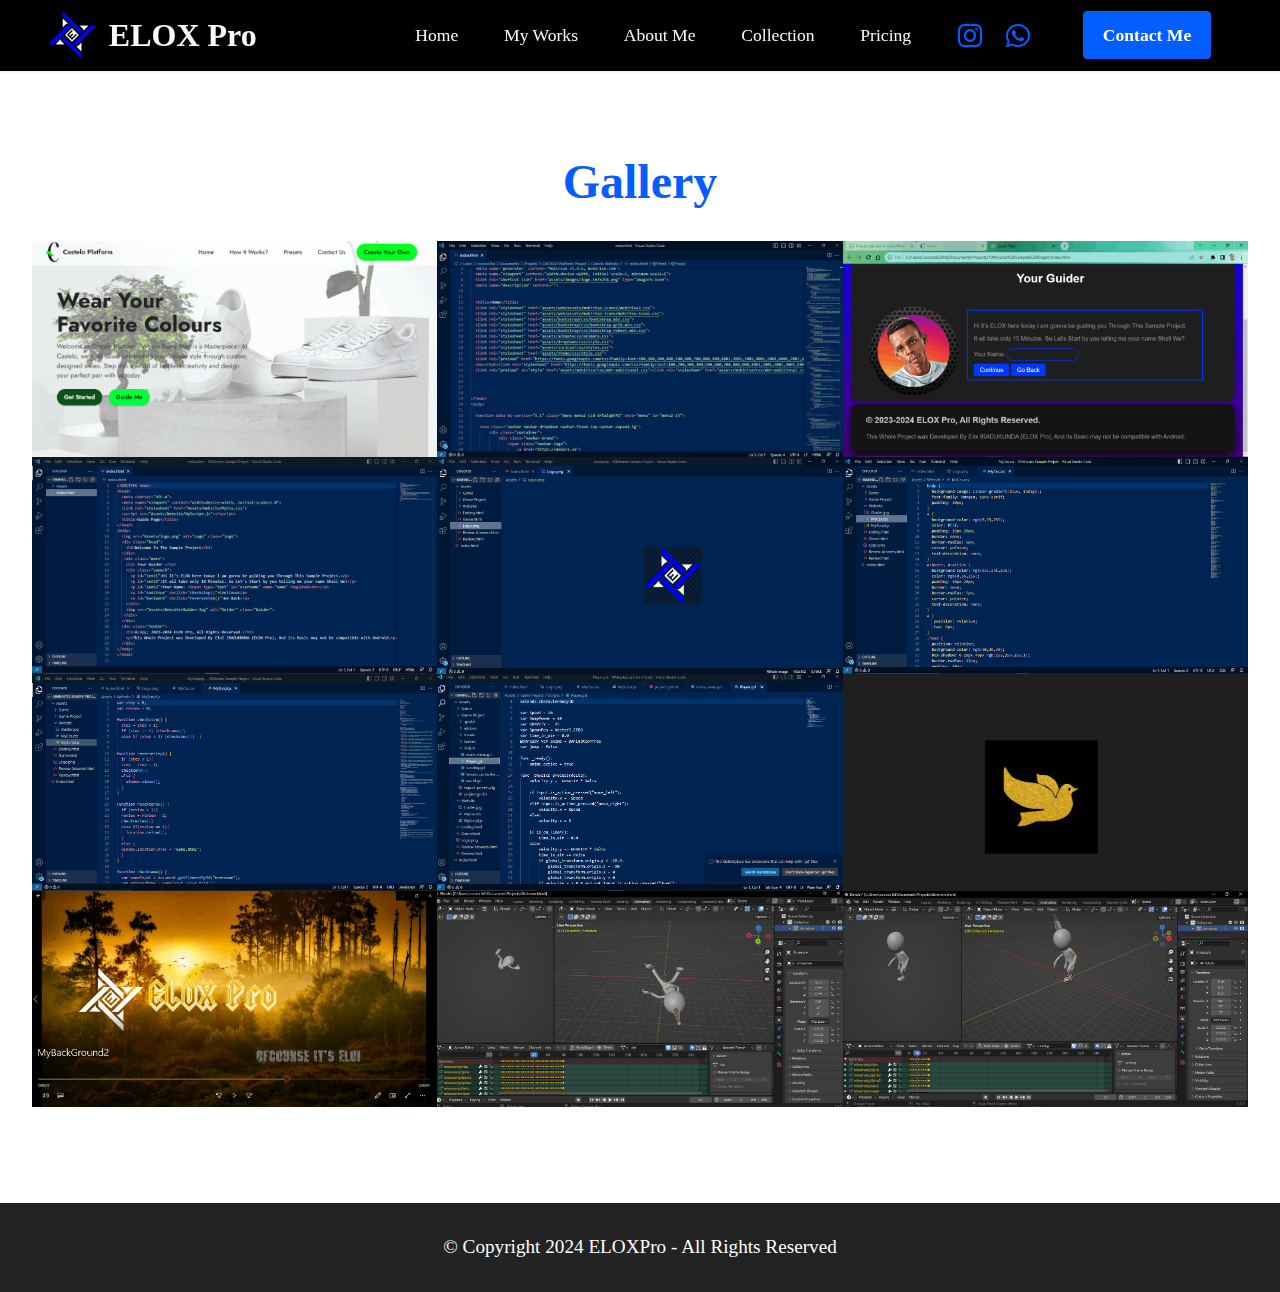
==== Collections.html @ 84493afd "Add files via upload" ====
<!DOCTYPE html>
<html  >
<head>
  <meta charset="UTF-8">
  <meta http-equiv="X-UA-Compatible" content="IE=edge">
  <meta name="generator" content="Mobirise v5.9.6, mobirise.com">
  <meta name="viewport" content="width=device-width, initial-scale=1, minimum-scale=1">
  <link rel="shortcut icon" href="assets/images/logo-96x96.png" type="image/x-icon">
  <meta name="description" content="These are some of Images of services i provided to my clients and projects i took part.">
  
  
  <title>ELOX Pro's Collection</title>
  <link rel="stylesheet" href="assets/web/assets/mobirise-icons2/mobirise2.css">
  <link rel="stylesheet" href="assets/bootstrap/css/bootstrap.min.css">
  <link rel="stylesheet" href="assets/bootstrap/css/bootstrap-grid.min.css">
  <link rel="stylesheet" href="assets/bootstrap/css/bootstrap-reboot.min.css">
  <link rel="stylesheet" href="assets/dropdown/css/style.css">
  <link rel="stylesheet" href="assets/socicon/css/styles.css">
  <link rel="stylesheet" href="assets/theme/css/style.css">
  <link rel="preload" as="style" href="assets/mobirise/css/mbr-additional.css"><link rel="stylesheet" href="assets/mobirise/css/mbr-additional.css" type="text/css">

  
  
  
</head>
<body>
  
  <section data-bs-version="5.1" class="menu menu2 cid-sFF0ciwnEL" once="menu" id="menu2-0">
    
    <nav class="navbar navbar-dropdown navbar-fixed-top navbar-expand-lg">
        <div class="container-fluid">
            <div class="navbar-brand">
                <span class="navbar-logo">
                    <a href="index.html">
                        <img src="assets/images/logo-96x96.png" alt="Eloi IRADUKUNDA" style="height: 3rem;">
                    </a>
                </span>
                <span class="navbar-caption-wrap"><a class="navbar-caption text-white text-primary display-5" href="index.html">ELOX Pro<br></a></span>
            </div>
            <button class="navbar-toggler" type="button" data-toggle="collapse" data-bs-toggle="collapse" data-target="#navbarSupportedContent" data-bs-target="#navbarSupportedContent" aria-controls="navbarNavAltMarkup" aria-expanded="false" aria-label="Toggle navigation">
                <div class="hamburger">
                    <span></span>
                    <span></span>
                    <span></span>
                    <span></span>
                </div>
            </button>
            <div class="collapse navbar-collapse" id="navbarSupportedContent">
                <ul class="navbar-nav nav-dropdown" data-app-modern-menu="true"><li class="nav-item"><a class="nav-link link text-white text-primary display-4" href="index.html">Home</a></li>
                    <li class="nav-item"><a class="nav-link link text-white display-4" href="index.html#gallery5-3">My Works</a></li><li class="nav-item"><a class="nav-link link text-white display-4" href="index.html#image1-b">About Me</a></li><li class="nav-item"><a class="nav-link link text-white text-primary display-4" href="Collections.html">Collection</a>
                    </li>
                    <li class="nav-item"><a class="nav-link link text-white text-primary display-4" href="pricing.html">Pricing</a></li></ul>
                <div class="icons-menu">
                    <a class="iconfont-wrapper" href="https://ig.me/m/_e.l.o.x_" target="_blank">
                        <span class="p-2 mbr-iconfont socicon-instagram socicon"></span>
                    </a>
                    <a class="iconfont-wrapper" href="https://wa.me/250736575839?text=Hi%20I%20need%20a%20Service">
                        <span class="p-2 mbr-iconfont socicon-whatsapp socicon"></span>
                    </a>
                    
                    
                </div>
                <div class="navbar-buttons mbr-section-btn"><a class="btn btn-secondary display-4" href="index.html#form4-6">
                        Contact Me</a></div>
            </div>
        </div>
    </nav>
</section>

<section data-bs-version="5.1" class="gallery6 mbr-gallery cid-tRCcbvuXQy" id="gallery6-3">
    

    
    

    <div class="container-fluid">
        <div class="mbr-section-head">
            <h3 class="mbr-section-title mbr-fonts-style align-center m-0 display-2"><strong>Gallery</strong></h3>
            
        </div>
        <div class="row mbr-gallery mt-4">
            <div class="col-12 col-md-6 col-lg-4 item gallery-image">
                <div class="item-wrapper" data-toggle="modal" data-bs-toggle="modal" data-target="#tRFrqsxkJz-modal" data-bs-target="#tRFrqsxkJz-modal">
                    <img class="w-100" src="assets/images/webdesign-609x292.png" alt="Gallery" data-slide-to="0" data-bs-slide-to="0" data-target="#lb-tRFrqsxkJz" data-bs-target="#lb-tRFrqsxkJz">
                    <div class="icon-wrapper">
                        <span class="mobi-mbri mobi-mbri-search mbr-iconfont mbr-iconfont-btn"></span>
                    </div>
                </div>
                
            </div>
            <div class="col-12 col-md-6 col-lg-4 item gallery-image">
                <div class="item-wrapper" data-toggle="modal" data-bs-toggle="modal" data-target="#tRFrqsxkJz-modal" data-bs-target="#tRFrqsxkJz-modal">
                    <img class="w-100" src="assets/images/webdesign2-609x323.png" alt="Gallery" data-slide-to="1" data-bs-slide-to="1" data-target="#lb-tRFrqsxkJz" data-bs-target="#lb-tRFrqsxkJz">
                    <div class="icon-wrapper">
                        <span class="mobi-mbri mobi-mbri-search mbr-iconfont mbr-iconfont-btn"></span>
                    </div>
                </div>
                
            </div>
            <div class="col-12 col-md-6 col-lg-4 item gallery-image">
                <div class="item-wrapper" data-toggle="modal" data-bs-toggle="modal" data-target="#tRFrqsxkJz-modal" data-bs-target="#tRFrqsxkJz-modal">
                    <img class="w-100" src="assets/images/webdesign3-609x325.png" alt="Gallery" data-slide-to="2" data-bs-slide-to="2" data-target="#lb-tRFrqsxkJz" data-bs-target="#lb-tRFrqsxkJz">
                    <div class="icon-wrapper">
                        <span class="mobi-mbri mobi-mbri-search mbr-iconfont mbr-iconfont-btn"></span>
                    </div>
                </div>
                
            </div>
            <div class="col-12 col-md-6 col-lg-4 item gallery-image">
                <div class="item-wrapper" data-toggle="modal" data-bs-toggle="modal" data-target="#tRFrqsxkJz-modal" data-bs-target="#tRFrqsxkJz-modal">
                    <img class="w-100" src="assets/images/webdesign4-609x326.png" alt="Gallery" data-slide-to="3" data-bs-slide-to="3" data-target="#lb-tRFrqsxkJz" data-bs-target="#lb-tRFrqsxkJz">
                    <div class="icon-wrapper">
                        <span class="mobi-mbri mobi-mbri-search mbr-iconfont mbr-iconfont-btn"></span>
                    </div>
                </div>
                
            </div><div class="col-12 col-md-6 col-lg-4 item gallery-image">
                <div class="item-wrapper" data-toggle="modal" data-bs-toggle="modal" data-target="#tRFrqsxkJz-modal" data-bs-target="#tRFrqsxkJz-modal">
                    <img class="w-100" src="assets/images/webdesign5-1366x726.png" alt="Gallery" data-slide-to="4" data-bs-slide-to="4" data-target="#lb-tRFrqsxkJz" data-bs-target="#lb-tRFrqsxkJz">
                    <div class="icon-wrapper">
                        <span class="mobi-mbri mobi-mbri-search mbr-iconfont mbr-iconfont-btn"></span>
                    </div>
                </div>
                
            </div><div class="col-12 col-md-6 col-lg-4 item gallery-image">
                <div class="item-wrapper" data-toggle="modal" data-bs-toggle="modal" data-target="#tRFrqsxkJz-modal" data-bs-target="#tRFrqsxkJz-modal">
                    <img class="w-100" src="assets/images/webdesign6-1366x730.png" alt="Gallery" data-slide-to="5" data-bs-slide-to="5" data-target="#lb-tRFrqsxkJz" data-bs-target="#lb-tRFrqsxkJz">
                    <div class="icon-wrapper">
                        <span class="mobi-mbri mobi-mbri-search mbr-iconfont mbr-iconfont-btn"></span>
                    </div>
                </div>
                
            </div><div class="col-12 col-md-6 col-lg-4 item gallery-image">
                <div class="item-wrapper" data-toggle="modal" data-bs-toggle="modal" data-target="#tRFrqsxkJz-modal" data-bs-target="#tRFrqsxkJz-modal">
                    <img class="w-100" src="assets/images/webdesign7-1366x731.png" alt="Gallery" data-slide-to="6" data-bs-slide-to="6" data-target="#lb-tRFrqsxkJz" data-bs-target="#lb-tRFrqsxkJz">
                    <div class="icon-wrapper">
                        <span class="mobi-mbri mobi-mbri-search mbr-iconfont mbr-iconfont-btn"></span>
                    </div>
                </div>
                
            </div><div class="col-12 col-md-6 col-lg-4 item gallery-image">
                <div class="item-wrapper" data-toggle="modal" data-bs-toggle="modal" data-target="#tRFrqsxkJz-modal" data-bs-target="#tRFrqsxkJz-modal">
                    <img class="w-100" src="assets/images/webdesign8-1361x725.png" alt="Gallery" data-slide-to="7" data-bs-slide-to="7" data-target="#lb-tRFrqsxkJz" data-bs-target="#lb-tRFrqsxkJz">
                    <div class="icon-wrapper">
                        <span class="mobi-mbri mobi-mbri-search mbr-iconfont mbr-iconfont-btn"></span>
                    </div>
                </div>
                
            </div><div class="col-12 col-md-6 col-lg-4 item gallery-image">
                <div class="item-wrapper" data-toggle="modal" data-bs-toggle="modal" data-target="#tRFrqsxkJz-modal" data-bs-target="#tRFrqsxkJz-modal">
                    <img class="w-100" src="assets/images/webdesign9-1344x580.png" alt="Gallery" data-slide-to="8" data-bs-slide-to="8" data-target="#lb-tRFrqsxkJz" data-bs-target="#lb-tRFrqsxkJz">
                    <div class="icon-wrapper">
                        <span class="mobi-mbri mobi-mbri-search mbr-iconfont mbr-iconfont-btn"></span>
                    </div>
                </div>
                
            </div><div class="col-12 col-md-6 col-lg-4 item gallery-image">
                <div class="item-wrapper" data-toggle="modal" data-bs-toggle="modal" data-target="#tRFrqsxkJz-modal" data-bs-target="#tRFrqsxkJz-modal">
                    <img class="w-100" src="assets/images/webdesign10-1363x728.png" alt="Gallery" data-slide-to="9" data-bs-slide-to="9" data-target="#lb-tRFrqsxkJz" data-bs-target="#lb-tRFrqsxkJz">
                    <div class="icon-wrapper">
                        <span class="mobi-mbri mobi-mbri-search mbr-iconfont mbr-iconfont-btn"></span>
                    </div>
                </div>
                
            </div><div class="col-12 col-md-6 col-lg-4 item gallery-image">
                <div class="item-wrapper" data-toggle="modal" data-bs-toggle="modal" data-target="#tRFrqsxkJz-modal" data-bs-target="#tRFrqsxkJz-modal">
                    <img class="w-100" src="assets/images/webdesign11-1362x717.png" alt="Gallery" data-slide-to="10" data-bs-slide-to="10" data-target="#lb-tRFrqsxkJz" data-bs-target="#lb-tRFrqsxkJz">
                    <div class="icon-wrapper">
                        <span class="mobi-mbri mobi-mbri-search mbr-iconfont mbr-iconfont-btn"></span>
                    </div>
                </div>
                
            </div><div class="col-12 col-md-6 col-lg-4 item gallery-image">
                <div class="item-wrapper" data-toggle="modal" data-bs-toggle="modal" data-target="#tRFrqsxkJz-modal" data-bs-target="#tRFrqsxkJz-modal">
                    <img class="w-100" src="assets/images/webdesign12-1366x729.png" alt="Gallery" data-slide-to="11" data-bs-slide-to="11" data-target="#lb-tRFrqsxkJz" data-bs-target="#lb-tRFrqsxkJz">
                    <div class="icon-wrapper">
                        <span class="mobi-mbri mobi-mbri-search mbr-iconfont mbr-iconfont-btn"></span>
                    </div>
                </div>
                
            </div>
        </div>

        <div class="modal mbr-slider" tabindex="-1" role="dialog" aria-hidden="true" id="tRFrqsxkJz-modal">
            <div class="modal-dialog" role="document">
                <div class="modal-content">
                    <div class="modal-body">
                        <div class="carousel slide" id="lb-tRFrqsxkJz" data-interval="5000" data-bs-interval="5000">
                            <div class="carousel-inner">
                                <div class="carousel-item active">
                                    <img class="d-block w-100" src="assets/images/webdesign-609x292.png" alt="Services">
                                </div>
                                <div class="carousel-item">
                                    <img class="d-block w-100" src="assets/images/webdesign2-609x323.png" alt="Services">
                                </div>
                                <div class="carousel-item">
                                    <img class="d-block w-100" src="assets/images/webdesign3-609x325.png" alt="Services">
                                </div>
                                <div class="carousel-item">
                                    <img class="d-block w-100" src="assets/images/webdesign4-609x326.png" alt="Services">
                                </div><div class="carousel-item">
                                    <img class="d-block w-100" src="assets/images/webdesign5-1366x726.png" alt="Services">
                                </div><div class="carousel-item">
                                    <img class="d-block w-100" src="assets/images/webdesign6-1366x730.png" alt="Services">
                                </div><div class="carousel-item">
                                    <img class="d-block w-100" src="assets/images/webdesign7-1366x731.png" alt="Services">
                                </div><div class="carousel-item">
                                    <img class="d-block w-100" src="assets/images/webdesign8-1361x725.png" alt="Services">
                                </div><div class="carousel-item">
                                    <img class="d-block w-100" src="assets/images/webdesign9-1344x580.png" alt="Services">
                                </div><div class="carousel-item">
                                    <img class="d-block w-100" src="assets/images/webdesign10-1363x728.png" alt="Services">
                                </div><div class="carousel-item">
                                    <img class="d-block w-100" src="assets/images/webdesign11-1362x717.png" alt="Services">
                                </div><div class="carousel-item">
                                    <img class="d-block w-100" src="assets/images/webdesign12-1366x729.png" alt="Services">
                                </div>
                            </div>
                            <ol class="carousel-indicators">
                                <li data-slide-to="0" data-bs-slide-to="0" class="active" data-target="#lb-tRFrqsxkJz" data-bs-target="#lb-tRFrqsxkJz"></li>
                                <li data-slide-to="1" data-bs-slide-to="1" data-target="#lb-tRFrqsxkJz" data-bs-target="#lb-tRFrqsxkJz"></li>
                                <li data-slide-to="2" data-bs-slide-to="2" data-target="#lb-tRFrqsxkJz" data-bs-target="#lb-tRFrqsxkJz"></li>
                                <li data-slide-to="3" data-bs-slide-to="3" data-target="#lb-tRFrqsxkJz" data-bs-target="#lb-tRFrqsxkJz"></li><li data-slide-to="4" data-bs-slide-to="4" data-target="#lb-tRFrqsxkJz" data-bs-target="#lb-tRFrqsxkJz"></li><li data-slide-to="5" data-bs-slide-to="5" data-target="#lb-tRFrqsxkJz" data-bs-target="#lb-tRFrqsxkJz"></li><li data-slide-to="6" data-bs-slide-to="6" data-target="#lb-tRFrqsxkJz" data-bs-target="#lb-tRFrqsxkJz"></li><li data-slide-to="7" data-bs-slide-to="7" data-target="#lb-tRFrqsxkJz" data-bs-target="#lb-tRFrqsxkJz"></li><li data-slide-to="8" data-bs-slide-to="8" data-target="#lb-tRFrqsxkJz" data-bs-target="#lb-tRFrqsxkJz"></li><li data-slide-to="9" data-bs-slide-to="9" data-target="#lb-tRFrqsxkJz" data-bs-target="#lb-tRFrqsxkJz"></li><li data-slide-to="10" data-bs-slide-to="10" data-target="#lb-tRFrqsxkJz" data-bs-target="#lb-tRFrqsxkJz"></li><li data-slide-to="11" data-bs-slide-to="11" data-target="#lb-tRFrqsxkJz" data-bs-target="#lb-tRFrqsxkJz"></li>
                            </ol>
                            <a role="button" href="" class="close" data-dismiss="modal" data-bs-dismiss="modal" aria-label="Close">
                            </a>
                            <a class="carousel-control-prev carousel-control" role="button" data-slide="prev" data-bs-slide="prev" href="#lb-tRFrqsxkJz">
                                <span class="mobi-mbri mobi-mbri-arrow-prev" aria-hidden="true"></span>
                                <span class="sr-only visually-hidden">Previous</span>
                            </a>
                            <a class="carousel-control-next carousel-control" role="button" data-slide="next" data-bs-slide="next" href="#lb-tRFrqsxkJz">
                                <span class="mobi-mbri mobi-mbri-arrow-next" aria-hidden="true"></span>
                                <span class="sr-only visually-hidden">Next</span>
                            </a>
                        </div>
                    </div>
                </div>
            </div>
        </div>
    </div>
</section>

<section data-bs-version="5.1" class="footer7 cid-sFF3CYc3p7" once="footers" id="footer7-1">

    

    

    <div class="container">
        <div class="media-container-row align-center mbr-white">
            <div class="col-12">
                <p class="mbr-text mb-0 mbr-fonts-style display-7">
                    © Copyright 2024 ELOXPro - All Rights Reserved
                </p>
            </div>
        </div>
    </div>
</section><script src="assets/bootstrap/js/bootstrap.bundle.min.js"></script>  <script src="assets/smoothscroll/smooth-scroll.js"></script>  <script src="assets/ytplayer/index.js"></script>  <script src="assets/dropdown/js/navbar-dropdown.js"></script>  <script src="assets/theme/js/script.js"></script>  
  
  
</body>
</html>
---- assets/web/assets/mobirise-icons2/mobirise2.css ----
@font-face {
  font-family: 'Moririse2';
  font-display: swap;
  src:  url('mobirise2.eot?f2bix4');
  src:  url('mobirise2.eot?f2bix4#iefix') format('embedded-opentype'),
    url('mobirise2.ttf?f2bix4') format('truetype'),
    url('mobirise2.woff?f2bix4') format('woff'),
    url('mobirise2.svg?f2bix4#mobirise2') format('svg');
  font-weight: normal;
  font-style: normal;
}

[class^="mobi-"], [class*=" mobi-"] {
  /* use !important to prevent issues with browser extensions that change fonts */
  font-family: 'Moririse2' !important;
  speak: none;
  font-style: normal;
  font-weight: normal;
  font-variant: normal;
  text-transform: none;
  line-height: 1;

  /* Better Font Rendering =========== */
  -webkit-font-smoothing: antialiased;
  -moz-osx-font-smoothing: grayscale;
}

.mobi-mbri-add-submenu:before {
  content: "\e900";
}
.mobi-mbri-alert:before {
  content: "\e901";
}
.mobi-mbri-align-center:before {
  content: "\e902";
}
.mobi-mbri-align-justify:before {
  content: "\e903";
}
.mobi-mbri-align-left:before {
  content: "\e904";
}
.mobi-mbri-align-right:before {
  content: "\e905";
}
.mobi-mbri-android:before {
  content: "\e906";
}
.mobi-mbri-apple:before {
  content: "\e907";
}
.mobi-mbri-arrow-down:before {
  content: "\e908";
}
.mobi-mbri-arrow-next:before {
  content: "\e909";
}
.mobi-mbri-arrow-prev:before {
  content: "\e90a";
}
.mobi-mbri-arrow-up:before {
  content: "\e90b";
}
.mobi-mbri-bold:before {
  content: "\e90c";
}
.mobi-mbri-bookmark:before {
  content: "\e90d";
}
.mobi-mbri-bootstrap:before {
  content: "\e90e";
}
.mobi-mbri-briefcase:before {
  content: "\e90f";
}
.mobi-mbri-browse:before {
  content: "\e910";
}
.mobi-mbri-bulleted-list:before {
  content: "\e911";
}
.mobi-mbri-calendar:before {
  content: "\e912";
}
.mobi-mbri-camera:before {
  content: "\e913";
}
.mobi-mbri-cart-add:before {
  content: "\e914";
}
.mobi-mbri-cart-full:before {
  content: "\e915";
}
.mobi-mbri-cash:before {
  content: "\e916";
}
.mobi-mbri-change-style:before {
  content: "\e917";
}
.mobi-mbri-chat:before {
  content: "\e918";
}
.mobi-mbri-clock:before {
  content: "\e919";
}
.mobi-mbri-close:before {
  content: "\e91a";
}
.mobi-mbri-cloud:before {
  content: "\e91b";
}
.mobi-mbri-code:before {
  content: "\e91c";
}
.mobi-mbri-contact-form:before {
  content: "\e91d";
}
.mobi-mbri-credit-card:before {
  content: "\e91e";
}
.mobi-mbri-cursor-click:before {
  content: "\e91f";
}
.mobi-mbri-cust-feedback:before {
  content: "\e920";
}
.mobi-mbri-database:before {
  content: "\e921";
}
.mobi-mbri-delivery:before {
  content: "\e922";
}
.mobi-mbri-desktop:before {
  content: "\e923";
}
.mobi-mbri-devices:before {
  content: "\e924";
}
.mobi-mbri-down:before {
  content: "\e925";
}
.mobi-mbri-download-2:before {
  content: "\e926";
}
.mobi-mbri-download:before {
  content: "\e927";
}
.mobi-mbri-drag-n-drop-2:before {
  content: "\e928";
}
.mobi-mbri-drag-n-drop:before {
  content: "\e929";
}
.mobi-mbri-edit-2:before {
  content: "\e92a";
}
.mobi-mbri-edit:before {
  content: "\e92b";
}
.mobi-mbri-error:before {
  content: "\e92c";
}
.mobi-mbri-extension:before {
  content: "\e92d";
}
.mobi-mbri-features:before {
  content: "\e92e";
}
.mobi-mbri-file:before {
  content: "\e92f";
}
.mobi-mbri-flag:before {
  content: "\e930";
}
.mobi-mbri-folder:before {
  content: "\e931";
}
.mobi-mbri-gift:before {
  content: "\e932";
}
.mobi-mbri-github:before {
  content: "\e933";
}
.mobi-mbri-globe-2:before {
  content: "\e934";
}
.mobi-mbri-globe:before {
  content: "\e935";
}
.mobi-mbri-growing-chart:before {
  content: "\e936";
}
.mobi-mbri-hearth:before {
  content: "\e937";
}
.mobi-mbri-help:before {
  content: "\e938";
}
.mobi-mbri-home:before {
  content: "\e939";
}
.mobi-mbri-hot-cup:before {
  content: "\e93a";
}
.mobi-mbri-idea:before {
  content: "\e93b";
}
.mobi-mbri-image-gallery:before {
  content: "\e93c";
}
.mobi-mbri-image-slider:before {
  content: "\e93d";
}
.mobi-mbri-info:before {
  content: "\e93e";
}
.mobi-mbri-italic:before {
  content: "\e93f";
}
.mobi-mbri-key:before {
  content: "\e940";
}
.mobi-mbri-laptop:before {
  content: "\e941";
}
.mobi-mbri-layers:before {
  content: "\e942";
}
.mobi-mbri-left-right:before {
  content: "\e943";
}
.mobi-mbri-left:before {
  content: "\e944";
}
.mobi-mbri-letter:before {
  content: "\e945";
}
.mobi-mbri-like:before {
  content: "\e946";
}
.mobi-mbri-link:before {
  content: "\e947";
}
.mobi-mbri-lock:before {
  content: "\e948";
}
.mobi-mbri-login:before {
  content: "\e949";
}
.mobi-mbri-logout:before {
  content: "\e94a";
}
.mobi-mbri-magic-stick:before {
  content: "\e94b";
}
.mobi-mbri-map-pin:before {
  content: "\e94c";
}
.mobi-mbri-menu:before {
  content: "\e94d";
}
.mobi-mbri-mobile-2:before {
  content: "\e94e";
}
.mobi-mbri-mobile-horizontal:before {
  content: "\e94f";
}
.mobi-mbri-mobile:before {
  content: "\e950";
}
.mobi-mbri-mobirise:before {
  content: "\e951";
}
.mobi-mbri-more-horizontal:before {
  content: "\e952";
}
.mobi-mbri-more-vertical:before {
  content: "\e953";
}
.mobi-mbri-music:before {
  content: "\e954";
}
.mobi-mbri-new-file:before {
  content: "\e955";
}
.mobi-mbri-numbered-list:before {
  content: "\e956";
}
.mobi-mbri-opened-folder:before {
  content: "\e957";
}
.mobi-mbri-pages:before {
  content: "\e958";
}
.mobi-mbri-paper-plane:before {
  content: "\e959";
}
.mobi-mbri-paperclip:before {
  content: "\e95a";
}
.mobi-mbri-phone:before {
  content: "\e95b";
}
.mobi-mbri-photo:before {
  content: "\e95c";
}
.mobi-mbri-photos:before {
  content: "\e95d";
}
.mobi-mbri-pin:before {
  content: "\e95e";
}
.mobi-mbri-play:before {
  content: "\e95f";
}
.mobi-mbri-plus:before {
  content: "\e960";
}
.mobi-mbri-preview:before {
  content: "\e961";
}
.mobi-mbri-print:before {
  content: "\e962";
}
.mobi-mbri-protect:before {
  content: "\e963";
}
.mobi-mbri-question:before {
  content: "\e964";
}
.mobi-mbri-quote-left:before {
  content: "\e965";
}
.mobi-mbri-quote-right:before {
  content: "\e966";
}
.mobi-mbri-redo:before {
  content: "\e967";
}
.mobi-mbri-refresh:before {
  content: "\e968";
}
.mobi-mbri-responsive-2:before {
  content: "\e969";
}
.mobi-mbri-responsive:before {
  content: "\e96a";
}
.mobi-mbri-right:before {
  content: "\e96b";
}
.mobi-mbri-rocket:before {
  content: "\e96c";
}
.mobi-mbri-sad-face:before {
  content: "\e96d";
}
.mobi-mbri-sale:before {
  content: "\e96e";
}
.mobi-mbri-save:before {
  content: "\e96f";
}
.mobi-mbri-search:before {
  content: "\e970";
}
.mobi-mbri-setting-2:before {
  content: "\e971";
}
.mobi-mbri-setting-3:before {
  content: "\e972";
}
.mobi-mbri-setting:before {
  content: "\e973";
}
.mobi-mbri-share:before {
  content: "\e974";
}
.mobi-mbri-shopping-bag:before {
  content: "\e975";
}
.mobi-mbri-shopping-basket:before {
  content: "\e976";
}
.mobi-mbri-shopping-cart:before {
  content: "\e977";
}
.mobi-mbri-sites:before {
  content: "\e978";
}
.mobi-mbri-smile-face:before {
  content: "\e979";
}
.mobi-mbri-speed:before {
  content: "\e97a";
}
.mobi-mbri-star:before {
  content: "\e97b";
}
.mobi-mbri-success:before {
  content: "\e97c";
}
.mobi-mbri-sun:before {
  content: "\e97d";
}
.mobi-mbri-sun2:before {
  content: "\e97e";
}
.mobi-mbri-tablet-vertical:before {
  content: "\e97f";
}
.mobi-mbri-tablet:before {
  content: "\e980";
}
.mobi-mbri-target:before {
  content: "\e981";
}
.mobi-mbri-timer:before {
  content: "\e982";
}
.mobi-mbri-to-ftp:before {
  content: "\e983";
}
.mobi-mbri-to-local-drive:before {
  content: "\e984";
}
.mobi-mbri-touch-swipe:before {
  content: "\e985";
}
.mobi-mbri-touch:before {
  content: "\e986";
}
.mobi-mbri-trash:before {
  content: "\e987";
}
.mobi-mbri-underline:before {
  content: "\e988";
}
.mobi-mbri-undo:before {
  content: "\e989";
}
.mobi-mbri-unlink:before {
  content: "\e98a";
}
.mobi-mbri-unlock:before {
  content: "\e98b";
}
.mobi-mbri-up-down:before {
  content: "\e98c";
}
.mobi-mbri-up:before {
  content: "\e98d";
}
.mobi-mbri-update:before {
  content: "\e98e";
}
.mobi-mbri-upload-2:before {
  content: "\e98f";
}
.mobi-mbri-upload:before {
  content: "\e990";
}
.mobi-mbri-user-2:before {
  content: "\e991";
}
.mobi-mbri-user:before {
  content: "\e992";
}
.mobi-mbri-users:before {
  content: "\e993";
}
.mobi-mbri-video-play:before {
  content: "\e994";
}
.mobi-mbri-video:before {
  content: "\e995";
}
.mobi-mbri-watch:before {
  content: "\e996";
}
.mobi-mbri-website-theme-2:before {
  content: "\e997";
}
.mobi-mbri-website-theme:before {
  content: "\e998";
}
.mobi-mbri-wifi:before {
  content: "\e999";
}
.mobi-mbri-windows:before {
  content: "\e99a";
}
.mobi-mbri-zoom-in:before {
  content: "\e99b";
}
.mobi-mbri-zoom-out:before {
  content: "\e99c";
}
---- assets/dropdown/css/style.css ----
.navbar-dropdown {
  left: 0;
  padding: 0;
  position: absolute;
  right: 0;
  top: 0;
  transition: all 0.45s ease;
  z-index: 1030;
  background: #282828; }
  .navbar-dropdown .navbar-logo {
    margin-right: 0.8rem;
    transition: margin 0.3s ease-in-out;
    vertical-align: middle; }
    .navbar-dropdown .navbar-logo img {
      height: 3.125rem;
      transition: all 0.3s ease-in-out; }
    .navbar-dropdown .navbar-logo.mbr-iconfont {
      font-size: 3.125rem;
      line-height: 3.125rem; }
  .navbar-dropdown .navbar-caption {
    font-weight: 700;
    white-space: normal;
    vertical-align: -4px;
    line-height: 3.125rem !important; }
    .navbar-dropdown .navbar-caption, .navbar-dropdown .navbar-caption:hover {
      color: inherit;
      text-decoration: none; }
  .navbar-dropdown .mbr-iconfont + .navbar-caption {
    vertical-align: -1px; }
  .navbar-dropdown.navbar-fixed-top {
    position: fixed; }
  .navbar-dropdown .navbar-brand span {
    vertical-align: -4px; }
  .navbar-dropdown.bg-color.transparent {
    background: none; }
  .navbar-dropdown.navbar-short .navbar-brand {
    padding: 0.625rem 0; }
    .navbar-dropdown.navbar-short .navbar-brand span {
      vertical-align: -1px; }
  .navbar-dropdown.navbar-short .navbar-caption {
    line-height: 2.375rem !important;
    vertical-align: -2px; }
  .navbar-dropdown.navbar-short .navbar-logo {
    margin-right: 0.5rem; }
    .navbar-dropdown.navbar-short .navbar-logo img {
      height: 2.375rem; }
    .navbar-dropdown.navbar-short .navbar-logo.mbr-iconfont {
      font-size: 2.375rem;
      line-height: 2.375rem; }
  .navbar-dropdown.navbar-short .mbr-table-cell {
    height: 3.625rem; }
  .navbar-dropdown .navbar-close {
    left: 0.6875rem;
    position: fixed;
    top: 0.75rem;
    z-index: 1000; }
  .navbar-dropdown .hamburger-icon {
    content: "";
    display: inline-block;
    vertical-align: middle;
    width: 16px;
    -webkit-box-shadow: 0 -6px 0 1px #282828,0 0 0 1px #282828,0 6px 0 1px #282828;
    -moz-box-shadow: 0 -6px 0 1px #282828,0 0 0 1px #282828,0 6px 0 1px #282828;
    box-shadow: 0 -6px 0 1px #282828,0 0 0 1px #282828,0 6px 0 1px #282828; }

.dropdown-menu .dropdown-toggle[data-toggle="dropdown-submenu"]::after {
  border-bottom: 0.35em solid transparent;
  border-left: 0.35em solid;
  border-right: 0;
  border-top: 0.35em solid transparent;
  margin-left: 0.3rem; }

.dropdown-menu .dropdown-item:focus {
  outline: 0; }

.nav-dropdown {
  font-size: 0.75rem;
  font-weight: 500;
  height: auto !important; }
  .nav-dropdown .nav-btn {
    padding-left: 1rem; }
  .nav-dropdown .link {
    margin: .667em 1.667em;
    font-weight: 500;
    padding: 0;
    transition: color .2s ease-in-out; }
    .nav-dropdown .link.dropdown-toggle {
      margin-right: 2.583em; }
      .nav-dropdown .link.dropdown-toggle::after {
        margin-left: .25rem;
        border-top: 0.35em solid;
        border-right: 0.35em solid transparent;
        border-left: 0.35em solid transparent;
        border-bottom: 0; }
      .nav-dropdown .link.dropdown-toggle[aria-expanded="true"] {
        margin: 0;
        padding: 0.667em 3.263em  0.667em 1.667em; }
  .nav-dropdown .link::after,
  .nav-dropdown .dropdown-item::after {
    color: inherit; }
  .nav-dropdown .btn {
    font-size: 0.75rem;
    font-weight: 700;
    letter-spacing: 0;
    margin-bottom: 0;
    padding-left: 1.25rem;
    padding-right: 1.25rem; }
  .nav-dropdown .dropdown-menu {
    border-radius: 0;
    border: 0;
    left: 0;
    margin: 0;
    padding-bottom: 1.25rem;
    padding-top: 1.25rem;
    position: relative; }
  .nav-dropdown .dropdown-submenu {
    margin-left: 0.125rem;
    top: 0; }
  .nav-dropdown .dropdown-item {
    font-weight: 500;
    line-height: 2;
    padding: 0.3846em 4.615em 0.3846em 1.5385em;
    position: relative;
    transition: color .2s ease-in-out, background-color .2s ease-in-out; }
    .nav-dropdown .dropdown-item::after {
      margin-top: -0.3077em;
      position: absolute;
      right: 1.1538em;
      top: 50%; }
    .nav-dropdown .dropdown-item:focus, .nav-dropdown .dropdown-item:hover {
      background: none; }

@media (max-width: 767px) {
  .nav-dropdown.navbar-toggleable-sm {
    bottom: 0;
    display: none;
    left: 0;
    overflow-x: hidden;
    position: fixed;
    top: 0;
    transform: translateX(-100%);
    -ms-transform: translateX(-100%);
    -webkit-transform: translateX(-100%);
    width: 18.75rem;
    z-index: 999; } }
.nav-dropdown.navbar-toggleable-xl {
  bottom: 0;
  display: none;
  left: 0;
  overflow-x: hidden;
  position: fixed;
  top: 0;
  transform: translateX(-100%);
  -ms-transform: translateX(-100%);
  -webkit-transform: translateX(-100%);
  width: 18.75rem;
  z-index: 999; }

.nav-dropdown-sm {
  display: block !important;
  overflow-x: hidden;
  overflow: auto;
  padding-top: 3.875rem; }
  .nav-dropdown-sm::after {
    content: "";
    display: block;
    height: 3rem;
    width: 100%; }
  .nav-dropdown-sm.collapse.in ~ .navbar-close {
    display: block !important; }
  .nav-dropdown-sm.collapsing, .nav-dropdown-sm.collapse.in {
    transform: translateX(0);
    -ms-transform: translateX(0);
    -webkit-transform: translateX(0);
    transition: all 0.25s ease-out;
    -webkit-transition: all 0.25s ease-out;
    background: #282828; }
  .nav-dropdown-sm.collapsing[aria-expanded="false"] {
    transform: translateX(-100%);
    -ms-transform: translateX(-100%);
    -webkit-transform: translateX(-100%); }
  .nav-dropdown-sm .nav-item {
    display: block;
    margin-left: 0 !important;
    padding-left: 0; }
  .nav-dropdown-sm .link,
  .nav-dropdown-sm .dropdown-item {
    border-top: 1px dotted rgba(255, 255, 255, 0.1);
    font-size: 0.8125rem;
    line-height: 1.6;
    margin: 0 !important;
    padding: 0.875rem 2.4rem 0.875rem 1.5625rem !important;
    position: relative;
    white-space: normal; }
    .nav-dropdown-sm .link:focus, .nav-dropdown-sm .link:hover,
    .nav-dropdown-sm .dropdown-item:focus,
    .nav-dropdown-sm .dropdown-item:hover {
      background: rgba(0, 0, 0, 0.2) !important;
      color: #c0a375; }
  .nav-dropdown-sm .nav-btn {
    position: relative;
    padding: 1.5625rem 1.5625rem 0 1.5625rem; }
    .nav-dropdown-sm .nav-btn::before {
      border-top: 1px dotted rgba(255, 255, 255, 0.1);
      content: "";
      left: 0;
      position: absolute;
      top: 0;
      width: 100%; }
    .nav-dropdown-sm .nav-btn + .nav-btn {
      padding-top: 0.625rem; }
      .nav-dropdown-sm .nav-btn + .nav-btn::before {
        display: none; }
  .nav-dropdown-sm .btn {
    padding: 0.625rem 0; }
  .nav-dropdown-sm .dropdown-toggle[data-toggle="dropdown-submenu"]::after {
    margin-left: .25rem;
    border-top: 0.35em solid;
    border-right: 0.35em solid transparent;
    border-left: 0.35em solid transparent;
    border-bottom: 0; }
  .nav-dropdown-sm .dropdown-toggle[data-toggle="dropdown-submenu"][aria-expanded="true"]::after {
    border-top: 0;
    border-right: 0.35em solid transparent;
    border-left: 0.35em solid transparent;
    border-bottom: 0.35em solid; }
  .nav-dropdown-sm .dropdown-menu {
    margin: 0;
    padding: 0;
    position: relative;
    top: 0;
    left: 0;
    width: 100%;
    border: 0;
    float: none;
    border-radius: 0;
    background: none; }
  .nav-dropdown-sm .dropdown-submenu {
    left: 100%;
    margin-left: 0.125rem;
    margin-top: -1.25rem;
    top: 0; }

.navbar-toggleable-sm .nav-dropdown .dropdown-menu {
  position: absolute; }

.navbar-toggleable-sm .nav-dropdown .dropdown-submenu {
  left: 100%;
  margin-left: 0.125rem;
  margin-top: -1.25rem;
  top: 0; }

.navbar-toggleable-sm.opened .nav-dropdown .dropdown-menu {
  position: relative; }

.navbar-toggleable-sm.opened .nav-dropdown .dropdown-submenu {
  left: 0;
  margin-left: 00rem;
  margin-top: 0rem;
  top: 0; }

.is-builder .nav-dropdown.collapsing {
  transition: none !important; }
---- assets/socicon/css/styles.css ----
@charset "UTF-8";

@font-face {
  font-family: 'Socicon';
  src:  url('../fonts/socicon.eot');
  src:  url('../fonts/socicon.eot?#iefix') format('embedded-opentype'),
    url('../fonts/socicon.woff2') format('woff2'),
    url('../fonts/socicon.ttf') format('truetype'),
    url('../fonts/socicon.woff') format('woff'),
    url('../fonts/socicon.svg#socicon') format('svg');
  font-weight: normal;
  font-style: normal;
  font-display: swap;
}

[data-icon]:before {
  font-family: "socicon" !important;
  content: attr(data-icon);
  font-style: normal !important;
  font-weight: normal !important;
  font-variant: normal !important;
  text-transform: none !important;
  speak: none;
  line-height: 1;
  -webkit-font-smoothing: antialiased;
  -moz-osx-font-smoothing: grayscale;
}

[class^="socicon-"], [class*=" socicon-"] {
  /* use !important to prevent issues with browser extensions that change fonts */
  font-family: 'Socicon' !important;
  speak: none;
  font-style: normal;
  font-weight: normal;
  font-variant: normal;
  text-transform: none;
  line-height: 1;

  /* Better Font Rendering =========== */
  -webkit-font-smoothing: antialiased;
  -moz-osx-font-smoothing: grayscale;
}

.socicon-eitaa:before {
  content: "\e97c";
}
.socicon-soroush:before {
  content: "\e97d";
}
.socicon-bale:before {
  content: "\e97e";
}
.socicon-zazzle:before {
  content: "\e97b";
}
.socicon-society6:before {
  content: "\e97a";
}
.socicon-redbubble:before {
  content: "\e979";
}
.socicon-avvo:before {
  content: "\e978";
}
.socicon-stitcher:before {
  content: "\e977";
}
.socicon-googlehangouts:before {
  content: "\e974";
}
.socicon-dlive:before {
  content: "\e975";
}
.socicon-vsco:before {
  content: "\e976";
}
.socicon-flipboard:before {
  content: "\e973";
}
.socicon-ubuntu:before {
  content: "\e958";
}
.socicon-artstation:before {
  content: "\e959";
}
.socicon-invision:before {
  content: "\e95a";
}
.socicon-torial:before {
  content: "\e95b";
}
.socicon-collectorz:before {
  content: "\e95c";
}
.socicon-seenthis:before {
  content: "\e95d";
}
.socicon-googleplaymusic:before {
  content: "\e95e";
}
.socicon-debian:before {
  content: "\e95f";
}
.socicon-filmfreeway:before {
  content: "\e960";
}
.socicon-gnome:before {
  content: "\e961";
}
.socicon-itchio:before {
  content: "\e962";
}
.socicon-jamendo:before {
  content: "\e963";
}
.socicon-mix:before {
  content: "\e964";
}
.socicon-sharepoint:before {
  content: "\e965";
}
.socicon-tinder:before {
  content: "\e966";
}
.socicon-windguru:before {
  content: "\e967";
}
.socicon-cdbaby:before {
  content: "\e968";
}
.socicon-elementaryos:before {
  content: "\e969";
}
.socicon-stage32:before {
  content: "\e96a";
}
.socicon-tiktok:before {
  content: "\e96b";
}
.socicon-gitter:before {
  content: "\e96c";
}
.socicon-letterboxd:before {
  content: "\e96d";
}
.socicon-threema:before {
  content: "\e96e";
}
.socicon-splice:before {
  content: "\e96f";
}
.socicon-metapop:before {
  content: "\e970";
}
.socicon-naver:before {
  content: "\e971";
}
.socicon-remote:before {
  content: "\e972";
}
.socicon-internet:before {
  content: "\e957";
}
.socicon-moddb:before {
  content: "\e94b";
}
.socicon-indiedb:before {
  content: "\e94c";
}
.socicon-traxsource:before {
  content: "\e94d";
}
.socicon-gamefor:before {
  content: "\e94e";
}
.socicon-pixiv:before {
  content: "\e94f";
}
.socicon-myanimelist:before {
  content: "\e950";
}
.socicon-blackberry:before {
  content: "\e951";
}
.socicon-wickr:before {
  content: "\e952";
}
.socicon-spip:before {
  content: "\e953";
}
.socicon-napster:before {
  content: "\e954";
}
.socicon-beatport:before {
  content: "\e955";
}
.socicon-hackerone:before {
  content: "\e956";
}
.socicon-hackernews:before {
  content: "\e946";
}
.socicon-smashwords:before {
  content: "\e947";
}
.socicon-kobo:before {
  content: "\e948";
}
.socicon-bookbub:before {
  content: "\e949";
}
.socicon-mailru:before {
  content: "\e94a";
}
.socicon-gitlab:before {
  content: "\e945";
}
.socicon-instructables:before {
  content: "\e944";
}
.socicon-portfolio:before {
  content: "\e943";
}
.socicon-codered:before {
  content: "\e940";
}
.socicon-origin:before {
  content: "\e941";
}
.socicon-nextdoor:before {
  content: "\e942";
}
.socicon-udemy:before {
  content: "\e93f";
}
.socicon-livemaster:before {
  content: "\e93e";
}
.socicon-crunchbase:before {
  content: "\e93b";
}
.socicon-homefy:before {
  content: "\e93c";
}
.socicon-calendly:before {
  content: "\e93d";
}
.socicon-realtor:before {
  content: "\e90f";
}
.socicon-tidal:before {
  content: "\e910";
}
.socicon-qobuz:before {
  content: "\e911";
}
.socicon-natgeo:before {
  content: "\e912";
}
.socicon-mastodon:before {
  content: "\e913";
}
.socicon-unsplash:before {
  content: "\e914";
}
.socicon-homeadvisor:before {
  content: "\e915";
}
.socicon-angieslist:before {
  content: "\e916";
}
.socicon-codepen:before {
  content: "\e917";
}
.socicon-slack:before {
  content: "\e918";
}
.socicon-openaigym:before {
  content: "\e919";
}
.socicon-logmein:before {
  content: "\e91a";
}
.socicon-fiverr:before {
  content: "\e91b";
}
.socicon-gotomeeting:before {
  content: "\e91c";
}
.socicon-aliexpress:before {
  content: "\e91d";
}
.socicon-guru:before {
  content: "\e91e";
}
.socicon-appstore:before {
  content: "\e91f";
}
.socicon-homes:before {
  content: "\e920";
}
.socicon-zoom:before {
  content: "\e921";
}
.socicon-alibaba:before {
  content: "\e922";
}
.socicon-craigslist:before {
  content: "\e923";
}
.socicon-wix:before {
  content: "\e924";
}
.socicon-redfin:before {
  content: "\e925";
}
.socicon-googlecalendar:before {
  content: "\e926";
}
.socicon-shopify:before {
  content: "\e927";
}
.socicon-freelancer:before {
  content: "\e928";
}
.socicon-seedrs:before {
  content: "\e929";
}
.socicon-bing:before {
  content: "\e92a";
}
.socicon-doodle:before {
  content: "\e92b";
}
.socicon-bonanza:before {
  content: "\e92c";
}
.socicon-squarespace:before {
  content: "\e92d";
}
.socicon-toptal:before {
  content: "\e92e";
}
.socicon-gust:before {
  content: "\e92f";
}
.socicon-ask:before {
  content: "\e930";
}
.socicon-trulia:before {
  content: "\e931";
}
.socicon-loomly:before {
  content: "\e932";
}
.socicon-ghost:before {
  content: "\e933";
}
.socicon-upwork:before {
  content: "\e934";
}
.socicon-fundable:before {
  content: "\e935";
}
.socicon-booking:before {
  content: "\e936";
}
.socicon-googlemaps:before {
  content: "\e937";
}
.socicon-zillow:before {
  content: "\e938";
}
.socicon-niconico:before {
  content: "\e939";
}
.socicon-toneden:before {
  content: "\e93a";
}
.socicon-augment:before {
  content: "\e908";
}
.socicon-bitbucket:before {
  content: "\e909";
}
.socicon-fyuse:before {
  content: "\e90a";
}
.socicon-yt-gaming:before {
  content: "\e90b";
}
.socicon-sketchfab:before {
  content: "\e90c";
}
.socicon-mobcrush:before {
  content: "\e90d";
}
.socicon-microsoft:before {
  content: "\e90e";
}
.socicon-pandora:before {
  content: "\e907";
}
.socicon-messenger:before {
  content: "\e906";
}
.socicon-gamewisp:before {
  content: "\e905";
}
.socicon-bloglovin:before {
  content: "\e904";
}
.socicon-tunein:before {
  content: "\e903";
}
.socicon-gamejolt:before {
  content: "\e901";
}
.socicon-trello:before {
  content: "\e902";
}
.socicon-spreadshirt:before {
  content: "\e900";
}
.socicon-500px:before {
  content: "\e000";
}
.socicon-8tracks:before {
  content: "\e001";
}
.socicon-airbnb:before {
  content: "\e002";
}
.socicon-alliance:before {
  content: "\e003";
}
.socicon-amazon:before {
  content: "\e004";
}
.socicon-amplement:before {
  content: "\e005";
}
.socicon-android:before {
  content: "\e006";
}
.socicon-angellist:before {
  content: "\e007";
}
.socicon-apple:before {
  content: "\e008";
}
.socicon-appnet:before {
  content: "\e009";
}
.socicon-baidu:before {
  content: "\e00a";
}
.socicon-bandcamp:before {
  content: "\e00b";
}
.socicon-battlenet:before {
  content: "\e00c";
}
.socicon-mixer:before {
  content: "\e00d";
}
.socicon-bebee:before {
  content: "\e00e";
}
.socicon-bebo:before {
  content: "\e00f";
}
.socicon-behance:before {
  content: "\e010";
}
.socicon-blizzard:before {
  content: "\e011";
}
.socicon-blogger:before {
  content: "\e012";
}
.socicon-buffer:before {
  content: "\e013";
}
.socicon-chrome:before {
  content: "\e014";
}
.socicon-coderwall:before {
  content: "\e015";
}
.socicon-curse:before {
  content: "\e016";
}
.socicon-dailymotion:before {
  content: "\e017";
}
.socicon-deezer:before {
  content: "\e018";
}
.socicon-delicious:before {
  content: "\e019";
}
.socicon-deviantart:before {
  content: "\e01a";
}
.socicon-diablo:before {
  content: "\e01b";
}
.socicon-digg:before {
  content: "\e01c";
}
.socicon-discord:before {
  content: "\e01d";
}
.socicon-disqus:before {
  content: "\e01e";
}
.socicon-douban:before {
  content: "\e01f";
}
.socicon-draugiem:before {
  content: "\e020";
}
.socicon-dribbble:before {
  content: "\e021";
}
.socicon-drupal:before {
  content: "\e022";
}
.socicon-ebay:before {
  content: "\e023";
}
.socicon-ello:before {
  content: "\e024";
}
.socicon-endomodo:before {
  content: "\e025";
}
.socicon-envato:before {
  content: "\e026";
}
.socicon-etsy:before {
  content: "\e027";
}
.socicon-facebook:before {
  content: "\e028";
}
.socicon-feedburner:before {
  content: "\e029";
}
.socicon-filmweb:before {
  content: "\e02a";
}
.socicon-firefox:before {
  content: "\e02b";
}
.socicon-flattr:before {
  content: "\e02c";
}
.socicon-flickr:before {
  content: "\e02d";
}
.socicon-formulr:before {
  content: "\e02e";
}
.socicon-forrst:before {
  content: "\e02f";
}
.socicon-foursquare:before {
  content: "\e030";
}
.socicon-friendfeed:before {
  content: "\e031";
}
.socicon-github:before {
  content: "\e032";
}
.socicon-goodreads:before {
  content: "\e033";
}
.socicon-google:before {
  content: "\e034";
}
.socicon-googlescholar:before {
  content: "\e035";
}
.socicon-googlegroups:before {
  content: "\e036";
}
.socicon-googlephotos:before {
  content: "\e037";
}
.socicon-googleplus:before {
  content: "\e038";
}
.socicon-grooveshark:before {
  content: "\e039";
}
.socicon-hackerrank:before {
  content: "\e03a";
}
.socicon-hearthstone:before {
  content: "\e03b";
}
.socicon-hellocoton:before {
  content: "\e03c";
}
.socicon-heroes:before {
  content: "\e03d";
}
.socicon-smashcast:before {
  content: "\e03e";
}
.socicon-horde:before {
  content: "\e03f";
}
.socicon-houzz:before {
  content: "\e040";
}
.socicon-icq:before {
  content: "\e041";
}
.socicon-identica:before {
  content: "\e042";
}
.socicon-imdb:before {
  content: "\e043";
}
.socicon-instagram:before {
  content: "\e044";
}
.socicon-issuu:before {
  content: "\e045";
}
.socicon-istock:before {
  content: "\e046";
}
.socicon-itunes:before {
  content: "\e047";
}
.socicon-keybase:before {
  content: "\e048";
}
.socicon-lanyrd:before {
  content: "\e049";
}
.socicon-lastfm:before {
  content: "\e04a";
}
.socicon-line:before {
  content: "\e04b";
}
.socicon-linkedin:before {
  content: "\e04c";
}
.socicon-livejournal:before {
  content: "\e04d";
}
.socicon-lyft:before {
  content: "\e04e";
}
.socicon-macos:before {
  content: "\e04f";
}
.socicon-mail:before {
  content: "\e050";
}
.socicon-medium:before {
  content: "\e051";
}
.socicon-meetup:before {
  content: "\e052";
}
.socicon-mixcloud:before {
  content: "\e053";
}
.socicon-modelmayhem:before {
  content: "\e054";
}
.socicon-mumble:before {
  content: "\e055";
}
.socicon-myspace:before {
  content: "\e056";
}
.socicon-newsvine:before {
  content: "\e057";
}
.socicon-nintendo:before {
  content: "\e058";
}
.socicon-npm:before {
  content: "\e059";
}
.socicon-odnoklassniki:before {
  content: "\e05a";
}
.socicon-openid:before {
  content: "\e05b";
}
.socicon-opera:before {
  content: "\e05c";
}
.socicon-outlook:before {
  content: "\e05d";
}
.socicon-overwatch:before {
  content: "\e05e";
}
.socicon-patreon:before {
  content: "\e05f";
}
.socicon-paypal:before {
  content: "\e060";
}
.socicon-periscope:before {
  content: "\e061";
}
.socicon-persona:before {
  content: "\e062";
}
.socicon-pinterest:before {
  content: "\e063";
}
.socicon-play:before {
  content: "\e064";
}
.socicon-player:before {
  content: "\e065";
}
.socicon-playstation:before {
  content: "\e066";
}
.socicon-pocket:before {
  content: "\e067";
}
.socicon-qq:before {
  content: "\e068";
}
.socicon-quora:before {
  content: "\e069";
}
.socicon-raidcall:before {
  content: "\e06a";
}
.socicon-ravelry:before {
  content: "\e06b";
}
.socicon-reddit:before {
  content: "\e06c";
}
.socicon-renren:before {
  content: "\e06d";
}
.socicon-researchgate:before {
  content: "\e06e";
}
.socicon-residentadvisor:before {
  content: "\e06f";
}
.socicon-reverbnation:before {
  content: "\e070";
}
.socicon-rss:before {
  content: "\e071";
}
.socicon-sharethis:before {
  content: "\e072";
}
.socicon-skype:before {
  content: "\e073";
}
.socicon-slideshare:before {
  content: "\e074";
}
.socicon-smugmug:before {
  content: "\e075";
}
.socicon-snapchat:before {
  content: "\e076";
}
.socicon-songkick:before {
  content: "\e077";
}
.socicon-soundcloud:before {
  content: "\e078";
}
.socicon-spotify:before {
  content: "\e079";
}
.socicon-stackexchange:before {
  content: "\e07a";
}
.socicon-stackoverflow:before {
  content: "\e07b";
}
.socicon-starcraft:before {
  content: "\e07c";
}
.socicon-stayfriends:before {
  content: "\e07d";
}
.socicon-steam:before {
  content: "\e07e";
}
.socicon-storehouse:before {
  content: "\e07f";
}
.socicon-strava:before {
  content: "\e080";
}
.socicon-streamjar:before {
  content: "\e081";
}
.socicon-stumbleupon:before {
  content: "\e082";
}
.socicon-swarm:before {
  content: "\e083";
}
.socicon-teamspeak:before {
  content: "\e084";
}
.socicon-teamviewer:before {
  content: "\e085";
}
.socicon-technorati:before {
  content: "\e086";
}
.socicon-telegram:before {
  content: "\e087";
}
.socicon-tripadvisor:before {
  content: "\e088";
}
.socicon-tripit:before {
  content: "\e089";
}
.socicon-triplej:before {
  content: "\e08a";
}
.socicon-tumblr:before {
  content: "\e08b";
}
.socicon-twitch:before {
  content: "\e08c";
}
.socicon-twitter:before {
  content: "\e08d";
}
.socicon-uber:before {
  content: "\e08e";
}
.socicon-ventrilo:before {
  content: "\e08f";
}
.socicon-viadeo:before {
  content: "\e090";
}
.socicon-viber:before {
  content: "\e091";
}
.socicon-viewbug:before {
  content: "\e092";
}
.socicon-vimeo:before {
  content: "\e093";
}
.socicon-vine:before {
  content: "\e094";
}
.socicon-vkontakte:before {
  content: "\e095";
}
.socicon-warcraft:before {
  content: "\e096";
}
.socicon-wechat:before {
  content: "\e097";
}
.socicon-weibo:before {
  content: "\e098";
}
.socicon-whatsapp:before {
  content: "\e099";
}
.socicon-wikipedia:before {
  content: "\e09a";
}
.socicon-windows:before {
  content: "\e09b";
}
.socicon-wordpress:before {
  content: "\e09c";
}
.socicon-wykop:before {
  content: "\e09d";
}
.socicon-xbox:before {
  content: "\e09e";
}
.socicon-xing:before {
  content: "\e09f";
}
.socicon-yahoo:before {
  content: "\e0a0";
}
.socicon-yammer:before {
  content: "\e0a1";
}
.socicon-yandex:before {
  content: "\e0a2";
}
.socicon-yelp:before {
  content: "\e0a3";
}
.socicon-younow:before {
  content: "\e0a4";
}
.socicon-youtube:before {
  content: "\e0a5";
}
.socicon-zapier:before {
  content: "\e0a6";
}
.socicon-zerply:before {
  content: "\e0a7";
}
.socicon-zomato:before {
  content: "\e0a8";
}
.socicon-zynga:before {
  content: "\e0a9";
}
---- assets/theme/css/style.css ----
@charset "UTF-8";
section {
  background-color: #ffffff;
}

body {
  font-style: normal;
  line-height: 1.5;
  font-weight: 400;
  color: #232323;
  position: relative;
}

button {
  background-color: transparent;
  border-color: transparent;
}

section,
.container,
.container-fluid {
  position: relative;
  word-wrap: break-word;
}

a.mbr-iconfont:hover {
  text-decoration: none;
}

.article .lead p,
.article .lead ul,
.article .lead ol,
.article .lead pre,
.article .lead blockquote {
  margin-bottom: 0;
}

a {
  font-style: normal;
  font-weight: 400;
  cursor: pointer;
}
a, a:hover {
  text-decoration: none;
}

.mbr-section-title {
  font-style: normal;
  line-height: 1.3;
}

.mbr-section-subtitle {
  line-height: 1.3;
}

.mbr-text {
  font-style: normal;
  line-height: 1.7;
}

h1,
h2,
h3,
h4,
h5,
h6,
.display-1,
.display-2,
.display-4,
.display-5,
.display-7,
span,
p,
a {
  line-height: 1;
  word-break: break-word;
  word-wrap: break-word;
  font-weight: 400;
}

b,
strong {
  font-weight: bold;
}

input:-webkit-autofill, input:-webkit-autofill:hover, input:-webkit-autofill:focus, input:-webkit-autofill:active {
  transition-delay: 9999s;
  -webkit-transition-property: background-color, color;
  transition-property: background-color, color;
}

textarea[type=hidden] {
  display: none;
}

section {
  background-position: 50% 50%;
  background-repeat: no-repeat;
  background-size: cover;
}
section .mbr-background-video,
section .mbr-background-video-preview {
  position: absolute;
  bottom: 0;
  left: 0;
  right: 0;
  top: 0;
}

.hidden {
  visibility: hidden;
}

.mbr-z-index20 {
  z-index: 20;
}

/*! Base colors */
.mbr-white {
  color: #ffffff;
}

.mbr-black {
  color: #111111;
}

.mbr-bg-white {
  background-color: #ffffff;
}

.mbr-bg-black {
  background-color: #000000;
}

/*! Text-aligns */
.align-left {
  text-align: left;
}

.align-center {
  text-align: center;
}

.align-right {
  text-align: right;
}

/*! Font-weight  */
.mbr-light {
  font-weight: 300;
}

.mbr-regular {
  font-weight: 400;
}

.mbr-semibold {
  font-weight: 500;
}

.mbr-bold {
  font-weight: 700;
}

/*! Media  */
.media-content {
  flex-basis: 100%;
}

.media-container-row {
  display: flex;
  flex-direction: row;
  flex-wrap: wrap;
  justify-content: center;
  align-content: center;
  align-items: start;
}
.media-container-row .media-size-item {
  width: 400px;
}

.media-container-column {
  display: flex;
  flex-direction: column;
  flex-wrap: wrap;
  justify-content: center;
  align-content: center;
  align-items: stretch;
}
.media-container-column > * {
  width: 100%;
}

@media (min-width: 992px) {
  .media-container-row {
    flex-wrap: nowrap;
  }
}
figure {
  margin-bottom: 0;
  overflow: hidden;
}

figure[mbr-media-size] {
  transition: width 0.1s;
}

img,
iframe {
  display: block;
  width: 100%;
}

.card {
  background-color: transparent;
  border: none;
}

.card-box {
  width: 100%;
}

.card-img {
  text-align: center;
  flex-shrink: 0;
  -webkit-flex-shrink: 0;
}

.media {
  max-width: 100%;
  margin: 0 auto;
}

.mbr-figure {
  align-self: center;
}

.media-container > div {
  max-width: 100%;
}

.mbr-figure img,
.card-img img {
  width: 100%;
}

@media (max-width: 991px) {
  .media-size-item {
    width: auto !important;
  }

  .media {
    width: auto;
  }

  .mbr-figure {
    width: 100% !important;
  }
}
/*! Buttons */
.mbr-section-btn {
  margin-left: -0.6rem;
  margin-right: -0.6rem;
  font-size: 0;
}

.btn {
  font-weight: 600;
  border-width: 1px;
  font-style: normal;
  margin: 0.6rem 0.6rem;
  white-space: normal;
  transition: all 0.2s ease-in-out;
  display: inline-flex;
  align-items: center;
  justify-content: center;
  word-break: break-word;
}

.btn-sm {
  font-weight: 600;
  letter-spacing: 0px;
  transition: all 0.3s ease-in-out;
}

.btn-md {
  font-weight: 600;
  letter-spacing: 0px;
  transition: all 0.3s ease-in-out;
}

.btn-lg {
  font-weight: 600;
  letter-spacing: 0px;
  transition: all 0.3s ease-in-out;
}

.btn-form {
  margin: 0;
}
.btn-form:hover {
  cursor: pointer;
}

nav .mbr-section-btn {
  margin-left: 0rem;
  margin-right: 0rem;
}

/*! Btn icon margin */
.btn .mbr-iconfont,
.btn.btn-sm .mbr-iconfont {
  order: 1;
  cursor: pointer;
  margin-left: 0.5rem;
  vertical-align: sub;
}

.btn.btn-md .mbr-iconfont,
.btn.btn-md .mbr-iconfont {
  margin-left: 0.8rem;
}

.mbr-regular {
  font-weight: 400;
}

.mbr-semibold {
  font-weight: 500;
}

.mbr-bold {
  font-weight: 700;
}

[type=submit] {
  -webkit-appearance: none;
}

/*! Full-screen */
.mbr-fullscreen .mbr-overlay {
  min-height: 100vh;
}

.mbr-fullscreen {
  display: flex;
  display: -moz-flex;
  display: -ms-flex;
  display: -o-flex;
  align-items: center;
  min-height: 100vh;
  padding-top: 3rem;
  padding-bottom: 3rem;
}

/*! Map */
.map {
  height: 25rem;
  position: relative;
}
.map iframe {
  width: 100%;
  height: 100%;
}

/*! Scroll to top arrow */
.mbr-arrow-up {
  bottom: 25px;
  right: 90px;
  position: fixed;
  text-align: right;
  z-index: 5000;
  color: #ffffff;
  font-size: 22px;
}

.mbr-arrow-up a {
  background: rgba(0, 0, 0, 0.2);
  border-radius: 50%;
  color: #fff;
  display: inline-block;
  height: 60px;
  width: 60px;
  border: 2px solid #fff;
  outline-style: none !important;
  position: relative;
  text-decoration: none;
  transition: all 0.3s ease-in-out;
  cursor: pointer;
  text-align: center;
}
.mbr-arrow-up a:hover {
  background-color: rgba(0, 0, 0, 0.4);
}
.mbr-arrow-up a i {
  line-height: 60px;
}

.mbr-arrow-up-icon {
  display: block;
  color: #fff;
}

.mbr-arrow-up-icon::before {
  content: "›";
  display: inline-block;
  font-family: serif;
  font-size: 22px;
  line-height: 1;
  font-style: normal;
  position: relative;
  top: 6px;
  left: -4px;
  transform: rotate(-90deg);
}

/*! Arrow Down */
.mbr-arrow {
  position: absolute;
  bottom: 45px;
  left: 50%;
  width: 60px;
  height: 60px;
  cursor: pointer;
  background-color: rgba(80, 80, 80, 0.5);
  border-radius: 50%;
  transform: translateX(-50%);
}
@media (max-width: 767px) {
  .mbr-arrow {
    display: none;
  }
}
.mbr-arrow > a {
  display: inline-block;
  text-decoration: none;
  outline-style: none;
  -webkit-animation: arrowdown 1.7s ease-in-out infinite;
          animation: arrowdown 1.7s ease-in-out infinite;
  color: #ffffff;
}
.mbr-arrow > a > i {
  position: absolute;
  top: -2px;
  left: 15px;
  font-size: 2rem;
}

#scrollToTop a i::before {
  content: "";
  position: absolute;
  display: block;
  border-bottom: 2.5px solid #fff;
  border-left: 2.5px solid #fff;
  width: 27.8%;
  height: 27.8%;
  left: 50%;
  top: 51%;
  transform: translateY(-30%) translateX(-50%) rotate(135deg);
}

@keyframes arrowdown {
  0% {
    transform: translateY(0px);
  }
  50% {
    transform: translateY(-5px);
  }
  100% {
    transform: translateY(0px);
  }
}
@-webkit-keyframes arrowdown {
  0% {
    transform: translateY(0px);
  }
  50% {
    transform: translateY(-5px);
  }
  100% {
    transform: translateY(0px);
  }
}
@media (max-width: 500px) {
  .mbr-arrow-up {
    left: 0;
    right: 0;
    text-align: center;
  }
}
/*Gradients animation*/
@keyframes gradient-animation {
  from {
    background-position: 0% 100%;
    -webkit-animation-timing-function: ease-in-out;
            animation-timing-function: ease-in-out;
  }
  to {
    background-position: 100% 0%;
    -webkit-animation-timing-function: ease-in-out;
            animation-timing-function: ease-in-out;
  }
}
@-webkit-keyframes gradient-animation {
  from {
    background-position: 0% 100%;
    -webkit-animation-timing-function: ease-in-out;
            animation-timing-function: ease-in-out;
  }
  to {
    background-position: 100% 0%;
    -webkit-animation-timing-function: ease-in-out;
            animation-timing-function: ease-in-out;
  }
}
.bg-gradient {
  background-size: 200% 200%;
  animation: gradient-animation 5s infinite alternate;
  -webkit-animation: gradient-animation 5s infinite alternate;
}

.menu .navbar-brand {
  display: -webkit-flex;
}
.menu .navbar-brand span {
  display: flex;
  display: -webkit-flex;
}
.menu .navbar-brand .navbar-caption-wrap {
  display: -webkit-flex;
}
.menu .navbar-brand .navbar-logo img {
  display: -webkit-flex;
  width: auto;
}
@media (min-width: 768px) and (max-width: 991px) {
  .menu .navbar-toggleable-sm .navbar-nav {
    display: -ms-flexbox;
  }
}
@media (max-width: 991px) {
  .menu .navbar-collapse {
    max-height: 93.5vh;
  }
  .menu .navbar-collapse.show {
    overflow: auto;
  }
}
@media (min-width: 992px) {
  .menu .navbar-nav.nav-dropdown {
    display: -webkit-flex;
  }
  .menu .navbar-toggleable-sm .navbar-collapse {
    display: -webkit-flex !important;
  }
  .menu .collapsed .navbar-collapse {
    max-height: 93.5vh;
  }
  .menu .collapsed .navbar-collapse.show {
    overflow: auto;
  }
}
@media (max-width: 767px) {
  .menu .navbar-collapse {
    max-height: 80vh;
  }
}

.nav-link .mbr-iconfont {
  margin-right: 0.5rem;
}

.navbar {
  display: -webkit-flex;
  -webkit-flex-wrap: wrap;
  -webkit-align-items: center;
  -webkit-justify-content: space-between;
}

.navbar-collapse {
  -webkit-flex-basis: 100%;
  -webkit-flex-grow: 1;
  -webkit-align-items: center;
}

.nav-dropdown .link {
  padding: 0.667em 1.667em !important;
  margin: 0 !important;
}

.nav {
  display: -webkit-flex;
  -webkit-flex-wrap: wrap;
}

.row {
  display: -webkit-flex;
  -webkit-flex-wrap: wrap;
}

.justify-content-center {
  -webkit-justify-content: center;
}

.form-inline {
  display: -webkit-flex;
}

.card-wrapper {
  -webkit-flex: 1;
}

.carousel-control {
  z-index: 10;
  display: -webkit-flex;
}

.carousel-controls {
  display: -webkit-flex;
}

.media {
  display: -webkit-flex;
}

.form-group:focus {
  outline: none;
}

.jq-selectbox__select {
  padding: 7px 0;
  position: relative;
}

.jq-selectbox__dropdown {
  overflow: hidden;
  border-radius: 10px;
  position: absolute;
  top: 100%;
  left: 0 !important;
  width: 100% !important;
}

.jq-selectbox__trigger-arrow {
  right: 0;
  transform: translateY(-50%);
}

.jq-selectbox li {
  padding: 1.07em 0.5em;
}

input[type=range] {
  padding-left: 0 !important;
  padding-right: 0 !important;
}

.modal-dialog,
.modal-content {
  height: 100%;
}

.modal-dialog .carousel-inner {
  height: calc(100vh - 1.75rem);
}
@media (max-width: 575px) {
  .modal-dialog .carousel-inner {
    height: calc(100vh - 1rem);
  }
}

.carousel-item {
  text-align: center;
}

.carousel-item img {
  margin: auto;
}

.navbar-toggler {
  align-self: flex-start;
  padding: 0.25rem 0.75rem;
  font-size: 1.25rem;
  line-height: 1;
  background: transparent;
  border: 1px solid transparent;
  border-radius: 0.25rem;
}

.navbar-toggler:focus,
.navbar-toggler:hover {
  text-decoration: none;
  box-shadow: none;
}

.navbar-toggler-icon {
  display: inline-block;
  width: 1.5em;
  height: 1.5em;
  vertical-align: middle;
  content: "";
  background: no-repeat center center;
  background-size: 100% 100%;
}

.navbar-toggler-left {
  position: absolute;
  left: 1rem;
}

.navbar-toggler-right {
  position: absolute;
  right: 1rem;
}

.card-img {
  width: auto;
}

.menu .navbar.collapsed:not(.beta-menu) {
  flex-direction: column;
}

.carousel-item.active,
.carousel-item-next,
.carousel-item-prev {
  display: flex;
}

.note-air-layout .dropup .dropdown-menu,
.note-air-layout .navbar-fixed-bottom .dropdown .dropdown-menu {
  bottom: initial !important;
}

html,
body {
  height: auto;
  min-height: 100vh;
}

.dropup .dropdown-toggle::after {
  display: none;
}

.form-asterisk {
  font-family: initial;
  position: absolute;
  top: -2px;
  font-weight: normal;
}

.form-control-label {
  position: relative;
  cursor: pointer;
  margin-bottom: 0.357em;
  padding: 0;
}

.alert {
  color: #ffffff;
  border-radius: 0;
  border: 0;
  font-size: 1.1rem;
  line-height: 1.5;
  margin-bottom: 1.875rem;
  padding: 1.25rem;
  position: relative;
  text-align: center;
}
.alert.alert-form::after {
  background-color: inherit;
  bottom: -7px;
  content: "";
  display: block;
  height: 14px;
  left: 50%;
  margin-left: -7px;
  position: absolute;
  transform: rotate(45deg);
  width: 14px;
}

.form-control {
  background-color: #ffffff;
  background-clip: border-box;
  color: #232323;
  line-height: 1rem !important;
  height: auto;
  padding: 0.6rem 1.2rem;
  transition: border-color 0.25s ease 0s;
  border: 1px solid transparent !important;
  border-radius: 4px;
  box-shadow: rgba(0, 0, 0, 0.07) 0px 1px 1px 0px, rgba(0, 0, 0, 0.07) 0px 1px 3px 0px, rgba(0, 0, 0, 0.03) 0px 0px 0px 1px;
}
.form-active .form-control:invalid {
  border-color: red;
}

form .row {
  margin-left: -0.6rem;
  margin-right: -0.6rem;
}
form .row [class*=col] {
  padding-left: 0.6rem;
  padding-right: 0.6rem;
}

form .mbr-section-btn {
  margin: 0;
  padding-left: 0.6rem;
  padding-right: 0.6rem;
}

form .btn {
  display: flex;
  padding: 0.6rem 1.2rem;
  margin: 0;
}

form .form-check-input {
  margin-top: 0.5;
}

textarea.form-control {
  line-height: 1.5rem !important;
}

.form-group {
  margin-bottom: 1.2rem;
}

.form-control,
form .btn {
  min-height: 48px;
}

.gdpr-block label span.textGDPR input[name=gdpr] {
  top: 7px;
}

.form-control:focus {
  box-shadow: none;
}

:focus {
  outline: none;
}

.mbr-overlay {
  background-color: #000;
  bottom: 0;
  left: 0;
  opacity: 0.5;
  position: absolute;
  right: 0;
  top: 0;
  z-index: 0;
  pointer-events: none;
}

blockquote {
  font-style: italic;
  padding: 3rem;
  font-size: 1.09rem;
  position: relative;
  border-left: 3px solid;
}

ul,
ol,
pre,
blockquote {
  margin-bottom: 2.3125rem;
}

.mt-4 {
  margin-top: 2rem !important;
}

.mb-4 {
  margin-bottom: 2rem !important;
}

@media (min-width: 992px) {
  .container {
    padding-left: 16px;
    padding-right: 16px;
  }

  .row {
    margin-left: -16px;
    margin-right: -16px;
  }
  .row > [class*=col] {
    padding-left: 16px;
    padding-right: 16px;
  }
}
@media (min-width: 768px) {
  .container-fluid {
    padding-left: 32px;
    padding-right: 32px;
  }
}
@media (min-width: 768px) and (max-width: 991px) {
  .mbr-container {
    padding-left: 32px;
    padding-right: 32px;
  }
}
@media (max-width: 767px) {
  .mbr-container {
    padding-left: 16px;
    padding-right: 16px;
  }
}
.card-wrapper,
.item-wrapper {
  overflow: hidden;
}

.app-video-wrapper > img {
  opacity: 1;
}

.item {
  position: relative;
}

.dropdown-menu .dropdown-menu {
  left: 100%;
}

.dropdown-item + .dropdown-menu {
  display: none;
}

.dropdown-item:hover + .dropdown-menu,
.dropdown-menu:hover {
  display: block;
}

@media (min-aspect-ratio: 16/9) {
  .mbr-video-foreground {
    height: 300% !important;
    top: -100% !important;
  }
}
@media (max-aspect-ratio: 16/9) {
  .mbr-video-foreground {
    width: 300% !important;
    left: -100% !important;
  }
}.engine {
	position: absolute;
	text-indent: -2400px;
	text-align: center;
	padding: 0;
	top: 0;
	left: -2400px;
}
---- assets/mobirise/css/mbr-additional.css ----
body {
  font-family: Jost;
}
.display-1 {
  font-family: undefined;
  font-size: 4.6rem;
  line-height: 1.1;
}
.display-1 > .mbr-iconfont {
  font-size: 5.75rem;
}
.display-2 {
  font-family: undefined;
  font-size: 3rem;
  line-height: 1.1;
}
.display-2 > .mbr-iconfont {
  font-size: 3.75rem;
}
.display-4 {
  font-family: undefined;
  font-size: 1.1rem;
  line-height: 1.5;
}
.display-4 > .mbr-iconfont {
  font-size: 1.375rem;
}
.display-5 {
  font-family: undefined;
  font-size: 2rem;
  line-height: 1.5;
}
.display-5 > .mbr-iconfont {
  font-size: 2.5rem;
}
.display-7 {
  font-family: undefined;
  font-size: 1.2rem;
  line-height: 1.5;
}
.display-7 > .mbr-iconfont {
  font-size: 1.5rem;
}
/* ---- Fluid typography for mobile devices ---- */
/* 1.4 - font scale ratio ( bootstrap == 1.42857 ) */
/* 100vw - current viewport width */
/* (48 - 20)  48 == 48rem == 768px, 20 == 20rem == 320px(minimal supported viewport) */
/* 0.65 - min scale variable, may vary */
@media (max-width: 992px) {
  .display-1 {
    font-size: 3.68rem;
  }
}
@media (max-width: 768px) {
  .display-1 {
    font-size: 3.22rem;
    font-size: calc( 2.26rem + (4.6 - 2.26) * ((100vw - 20rem) / (48 - 20)));
    line-height: calc( 1.1 * (2.26rem + (4.6 - 2.26) * ((100vw - 20rem) / (48 - 20))));
  }
  .display-2 {
    font-size: 2.4rem;
    font-size: calc( 1.7rem + (3 - 1.7) * ((100vw - 20rem) / (48 - 20)));
    line-height: calc( 1.3 * (1.7rem + (3 - 1.7) * ((100vw - 20rem) / (48 - 20))));
  }
  .display-4 {
    font-size: 0.88rem;
    font-size: calc( 1.0350000000000001rem + (1.1 - 1.0350000000000001) * ((100vw - 20rem) / (48 - 20)));
    line-height: calc( 1.4 * (1.0350000000000001rem + (1.1 - 1.0350000000000001) * ((100vw - 20rem) / (48 - 20))));
  }
  .display-5 {
    font-size: 1.6rem;
    font-size: calc( 1.35rem + (2 - 1.35) * ((100vw - 20rem) / (48 - 20)));
    line-height: calc( 1.4 * (1.35rem + (2 - 1.35) * ((100vw - 20rem) / (48 - 20))));
  }
  .display-7 {
    font-size: 0.96rem;
    font-size: calc( 1.07rem + (1.2 - 1.07) * ((100vw - 20rem) / (48 - 20)));
    line-height: calc( 1.4 * (1.07rem + (1.2 - 1.07) * ((100vw - 20rem) / (48 - 20))));
  }
}
/* Buttons */
.btn {
  padding: 0.6rem 1.2rem;
  border-radius: 4px;
}
.btn-sm {
  padding: 0.6rem 1.2rem;
  border-radius: 4px;
}
.btn-md {
  padding: 0.6rem 1.2rem;
  border-radius: 4px;
}
.btn-lg {
  padding: 1rem 2.6rem;
  border-radius: 4px;
}
.bg-primary {
  background-color: #035dff !important;
}
.bg-success {
  background-color: #4055bf !important;
}
.bg-info {
  background-color: #bbbbbb !important;
}
.bg-warning {
  background-color: #000000 !important;
}
.bg-danger {
  background-color: #ffffff !important;
}
.btn-primary,
.btn-primary:active {
  background-color: #035dff !important;
  border-color: #035dff !important;
  color: #ffffff !important;
  box-shadow: 0 2px 2px 0 rgba(0, 0, 0, 0.2);
}
.btn-primary:hover,
.btn-primary:focus,
.btn-primary.focus,
.btn-primary.active {
  color: #ffffff !important;
  background-color: #003dab !important;
  border-color: #003dab !important;
  box-shadow: 0 2px 5px 0 rgba(0, 0, 0, 0.2);
}
.btn-primary.disabled,
.btn-primary:disabled {
  color: #ffffff !important;
  background-color: #003dab !important;
  border-color: #003dab !important;
}
.btn-secondary,
.btn-secondary:active {
  background-color: #035dff !important;
  border-color: #035dff !important;
  color: #ffffff !important;
  box-shadow: 0 2px 2px 0 rgba(0, 0, 0, 0.2);
}
.btn-secondary:hover,
.btn-secondary:focus,
.btn-secondary.focus,
.btn-secondary.active {
  color: #ffffff !important;
  background-color: #003dab !important;
  border-color: #003dab !important;
  box-shadow: 0 2px 5px 0 rgba(0, 0, 0, 0.2);
}
.btn-secondary.disabled,
.btn-secondary:disabled {
  color: #ffffff !important;
  background-color: #003dab !important;
  border-color: #003dab !important;
}
.btn-info,
.btn-info:active {
  background-color: #bbbbbb !important;
  border-color: #bbbbbb !important;
  color: #ffffff !important;
  box-shadow: 0 2px 2px 0 rgba(0, 0, 0, 0.2);
}
.btn-info:hover,
.btn-info:focus,
.btn-info.focus,
.btn-info.active {
  color: #ffffff !important;
  background-color: #909090 !important;
  border-color: #909090 !important;
  box-shadow: 0 2px 5px 0 rgba(0, 0, 0, 0.2);
}
.btn-info.disabled,
.btn-info:disabled {
  color: #ffffff !important;
  background-color: #909090 !important;
  border-color: #909090 !important;
}
.btn-success,
.btn-success:active {
  background-color: #4055bf !important;
  border-color: #4055bf !important;
  color: #ffffff !important;
  box-shadow: 0 2px 2px 0 rgba(0, 0, 0, 0.2);
}
.btn-success:hover,
.btn-success:focus,
.btn-success.focus,
.btn-success.active {
  color: #ffffff !important;
  background-color: #2a387e !important;
  border-color: #2a387e !important;
  box-shadow: 0 2px 5px 0 rgba(0, 0, 0, 0.2);
}
.btn-success.disabled,
.btn-success:disabled {
  color: #ffffff !important;
  background-color: #2a387e !important;
  border-color: #2a387e !important;
}
.btn-warning,
.btn-warning:active {
  background-color: #000000 !important;
  border-color: #000000 !important;
  color: #ffffff !important;
  box-shadow: 0 2px 2px 0 rgba(0, 0, 0, 0.2);
}
.btn-warning:hover,
.btn-warning:focus,
.btn-warning.focus,
.btn-warning.active {
  color: #ffffff !important;
  background-color: #000000 !important;
  border-color: #000000 !important;
  box-shadow: 0 2px 5px 0 rgba(0, 0, 0, 0.2);
}
.btn-warning.disabled,
.btn-warning:disabled {
  color: #ffffff !important;
  background-color: #000000 !important;
  border-color: #000000 !important;
}
.btn-danger,
.btn-danger:active {
  background-color: #ffffff !important;
  border-color: #ffffff !important;
  color: #808080 !important;
  box-shadow: 0 2px 2px 0 rgba(0, 0, 0, 0.2);
}
.btn-danger:hover,
.btn-danger:focus,
.btn-danger.focus,
.btn-danger.active {
  color: #545454 !important;
  background-color: #d4d4d4 !important;
  border-color: #d4d4d4 !important;
  box-shadow: 0 2px 5px 0 rgba(0, 0, 0, 0.2);
}
.btn-danger.disabled,
.btn-danger:disabled {
  color: #808080 !important;
  background-color: #d4d4d4 !important;
  border-color: #d4d4d4 !important;
}
.btn-white,
.btn-white:active {
  background-color: #fafafa !important;
  border-color: #fafafa !important;
  color: #7a7a7a !important;
  box-shadow: 0 2px 2px 0 rgba(0, 0, 0, 0.2);
}
.btn-white:hover,
.btn-white:focus,
.btn-white.focus,
.btn-white.active {
  color: #4f4f4f !important;
  background-color: #cfcfcf !important;
  border-color: #cfcfcf !important;
  box-shadow: 0 2px 5px 0 rgba(0, 0, 0, 0.2);
}
.btn-white.disabled,
.btn-white:disabled {
  color: #7a7a7a !important;
  background-color: #cfcfcf !important;
  border-color: #cfcfcf !important;
}
.btn-black,
.btn-black:active {
  background-color: #232323 !important;
  border-color: #232323 !important;
  color: #ffffff !important;
  box-shadow: 0 2px 2px 0 rgba(0, 0, 0, 0.2);
}
.btn-black:hover,
.btn-black:focus,
.btn-black.focus,
.btn-black.active {
  color: #ffffff !important;
  background-color: #000000 !important;
  border-color: #000000 !important;
  box-shadow: 0 2px 5px 0 rgba(0, 0, 0, 0.2);
}
.btn-black.disabled,
.btn-black:disabled {
  color: #ffffff !important;
  background-color: #000000 !important;
  border-color: #000000 !important;
}
.btn-primary-outline,
.btn-primary-outline:active {
  background-color: transparent !important;
  border-color: transparent;
  color: #035dff;
}
.btn-primary-outline:hover,
.btn-primary-outline:focus,
.btn-primary-outline.focus,
.btn-primary-outline.active {
  color: #003dab !important;
  background-color: transparent!important;
  border-color: transparent!important;
  box-shadow: none!important;
}
.btn-primary-outline.disabled,
.btn-primary-outline:disabled {
  color: #ffffff !important;
  background-color: #035dff !important;
  border-color: #035dff !important;
}
.btn-secondary-outline,
.btn-secondary-outline:active {
  background-color: transparent !important;
  border-color: transparent;
  color: #035dff;
}
.btn-secondary-outline:hover,
.btn-secondary-outline:focus,
.btn-secondary-outline.focus,
.btn-secondary-outline.active {
  color: #003dab !important;
  background-color: transparent!important;
  border-color: transparent!important;
  box-shadow: none!important;
}
.btn-secondary-outline.disabled,
.btn-secondary-outline:disabled {
  color: #ffffff !important;
  background-color: #035dff !important;
  border-color: #035dff !important;
}
.btn-info-outline,
.btn-info-outline:active {
  background-color: transparent !important;
  border-color: transparent;
  color: #bbbbbb;
}
.btn-info-outline:hover,
.btn-info-outline:focus,
.btn-info-outline.focus,
.btn-info-outline.active {
  color: #909090 !important;
  background-color: transparent!important;
  border-color: transparent!important;
  box-shadow: none!important;
}
.btn-info-outline.disabled,
.btn-info-outline:disabled {
  color: #ffffff !important;
  background-color: #bbbbbb !important;
  border-color: #bbbbbb !important;
}
.btn-success-outline,
.btn-success-outline:active {
  background-color: transparent !important;
  border-color: transparent;
  color: #4055bf;
}
.btn-success-outline:hover,
.btn-success-outline:focus,
.btn-success-outline.focus,
.btn-success-outline.active {
  color: #2a387e !important;
  background-color: transparent!important;
  border-color: transparent!important;
  box-shadow: none!important;
}
.btn-success-outline.disabled,
.btn-success-outline:disabled {
  color: #ffffff !important;
  background-color: #4055bf !important;
  border-color: #4055bf !important;
}
.btn-warning-outline,
.btn-warning-outline:active {
  background-color: transparent !important;
  border-color: transparent;
  color: #000000;
}
.btn-warning-outline:hover,
.btn-warning-outline:focus,
.btn-warning-outline.focus,
.btn-warning-outline.active {
  color: #000000 !important;
  background-color: transparent!important;
  border-color: transparent!important;
  box-shadow: none!important;
}
.btn-warning-outline.disabled,
.btn-warning-outline:disabled {
  color: #ffffff !important;
  background-color: #000000 !important;
  border-color: #000000 !important;
}
.btn-danger-outline,
.btn-danger-outline:active {
  background-color: transparent !important;
  border-color: transparent;
  color: #ffffff;
}
.btn-danger-outline:hover,
.btn-danger-outline:focus,
.btn-danger-outline.focus,
.btn-danger-outline.active {
  color: #d4d4d4 !important;
  background-color: transparent!important;
  border-color: transparent!important;
  box-shadow: none!important;
}
.btn-danger-outline.disabled,
.btn-danger-outline:disabled {
  color: #808080 !important;
  background-color: #ffffff !important;
  border-color: #ffffff !important;
}
.btn-black-outline,
.btn-black-outline:active {
  background-color: transparent !important;
  border-color: transparent;
  color: #232323;
}
.btn-black-outline:hover,
.btn-black-outline:focus,
.btn-black-outline.focus,
.btn-black-outline.active {
  color: #000000 !important;
  background-color: transparent!important;
  border-color: transparent!important;
  box-shadow: none!important;
}
.btn-black-outline.disabled,
.btn-black-outline:disabled {
  color: #ffffff !important;
  background-color: #232323 !important;
  border-color: #232323 !important;
}
.btn-white-outline,
.btn-white-outline:active {
  background-color: transparent !important;
  border-color: transparent;
  color: #fafafa;
}
.btn-white-outline:hover,
.btn-white-outline:focus,
.btn-white-outline.focus,
.btn-white-outline.active {
  color: #cfcfcf !important;
  background-color: transparent!important;
  border-color: transparent!important;
  box-shadow: none!important;
}
.btn-white-outline.disabled,
.btn-white-outline:disabled {
  color: #7a7a7a !important;
  background-color: #fafafa !important;
  border-color: #fafafa !important;
}
.text-primary {
  color: #035dff !important;
}
.text-secondary {
  color: #035dff !important;
}
.text-success {
  color: #4055bf !important;
}
.text-info {
  color: #bbbbbb !important;
}
.text-warning {
  color: #000000 !important;
}
.text-danger {
  color: #ffffff !important;
}
.text-white {
  color: #fafafa !important;
}
.text-black {
  color: #232323 !important;
}
a.text-primary:hover,
a.text-primary:focus,
a.text-primary.active {
  color: #00389c !important;
}
a.text-secondary:hover,
a.text-secondary:focus,
a.text-secondary.active {
  color: #00389c !important;
}
a.text-success:hover,
a.text-success:focus,
a.text-success.active {
  color: #263373 !important;
}
a.text-info:hover,
a.text-info:focus,
a.text-info.active {
  color: #888888 !important;
}
a.text-warning:hover,
a.text-warning:focus,
a.text-warning.active {
  color: #000000 !important;
}
a.text-danger:hover,
a.text-danger:focus,
a.text-danger.active {
  color: #cccccc !important;
}
a.text-white:hover,
a.text-white:focus,
a.text-white.active {
  color: #c7c7c7 !important;
}
a.text-black:hover,
a.text-black:focus,
a.text-black.active {
  color: #000000 !important;
}
a[class*="text-"]:not(.nav-link):not(.dropdown-item):not([role]):not(.navbar-caption) {
  position: relative;
  background-image: transparent;
  background-size: 10000px 2px;
  background-repeat: no-repeat;
  background-position: 0px 1.2em;
  background-position: -10000px 1.2em;
}
a[class*="text-"]:not(.nav-link):not(.dropdown-item):not([role]):not(.navbar-caption):hover {
  transition: background-position 2s ease-in-out;
  background-image: linear-gradient(currentColor 50%, currentColor 50%);
  background-position: 0px 1.2em;
}
.nav-tabs .nav-link.active {
  color: #035dff;
}
.nav-tabs .nav-link:not(.active) {
  color: #232323;
}
.alert-success {
  background-color: #70c770;
}
.alert-info {
  background-color: #bbbbbb;
}
.alert-warning {
  background-color: #000000;
}
.alert-danger {
  background-color: #ffffff;
}
.mbr-gallery-filter li.active .btn {
  background-color: #035dff;
  border-color: #035dff;
  color: #ffffff;
}
.mbr-gallery-filter li.active .btn:focus {
  box-shadow: none;
}
a,
a:hover {
  color: #035dff;
}
.mbr-plan-header.bg-primary .mbr-plan-subtitle,
.mbr-plan-header.bg-primary .mbr-plan-price-desc {
  color: #cfe0ff;
}
.mbr-plan-header.bg-success .mbr-plan-subtitle,
.mbr-plan-header.bg-success .mbr-plan-price-desc {
  color: #a0aadf;
}
.mbr-plan-header.bg-info .mbr-plan-subtitle,
.mbr-plan-header.bg-info .mbr-plan-price-desc {
  color: #fbfbfb;
}
.mbr-plan-header.bg-warning .mbr-plan-subtitle,
.mbr-plan-header.bg-warning .mbr-plan-price-desc {
  color: #b3b3b3;
}
.mbr-plan-header.bg-danger .mbr-plan-subtitle,
.mbr-plan-header.bg-danger .mbr-plan-price-desc {
  color: #ffffff;
}
/* Scroll to top button*/
.scrollToTop_wraper {
  display: none;
}
.form-control {
  font-family: undefined;
  font-size: 1.1rem;
  line-height: 1.5;
  font-weight: 400;
}
.form-control > .mbr-iconfont {
  font-size: 1.375rem;
}
.form-control:hover,
.form-control:focus {
  box-shadow: rgba(0, 0, 0, 0.07) 0px 1px 1px 0px, rgba(0, 0, 0, 0.07) 0px 1px 3px 0px, rgba(0, 0, 0, 0.03) 0px 0px 0px 1px;
  border-color: #035dff !important;
}
.form-control:-webkit-input-placeholder {
  font-family: undefined;
  font-size: 1.1rem;
  line-height: 1.5;
  font-weight: 400;
}
.form-control:-webkit-input-placeholder > .mbr-iconfont {
  font-size: 1.375rem;
}
blockquote {
  border-color: #035dff;
}
/* Forms */
.jq-selectbox li:hover,
.jq-selectbox li.selected {
  background-color: #035dff;
  color: #ffffff;
}
.jq-number__spin {
  transition: 0.25s ease;
}
.jq-number__spin:hover {
  border-color: #035dff;
}
.jq-selectbox .jq-selectbox__trigger-arrow,
.jq-number__spin.minus:after,
.jq-number__spin.plus:after {
  transition: 0.4s;
  border-top-color: #353535;
  border-bottom-color: #353535;
}
.jq-selectbox:hover .jq-selectbox__trigger-arrow,
.jq-number__spin.minus:hover:after,
.jq-number__spin.plus:hover:after {
  border-top-color: #035dff;
  border-bottom-color: #035dff;
}
.xdsoft_datetimepicker .xdsoft_calendar td.xdsoft_default,
.xdsoft_datetimepicker .xdsoft_calendar td.xdsoft_current,
.xdsoft_datetimepicker .xdsoft_timepicker .xdsoft_time_box > div > div.xdsoft_current {
  color: #ffffff !important;
  background-color: #035dff !important;
  box-shadow: none !important;
}
.xdsoft_datetimepicker .xdsoft_calendar td:hover,
.xdsoft_datetimepicker .xdsoft_timepicker .xdsoft_time_box > div > div:hover {
  color: #ffffff !important;
  background: #035dff !important;
  box-shadow: none !important;
}
.lazy-bg {
  background-image: none !important;
}
.lazy-placeholder:not(section),
.lazy-none {
  display: block;
  position: relative;
  padding-bottom: 56.25%;
  width: 100%;
  height: auto;
}
iframe.lazy-placeholder,
.lazy-placeholder:after {
  content: '';
  position: absolute;
  width: 200px;
  height: 200px;
  background: transparent no-repeat center;
  background-size: contain;
  top: 50%;
  left: 50%;
  transform: translateX(-50%) translateY(-50%);
  background-image: url("data:image/svg+xml;charset=UTF-8,%3csvg width='32' height='32' viewBox='0 0 64 64' xmlns='http://www.w3.org/2000/svg' stroke='%23035dff' %3e%3cg fill='none' fill-rule='evenodd'%3e%3cg transform='translate(16 16)' stroke-width='2'%3e%3ccircle stroke-opacity='.5' cx='16' cy='16' r='16'/%3e%3cpath d='M32 16c0-9.94-8.06-16-16-16'%3e%3canimateTransform attributeName='transform' type='rotate' from='0 16 16' to='360 16 16' dur='1s' repeatCount='indefinite'/%3e%3c/path%3e%3c/g%3e%3c/g%3e%3c/svg%3e");
}
section.lazy-placeholder:after {
  opacity: 0.5;
}
body {
  overflow-x: hidden;
}
a {
  transition: color 0.6s;
}
.cid-sFF0ciwnEL {
  z-index: 1000;
  width: 100%;
  position: relative;
  min-height: 60px;
}
.cid-sFF0ciwnEL nav.navbar {
  position: fixed;
}
.cid-sFF0ciwnEL .dropdown-item:before {
  font-family: Moririse2 !important;
  content: "\e966";
  display: inline-block;
  width: 0;
  position: absolute;
  left: 1rem;
  top: 0.5rem;
  margin-right: 0.5rem;
  line-height: 1;
  font-size: inherit;
  vertical-align: middle;
  text-align: center;
  overflow: hidden;
  transform: scale(0, 1);
  transition: all 0.25s ease-in-out;
}
.cid-sFF0ciwnEL .dropdown-menu {
  padding: 0;
  border-radius: 4px;
  box-shadow: 0 1px 3px 0 rgba(0, 0, 0, 0.1);
}
.cid-sFF0ciwnEL .dropdown-item {
  border-bottom: 1px solid #e6e6e6;
}
.cid-sFF0ciwnEL .dropdown-item:hover,
.cid-sFF0ciwnEL .dropdown-item:focus {
  background: #035dff !important;
  color: white !important;
}
.cid-sFF0ciwnEL .dropdown-item:first-child {
  border-top-left-radius: 4px;
  border-top-right-radius: 4px;
}
.cid-sFF0ciwnEL .dropdown-item:last-child {
  border-bottom: none;
  border-bottom-left-radius: 4px;
  border-bottom-right-radius: 4px;
}
.cid-sFF0ciwnEL .nav-dropdown .link {
  padding: 0 0.3em !important;
  margin: 0.667em 1em !important;
}
.cid-sFF0ciwnEL .nav-dropdown .link.dropdown-toggle::after {
  margin-left: 0.5rem;
  margin-top: 0.2rem;
}
.cid-sFF0ciwnEL .nav-link {
  position: relative;
}
.cid-sFF0ciwnEL .container {
  display: flex;
  margin: auto;
}
.cid-sFF0ciwnEL .iconfont-wrapper {
  color: #035dff !important;
  font-size: 1.5rem;
  padding-right: 0.5rem;
}
.cid-sFF0ciwnEL .dropdown-menu,
.cid-sFF0ciwnEL .navbar.opened {
  background: #000000 !important;
}
.cid-sFF0ciwnEL .nav-item:focus,
.cid-sFF0ciwnEL .nav-link:focus {
  outline: none;
}
.cid-sFF0ciwnEL .dropdown .dropdown-menu .dropdown-item {
  width: auto;
  transition: all 0.25s ease-in-out;
}
.cid-sFF0ciwnEL .dropdown .dropdown-menu .dropdown-item::after {
  right: 0.5rem;
}
.cid-sFF0ciwnEL .dropdown .dropdown-menu .dropdown-item .mbr-iconfont {
  margin-right: 0.5rem;
  vertical-align: sub;
}
.cid-sFF0ciwnEL .dropdown .dropdown-menu .dropdown-item .mbr-iconfont:before {
  display: inline-block;
  transform: scale(1, 1);
  transition: all 0.25s ease-in-out;
}
.cid-sFF0ciwnEL .collapsed .dropdown-menu .dropdown-item:before {
  display: none;
}
.cid-sFF0ciwnEL .collapsed .dropdown .dropdown-menu .dropdown-item {
  padding: 0.235em 1.5em 0.235em 1.5em !important;
  transition: none;
  margin: 0 !important;
}
.cid-sFF0ciwnEL .navbar {
  min-height: 70px;
  transition: all 0.3s;
  border-bottom: 1px solid transparent;
  box-shadow: 0 1px 3px 0 rgba(0, 0, 0, 0.1);
  background: #000000;
}
.cid-sFF0ciwnEL .navbar.opened {
  transition: all 0.3s;
}
.cid-sFF0ciwnEL .navbar .dropdown-item {
  padding: 0.5rem 1.8rem;
}
.cid-sFF0ciwnEL .navbar .navbar-logo img {
  width: auto;
}
.cid-sFF0ciwnEL .navbar .navbar-collapse {
  justify-content: flex-end;
  z-index: 1;
}
.cid-sFF0ciwnEL .navbar.collapsed {
  justify-content: center;
}
.cid-sFF0ciwnEL .navbar.collapsed .nav-item .nav-link::before {
  display: none;
}
.cid-sFF0ciwnEL .navbar.collapsed.opened .dropdown-menu {
  top: 0;
}
@media (min-width: 992px) {
  .cid-sFF0ciwnEL .navbar.collapsed.opened:not(.navbar-short) .navbar-collapse {
    max-height: calc(98.5vh - 3rem);
  }
}
.cid-sFF0ciwnEL .navbar.collapsed .dropdown-menu .dropdown-submenu {
  left: 0 !important;
}
.cid-sFF0ciwnEL .navbar.collapsed .dropdown-menu .dropdown-item:after {
  right: auto;
}
.cid-sFF0ciwnEL .navbar.collapsed .dropdown-menu .dropdown-toggle[data-toggle="dropdown-submenu"]:after {
  margin-left: 0.5rem;
  margin-top: 0.2rem;
  border-top: 0.35em solid;
  border-right: 0.35em solid transparent;
  border-left: 0.35em solid transparent;
  border-bottom: 0;
  top: 41%;
}
.cid-sFF0ciwnEL .navbar.collapsed ul.navbar-nav li {
  margin: auto;
}
.cid-sFF0ciwnEL .navbar.collapsed .dropdown-menu .dropdown-item {
  padding: 0.25rem 1.5rem;
  text-align: center;
}
.cid-sFF0ciwnEL .navbar.collapsed .icons-menu {
  padding-left: 0;
  padding-right: 0;
  padding-top: 0.5rem;
  padding-bottom: 0.5rem;
}
@media (max-width: 991px) {
  .cid-sFF0ciwnEL .navbar .nav-item .nav-link::before {
    display: none;
  }
  .cid-sFF0ciwnEL .navbar.opened .dropdown-menu {
    top: 0;
  }
  .cid-sFF0ciwnEL .navbar .dropdown-menu .dropdown-submenu {
    left: 0 !important;
  }
  .cid-sFF0ciwnEL .navbar .dropdown-menu .dropdown-item:after {
    right: auto;
  }
  .cid-sFF0ciwnEL .navbar .dropdown-menu .dropdown-toggle[data-toggle="dropdown-submenu"]:after {
    margin-left: 0.5rem;
    margin-top: 0.2rem;
    border-top: 0.35em solid;
    border-right: 0.35em solid transparent;
    border-left: 0.35em solid transparent;
    border-bottom: 0;
    top: 40%;
  }
  .cid-sFF0ciwnEL .navbar .navbar-logo img {
    height: 3rem !important;
  }
  .cid-sFF0ciwnEL .navbar ul.navbar-nav li {
    margin: auto;
  }
  .cid-sFF0ciwnEL .navbar .dropdown-menu .dropdown-item {
    padding: 0.25rem 1.5rem !important;
    text-align: center;
  }
  .cid-sFF0ciwnEL .navbar .navbar-brand {
    flex-shrink: initial;
    flex-basis: auto;
    word-break: break-word;
    padding-right: 2rem;
  }
  .cid-sFF0ciwnEL .navbar .navbar-toggler {
    flex-basis: auto;
  }
  .cid-sFF0ciwnEL .navbar .icons-menu {
    padding-left: 0;
    padding-top: 0.5rem;
    padding-bottom: 0.5rem;
  }
}
.cid-sFF0ciwnEL .navbar.navbar-short {
  min-height: 60px;
}
.cid-sFF0ciwnEL .navbar.navbar-short .navbar-logo img {
  height: 2.5rem !important;
}
.cid-sFF0ciwnEL .navbar.navbar-short .navbar-brand {
  min-height: 60px;
  padding: 0;
}
.cid-sFF0ciwnEL .navbar-brand {
  min-height: 70px;
  flex-shrink: 0;
  align-items: center;
  margin-right: 0;
  padding: 10px 0;
  transition: all 0.3s;
  word-break: break-word;
  z-index: 1;
}
.cid-sFF0ciwnEL .navbar-brand .navbar-caption {
  line-height: inherit !important;
}
.cid-sFF0ciwnEL .navbar-brand .navbar-logo a {
  outline: none;
}
.cid-sFF0ciwnEL .dropdown-item.active,
.cid-sFF0ciwnEL .dropdown-item:active {
  background-color: transparent;
}
.cid-sFF0ciwnEL .navbar-expand-lg .navbar-nav .nav-link {
  padding: 0;
}
.cid-sFF0ciwnEL .nav-dropdown .link.dropdown-toggle {
  margin-right: 1.667em;
}
.cid-sFF0ciwnEL .nav-dropdown .link.dropdown-toggle[aria-expanded="true"] {
  margin-right: 0;
  padding: 0.667em 1.667em;
}
.cid-sFF0ciwnEL .navbar.navbar-expand-lg .dropdown .dropdown-menu {
  background: #000000;
}
.cid-sFF0ciwnEL .navbar.navbar-expand-lg .dropdown .dropdown-menu .dropdown-submenu {
  margin: 0;
  left: 100%;
}
.cid-sFF0ciwnEL .navbar .dropdown.open > .dropdown-menu {
  display: block;
}
.cid-sFF0ciwnEL ul.navbar-nav {
  flex-wrap: wrap;
}
.cid-sFF0ciwnEL .navbar-buttons {
  text-align: center;
  min-width: 170px;
}
.cid-sFF0ciwnEL button.navbar-toggler {
  outline: none;
  width: 31px;
  height: 20px;
  cursor: pointer;
  transition: all 0.2s;
  position: relative;
  align-self: center;
}
.cid-sFF0ciwnEL button.navbar-toggler .hamburger span {
  position: absolute;
  right: 0;
  width: 30px;
  height: 2px;
  border-right: 5px;
  background-color: #000000;
}
.cid-sFF0ciwnEL button.navbar-toggler .hamburger span:nth-child(1) {
  top: 0;
  transition: all 0.2s;
}
.cid-sFF0ciwnEL button.navbar-toggler .hamburger span:nth-child(2) {
  top: 8px;
  transition: all 0.15s;
}
.cid-sFF0ciwnEL button.navbar-toggler .hamburger span:nth-child(3) {
  top: 8px;
  transition: all 0.15s;
}
.cid-sFF0ciwnEL button.navbar-toggler .hamburger span:nth-child(4) {
  top: 16px;
  transition: all 0.2s;
}
.cid-sFF0ciwnEL nav.opened .hamburger span:nth-child(1) {
  top: 8px;
  width: 0;
  opacity: 0;
  right: 50%;
  transition: all 0.2s;
}
.cid-sFF0ciwnEL nav.opened .hamburger span:nth-child(2) {
  transform: rotate(45deg);
  transition: all 0.25s;
}
.cid-sFF0ciwnEL nav.opened .hamburger span:nth-child(3) {
  transform: rotate(-45deg);
  transition: all 0.25s;
}
.cid-sFF0ciwnEL nav.opened .hamburger span:nth-child(4) {
  top: 8px;
  width: 0;
  opacity: 0;
  right: 50%;
  transition: all 0.2s;
}
.cid-sFF0ciwnEL .navbar-dropdown {
  padding: 0 1rem;
  position: fixed;
}
.cid-sFF0ciwnEL a.nav-link {
  display: flex;
  align-items: center;
  justify-content: center;
}
.cid-sFF0ciwnEL .icons-menu {
  flex-wrap: nowrap;
  display: flex;
  justify-content: center;
  padding-left: 1rem;
  padding-right: 1rem;
  padding-top: 0.3rem;
  text-align: center;
}
@media screen and (-ms-high-contrast: active), (-ms-high-contrast: none) {
  .cid-sFF0ciwnEL .navbar {
    height: 70px;
  }
  .cid-sFF0ciwnEL .navbar.opened {
    height: auto;
  }
  .cid-sFF0ciwnEL .nav-item .nav-link:hover::before {
    width: 175%;
    max-width: calc(100% + 2rem);
    left: -1rem;
  }
}
.cid-sFF0SGinka {
  padding-top: 5rem;
  padding-bottom: 5rem;
  background-color: #fafafa;
}
.cid-sFF0SGinka .row {
  align-items: center;
}
@media (max-width: 991px) {
  .cid-sFF0SGinka .image-wrapper {
    padding: 1rem;
  }
}
@media (min-width: 992px) {
  .cid-sFF0SGinka .text-wrapper {
    padding: 0 2rem;
  }
}
.cid-sFF0SGinka .mbr-section-title {
  color: #035dff;
}
.cid-sFF0SGinka .mbr-text,
.cid-sFF0SGinka .mbr-section-btn {
  color: #8e8d8a;
}
.cid-sFF3kfZheU {
  padding-top: 8rem;
  padding-bottom: 8rem;
  background-color: #e9ecf8;
}
.cid-sFF3kfZheU .item {
  padding-bottom: 2rem;
}
.cid-sFF3kfZheU .item-wrapper {
  height: 200px;
  position: relative;
}
.cid-sFF3kfZheU .item-wrapper img {
  height: 100%;
  object-fit: cover;
}
.cid-sFF3kfZheU .item-wrapper .icon-wrapper {
  pointer-events: none;
  position: absolute;
  width: 60px;
  height: 60px;
  font-size: 22px;
  left: 50%;
  top: 50%;
  display: flex;
  align-items: center;
  justify-content: center;
  border: 2px solid #ffffff;
  border-radius: 50%;
  opacity: 0;
  color: #ffffff;
  transform: translateX(-50%) translateY(-50%);
  background-color: #1b1b1b;
  transition: 0.2s;
}
.cid-sFF3kfZheU .item-wrapper:hover .icon-wrapper {
  opacity: 0.7;
}
.cid-sFF3kfZheU .carousel-control,
.cid-sFF3kfZheU .close {
  background: #1b1b1b;
}
.cid-sFF3kfZheU .carousel-control-prev {
  margin-left: 2.5rem;
}
.cid-sFF3kfZheU .carousel-control-prev span {
  margin-right: 5px;
}
.cid-sFF3kfZheU .carousel-control-next {
  margin-right: 2.5rem;
}
.cid-sFF3kfZheU .carousel-control-next span {
  margin-left: 5px;
}
.cid-sFF3kfZheU .close {
  position: fixed;
  opacity: 0.5;
  font-size: 22px;
  font-weight: 300;
  width: 60px;
  height: 60px;
  border-radius: 50%;
  color: #fff;
  top: 2.5rem;
  right: 2.5rem;
  border: 2px solid #fff;
  text-shadow: none;
  z-index: 5;
  transition: opacity 0.3s ease;
  font-family: 'Moririse2';
  align-items: center;
  justify-content: center;
  display: flex;
}
.cid-sFF3kfZheU .close::before {
  content: '\e91a';
}
.cid-sFF3kfZheU .close:hover {
  opacity: 1;
  background: #000;
  color: #fff;
}
.cid-sFF3kfZheU .carousel-control {
  display: flex;
  top: 50%;
  width: 60px;
  height: 60px;
  margin-top: -1.5rem;
  font-size: 22px;
  background-color: rgba(0, 0, 0, 0.5);
  border: 2px solid #fff;
  border-radius: 50%;
  transition: all 0.3s;
}
.cid-sFF3kfZheU .carousel-control.carousel-control-prev {
  left: 0;
  margin-left: 2.5rem;
}
.cid-sFF3kfZheU .carousel-control.carousel-control-next {
  right: 0;
  margin-right: 2.5rem;
}
@media (max-width: 767px) {
  .cid-sFF3kfZheU .carousel-control {
    top: auto;
    bottom: 1rem;
  }
}
.cid-sFF3kfZheU .carousel-indicators {
  position: absolute;
  bottom: 0;
  margin-bottom: 3px;
}
.cid-sFF3kfZheU .carousel-indicators li {
  max-width: 15px;
  height: 15px;
  width: 15px;
  max-height: 15px;
  margin: 3px;
  background-color: rgba(0, 0, 0, 0.5);
  border: 2px solid #fff;
  border-radius: 50%;
  opacity: 0.5;
  transition: all 0.3s;
}
.cid-sFF3kfZheU .carousel-indicators li.active,
.cid-sFF3kfZheU .carousel-indicators li:hover {
  opacity: 0.9;
}
.cid-sFF3kfZheU .carousel-indicators li::after,
.cid-sFF3kfZheU .carousel-indicators li::before {
  content: none;
}
.cid-sFF3kfZheU .carousel-indicators.ie-fix {
  left: 50%;
  display: block;
  width: 60%;
  margin-left: -30%;
  text-align: center;
}
@media (max-width: 768px) {
  .cid-sFF3kfZheU .carousel-indicators {
    display: none !important;
  }
}
@media (max-width: 991px) {
  .cid-sFF3kfZheU .carousel-indicators {
    margin-bottom: 3.625rem !important;
    padding-left: 2.5rem;
    padding-right: 2.5rem;
  }
}
@media (max-width: 767px) {
  .cid-sFF3kfZheU .carousel-indicators {
    display: none;
  }
}
.cid-sFF3kfZheU .carousel-inner {
  display: flex;
  align-items: center;
}
.cid-sFF3kfZheU .carousel-inner > .active {
  display: block;
}
.cid-sFF3kfZheU .carousel-control.left {
  left: 0;
  margin-left: 2.5rem;
}
.cid-sFF3kfZheU .carousel-control.right {
  right: 0;
  margin-right: 2.5rem;
}
.cid-sFF3kfZheU .carousel-control:hover {
  background: #1b1b1b;
  color: #fff;
  opacity: 1;
}
@media (max-width: 768px) {
  .cid-sFF3kfZheU .carousel-control,
  .cid-sFF3kfZheU .carousel-indicators,
  .cid-sFF3kfZheU .modal .close {
    position: fixed;
  }
}
@media (max-width: 767px) {
  .cid-sFF3kfZheU .mbr-slider .carousel-control {
    top: auto;
    bottom: 20px;
  }
  .cid-sFF3kfZheU .mbr-slider > .container .carousel-control {
    margin-bottom: 0;
  }
}
.cid-sFF3kfZheU .carousel-indicators .active,
.cid-sFF3kfZheU .carousel-indicators li {
  width: 7px;
  height: 7px;
  margin: 3px;
  background: #000000;
  opacity: 0.5;
  border: 4px solid #000000;
}
.cid-sFF3kfZheU .carousel-indicators .active {
  background: #fff;
}
.cid-sFF3kfZheU .carousel-indicators li {
  max-width: 15px;
  max-height: 15px;
  border-radius: 50%;
}
.cid-sFF3kfZheU .modal {
  padding-left: 0 !important;
  position: fixed;
  overflow: hidden;
  padding-right: 0 !important;
}
.cid-sFF3kfZheU .modal-dialog {
  margin: 0 auto;
  max-width: 100%;
  padding-left: 1rem;
  padding-right: 1rem;
}
.cid-sFF3kfZheU .modal-content {
  border-radius: 0;
  border: none;
  background: transparent;
}
.cid-sFF3kfZheU .modal-body {
  padding: 0;
  display: flex;
  align-items: center;
}
.cid-sFF3kfZheU .modal-body img {
  width: 100%;
  object-fit: contain;
  max-height: calc(100vh - 1.75rem);
}
.cid-sFF3kfZheU .carousel {
  width: 100%;
}
.cid-sFF3kfZheU .modal-backdrop.in {
  opacity: 0.8;
}
.cid-sFF3kfZheU .modal.fade .modal-dialog {
  transition: margin-top 0.3s ease-out;
}
.cid-sFF3kfZheU .modal.fade .modal-dialog,
.cid-sFF3kfZheU .modal.in .modal-dialog {
  transform: none;
}
.cid-sFF3kfZheU .mbr-gallery .item-wrapper {
  cursor: pointer;
}
.cid-sFF3kfZheU H6 {
  text-align: center;
}
.cid-sFF3kfZheU H4 {
  color: #8e8d8a;
}
.cid-sFF3kfZheU H3 {
  color: #035dff;
}
.cid-sFF75ZhH2d {
  padding-top: 6rem;
  padding-bottom: 6rem;
  background-color: #ffffff;
}
@media (max-width: 991px) {
  .cid-sFF75ZhH2d .image-wrapper {
    margin-bottom: 1rem;
  }
}
.cid-sFF75ZhH2d img {
  width: 100%;
}
@media (min-width: 992px) {
  .cid-sFF75ZhH2d .text-wrapper {
    padding: 2rem;
  }
}
.cid-sFF75ZhH2d .mbr-section-title {
  color: #035dff;
}
.cid-sFF75ZhH2d .mbr-text {
  color: #8e8d8a;
}
.cid-sFF3qL4anb {
  background-color: #e9ecf8;
}
.cid-sFF3qL4anb .mbr-text,
.cid-sFF3qL4anb .mbr-section-btn {
  color: #232323;
}
@media (max-width: 991px) {
  .cid-sFF3qL4anb .mbr-text,
  .cid-sFF3qL4anb .mbr-section-title {
    text-align: center;
  }
}
.cid-sFF3qL4anb a.btn {
  height: 100%;
  margin: 0;
}
.cid-sFF3qL4anb .mbr-section-btn {
  display: flex;
  margin-bottom: 1.2rem;
  width: 100%;
}
.cid-sFF3qL4anb .mbr-section-btn .btn {
  width: 100%;
}
@media (max-width: 991px) {
  .cid-sFF3qL4anb .image-wrapper {
    margin-bottom: 2rem;
  }
  .cid-sFF3qL4anb .content-wrapper {
    flex-direction: column-reverse;
  }
}
.cid-sFF3qL4anb .justify-content-center {
  align-items: center;
}
.cid-sFF3qL4anb H1 {
  color: #035dff;
}
.cid-sFF3qL4anb P {
  color: #bbbbbb;
}
.cid-sFF3B84VW8 {
  padding-top: 5rem;
  padding-bottom: 5rem;
  background-color: #ffffff;
}
.cid-sFF3B84VW8 .image-wrapper {
  display: flex;
  align-items: center;
}
.cid-sFF3B84VW8 .card-wrapper {
  margin-bottom: 2rem;
  display: flex;
  border-radius: 4px;
  background: #e9ecf8;
}
@media (max-width: 991px) {
  .cid-sFF3B84VW8 .card-wrapper {
    padding: 1rem 2rem;
  }
}
@media (min-width: 992px) {
  .cid-sFF3B84VW8 .card-wrapper {
    padding: 2rem 4rem;
  }
}
.cid-sFF3B84VW8 .mbr-iconfont {
  font-size: 2rem;
  padding-right: 1.5rem;
  color: #035dff;
}
.cid-sFF3B84VW8 .mbr-section-title {
  color: #035dff;
}
.cid-sFF3B84VW8 P {
  color: #035dff;
}
.cid-sFF3CYc3p7 {
  padding-top: 30px;
  padding-bottom: 30px;
  background-color: #232323;
  overflow: hidden;
}
.cid-sFF0ciwnEL {
  z-index: 1000;
  width: 100%;
  position: relative;
  min-height: 60px;
}
.cid-sFF0ciwnEL nav.navbar {
  position: fixed;
}
.cid-sFF0ciwnEL .dropdown-item:before {
  font-family: Moririse2 !important;
  content: "\e966";
  display: inline-block;
  width: 0;
  position: absolute;
  left: 1rem;
  top: 0.5rem;
  margin-right: 0.5rem;
  line-height: 1;
  font-size: inherit;
  vertical-align: middle;
  text-align: center;
  overflow: hidden;
  transform: scale(0, 1);
  transition: all 0.25s ease-in-out;
}
.cid-sFF0ciwnEL .dropdown-menu {
  padding: 0;
  border-radius: 4px;
  box-shadow: 0 1px 3px 0 rgba(0, 0, 0, 0.1);
}
.cid-sFF0ciwnEL .dropdown-item {
  border-bottom: 1px solid #e6e6e6;
}
.cid-sFF0ciwnEL .dropdown-item:hover,
.cid-sFF0ciwnEL .dropdown-item:focus {
  background: #035dff !important;
  color: white !important;
}
.cid-sFF0ciwnEL .dropdown-item:first-child {
  border-top-left-radius: 4px;
  border-top-right-radius: 4px;
}
.cid-sFF0ciwnEL .dropdown-item:last-child {
  border-bottom: none;
  border-bottom-left-radius: 4px;
  border-bottom-right-radius: 4px;
}
.cid-sFF0ciwnEL .nav-dropdown .link {
  padding: 0 0.3em !important;
  margin: 0.667em 1em !important;
}
.cid-sFF0ciwnEL .nav-dropdown .link.dropdown-toggle::after {
  margin-left: 0.5rem;
  margin-top: 0.2rem;
}
.cid-sFF0ciwnEL .nav-link {
  position: relative;
}
.cid-sFF0ciwnEL .container {
  display: flex;
  margin: auto;
}
.cid-sFF0ciwnEL .iconfont-wrapper {
  color: #035dff !important;
  font-size: 1.5rem;
  padding-right: 0.5rem;
}
.cid-sFF0ciwnEL .dropdown-menu,
.cid-sFF0ciwnEL .navbar.opened {
  background: #000000 !important;
}
.cid-sFF0ciwnEL .nav-item:focus,
.cid-sFF0ciwnEL .nav-link:focus {
  outline: none;
}
.cid-sFF0ciwnEL .dropdown .dropdown-menu .dropdown-item {
  width: auto;
  transition: all 0.25s ease-in-out;
}
.cid-sFF0ciwnEL .dropdown .dropdown-menu .dropdown-item::after {
  right: 0.5rem;
}
.cid-sFF0ciwnEL .dropdown .dropdown-menu .dropdown-item .mbr-iconfont {
  margin-right: 0.5rem;
  vertical-align: sub;
}
.cid-sFF0ciwnEL .dropdown .dropdown-menu .dropdown-item .mbr-iconfont:before {
  display: inline-block;
  transform: scale(1, 1);
  transition: all 0.25s ease-in-out;
}
.cid-sFF0ciwnEL .collapsed .dropdown-menu .dropdown-item:before {
  display: none;
}
.cid-sFF0ciwnEL .collapsed .dropdown .dropdown-menu .dropdown-item {
  padding: 0.235em 1.5em 0.235em 1.5em !important;
  transition: none;
  margin: 0 !important;
}
.cid-sFF0ciwnEL .navbar {
  min-height: 70px;
  transition: all 0.3s;
  border-bottom: 1px solid transparent;
  box-shadow: 0 1px 3px 0 rgba(0, 0, 0, 0.1);
  background: #000000;
}
.cid-sFF0ciwnEL .navbar.opened {
  transition: all 0.3s;
}
.cid-sFF0ciwnEL .navbar .dropdown-item {
  padding: 0.5rem 1.8rem;
}
.cid-sFF0ciwnEL .navbar .navbar-logo img {
  width: auto;
}
.cid-sFF0ciwnEL .navbar .navbar-collapse {
  justify-content: flex-end;
  z-index: 1;
}
.cid-sFF0ciwnEL .navbar.collapsed {
  justify-content: center;
}
.cid-sFF0ciwnEL .navbar.collapsed .nav-item .nav-link::before {
  display: none;
}
.cid-sFF0ciwnEL .navbar.collapsed.opened .dropdown-menu {
  top: 0;
}
@media (min-width: 992px) {
  .cid-sFF0ciwnEL .navbar.collapsed.opened:not(.navbar-short) .navbar-collapse {
    max-height: calc(98.5vh - 3rem);
  }
}
.cid-sFF0ciwnEL .navbar.collapsed .dropdown-menu .dropdown-submenu {
  left: 0 !important;
}
.cid-sFF0ciwnEL .navbar.collapsed .dropdown-menu .dropdown-item:after {
  right: auto;
}
.cid-sFF0ciwnEL .navbar.collapsed .dropdown-menu .dropdown-toggle[data-toggle="dropdown-submenu"]:after {
  margin-left: 0.5rem;
  margin-top: 0.2rem;
  border-top: 0.35em solid;
  border-right: 0.35em solid transparent;
  border-left: 0.35em solid transparent;
  border-bottom: 0;
  top: 41%;
}
.cid-sFF0ciwnEL .navbar.collapsed ul.navbar-nav li {
  margin: auto;
}
.cid-sFF0ciwnEL .navbar.collapsed .dropdown-menu .dropdown-item {
  padding: 0.25rem 1.5rem;
  text-align: center;
}
.cid-sFF0ciwnEL .navbar.collapsed .icons-menu {
  padding-left: 0;
  padding-right: 0;
  padding-top: 0.5rem;
  padding-bottom: 0.5rem;
}
@media (max-width: 991px) {
  .cid-sFF0ciwnEL .navbar .nav-item .nav-link::before {
    display: none;
  }
  .cid-sFF0ciwnEL .navbar.opened .dropdown-menu {
    top: 0;
  }
  .cid-sFF0ciwnEL .navbar .dropdown-menu .dropdown-submenu {
    left: 0 !important;
  }
  .cid-sFF0ciwnEL .navbar .dropdown-menu .dropdown-item:after {
    right: auto;
  }
  .cid-sFF0ciwnEL .navbar .dropdown-menu .dropdown-toggle[data-toggle="dropdown-submenu"]:after {
    margin-left: 0.5rem;
    margin-top: 0.2rem;
    border-top: 0.35em solid;
    border-right: 0.35em solid transparent;
    border-left: 0.35em solid transparent;
    border-bottom: 0;
    top: 40%;
  }
  .cid-sFF0ciwnEL .navbar .navbar-logo img {
    height: 3rem !important;
  }
  .cid-sFF0ciwnEL .navbar ul.navbar-nav li {
    margin: auto;
  }
  .cid-sFF0ciwnEL .navbar .dropdown-menu .dropdown-item {
    padding: 0.25rem 1.5rem !important;
    text-align: center;
  }
  .cid-sFF0ciwnEL .navbar .navbar-brand {
    flex-shrink: initial;
    flex-basis: auto;
    word-break: break-word;
    padding-right: 2rem;
  }
  .cid-sFF0ciwnEL .navbar .navbar-toggler {
    flex-basis: auto;
  }
  .cid-sFF0ciwnEL .navbar .icons-menu {
    padding-left: 0;
    padding-top: 0.5rem;
    padding-bottom: 0.5rem;
  }
}
.cid-sFF0ciwnEL .navbar.navbar-short {
  min-height: 60px;
}
.cid-sFF0ciwnEL .navbar.navbar-short .navbar-logo img {
  height: 2.5rem !important;
}
.cid-sFF0ciwnEL .navbar.navbar-short .navbar-brand {
  min-height: 60px;
  padding: 0;
}
.cid-sFF0ciwnEL .navbar-brand {
  min-height: 70px;
  flex-shrink: 0;
  align-items: center;
  margin-right: 0;
  padding: 10px 0;
  transition: all 0.3s;
  word-break: break-word;
  z-index: 1;
}
.cid-sFF0ciwnEL .navbar-brand .navbar-caption {
  line-height: inherit !important;
}
.cid-sFF0ciwnEL .navbar-brand .navbar-logo a {
  outline: none;
}
.cid-sFF0ciwnEL .dropdown-item.active,
.cid-sFF0ciwnEL .dropdown-item:active {
  background-color: transparent;
}
.cid-sFF0ciwnEL .navbar-expand-lg .navbar-nav .nav-link {
  padding: 0;
}
.cid-sFF0ciwnEL .nav-dropdown .link.dropdown-toggle {
  margin-right: 1.667em;
}
.cid-sFF0ciwnEL .nav-dropdown .link.dropdown-toggle[aria-expanded="true"] {
  margin-right: 0;
  padding: 0.667em 1.667em;
}
.cid-sFF0ciwnEL .navbar.navbar-expand-lg .dropdown .dropdown-menu {
  background: #000000;
}
.cid-sFF0ciwnEL .navbar.navbar-expand-lg .dropdown .dropdown-menu .dropdown-submenu {
  margin: 0;
  left: 100%;
}
.cid-sFF0ciwnEL .navbar .dropdown.open > .dropdown-menu {
  display: block;
}
.cid-sFF0ciwnEL ul.navbar-nav {
  flex-wrap: wrap;
}
.cid-sFF0ciwnEL .navbar-buttons {
  text-align: center;
  min-width: 170px;
}
.cid-sFF0ciwnEL button.navbar-toggler {
  outline: none;
  width: 31px;
  height: 20px;
  cursor: pointer;
  transition: all 0.2s;
  position: relative;
  align-self: center;
}
.cid-sFF0ciwnEL button.navbar-toggler .hamburger span {
  position: absolute;
  right: 0;
  width: 30px;
  height: 2px;
  border-right: 5px;
  background-color: #000000;
}
.cid-sFF0ciwnEL button.navbar-toggler .hamburger span:nth-child(1) {
  top: 0;
  transition: all 0.2s;
}
.cid-sFF0ciwnEL button.navbar-toggler .hamburger span:nth-child(2) {
  top: 8px;
  transition: all 0.15s;
}
.cid-sFF0ciwnEL button.navbar-toggler .hamburger span:nth-child(3) {
  top: 8px;
  transition: all 0.15s;
}
.cid-sFF0ciwnEL button.navbar-toggler .hamburger span:nth-child(4) {
  top: 16px;
  transition: all 0.2s;
}
.cid-sFF0ciwnEL nav.opened .hamburger span:nth-child(1) {
  top: 8px;
  width: 0;
  opacity: 0;
  right: 50%;
  transition: all 0.2s;
}
.cid-sFF0ciwnEL nav.opened .hamburger span:nth-child(2) {
  transform: rotate(45deg);
  transition: all 0.25s;
}
.cid-sFF0ciwnEL nav.opened .hamburger span:nth-child(3) {
  transform: rotate(-45deg);
  transition: all 0.25s;
}
.cid-sFF0ciwnEL nav.opened .hamburger span:nth-child(4) {
  top: 8px;
  width: 0;
  opacity: 0;
  right: 50%;
  transition: all 0.2s;
}
.cid-sFF0ciwnEL .navbar-dropdown {
  padding: 0 1rem;
  position: fixed;
}
.cid-sFF0ciwnEL a.nav-link {
  display: flex;
  align-items: center;
  justify-content: center;
}
.cid-sFF0ciwnEL .icons-menu {
  flex-wrap: nowrap;
  display: flex;
  justify-content: center;
  padding-left: 1rem;
  padding-right: 1rem;
  padding-top: 0.3rem;
  text-align: center;
}
@media screen and (-ms-high-contrast: active), (-ms-high-contrast: none) {
  .cid-sFF0ciwnEL .navbar {
    height: 70px;
  }
  .cid-sFF0ciwnEL .navbar.opened {
    height: auto;
  }
  .cid-sFF0ciwnEL .nav-item .nav-link:hover::before {
    width: 175%;
    max-width: calc(100% + 2rem);
    left: -1rem;
  }
}
.cid-tRCcbvuXQy {
  padding-top: 6rem;
  padding-bottom: 6rem;
  background-color: #ffffff;
}
.cid-tRCcbvuXQy .mbr-fallback-image.disabled {
  display: none;
}
.cid-tRCcbvuXQy .mbr-fallback-image {
  display: block;
  background-size: cover;
  background-position: center center;
  width: 100%;
  height: 100%;
  position: absolute;
  top: 0;
}
.cid-tRCcbvuXQy .row {
  margin-left: 0;
  margin-right: 0;
}
.cid-tRCcbvuXQy .item {
  padding-left: 0;
  padding-right: 0;
}
.cid-tRCcbvuXQy .item-wrapper {
  height: 100%;
  position: relative;
}
.cid-tRCcbvuXQy .item-wrapper img {
  height: 100%;
  object-fit: cover;
}
.cid-tRCcbvuXQy .item-wrapper .icon-wrapper {
  pointer-events: none;
  position: absolute;
  width: 60px;
  height: 60px;
  font-size: 22px;
  left: 50%;
  top: 50%;
  display: flex;
  align-items: center;
  justify-content: center;
  border: 2px solid #ffffff;
  border-radius: 50%;
  opacity: 0;
  color: #ffffff;
  transform: translateX(-50%) translateY(-50%);
  background-color: #1b1b1b;
  transition: 0.2s;
}
.cid-tRCcbvuXQy .item-wrapper:hover .icon-wrapper {
  opacity: 0.7;
}
.cid-tRCcbvuXQy .carousel-control,
.cid-tRCcbvuXQy .close {
  background: #1b1b1b;
}
.cid-tRCcbvuXQy .carousel-control-prev {
  margin-left: 2.5rem;
}
.cid-tRCcbvuXQy .carousel-control-prev span {
  margin-right: 5px;
}
.cid-tRCcbvuXQy .carousel-control-next {
  margin-right: 2.5rem;
}
.cid-tRCcbvuXQy .carousel-control-next span {
  margin-left: 5px;
}
.cid-tRCcbvuXQy .close {
  position: fixed;
  opacity: 0.5;
  font-size: 22px;
  font-weight: 300;
  width: 60px;
  height: 60px;
  border-radius: 50%;
  color: #fff;
  top: 2.5rem;
  right: 2.5rem;
  border: 2px solid #fff;
  text-shadow: none;
  z-index: 5;
  transition: opacity 0.3s ease;
  font-family: 'Moririse2';
  align-items: center;
  justify-content: center;
  display: flex;
}
.cid-tRCcbvuXQy .close::before {
  content: '\e91a';
}
.cid-tRCcbvuXQy .close:hover {
  opacity: 1;
  background: #000;
  color: #fff;
}
.cid-tRCcbvuXQy .carousel-control {
  display: flex;
  top: 50%;
  width: 60px;
  height: 60px;
  margin-top: -1.5rem;
  font-size: 22px;
  background-color: rgba(0, 0, 0, 0.5);
  border: 2px solid #fff;
  border-radius: 50%;
  transition: all 0.3s;
}
.cid-tRCcbvuXQy .carousel-control.carousel-control-prev {
  left: 0;
  margin-left: 2.5rem;
}
.cid-tRCcbvuXQy .carousel-control.carousel-control-next {
  right: 0;
  margin-right: 2.5rem;
}
@media (max-width: 767px) {
  .cid-tRCcbvuXQy .carousel-control {
    top: auto;
    bottom: 1rem;
  }
}
.cid-tRCcbvuXQy .carousel-indicators {
  position: absolute;
  bottom: 0;
  margin-bottom: 3px;
}
.cid-tRCcbvuXQy .carousel-indicators li {
  max-width: 15px;
  height: 15px;
  width: 15px;
  max-height: 15px;
  margin: 3px;
  background-color: rgba(0, 0, 0, 0.5);
  border: 2px solid #fff;
  border-radius: 50%;
  opacity: 0.5;
  transition: all 0.3s;
}
.cid-tRCcbvuXQy .carousel-indicators li.active,
.cid-tRCcbvuXQy .carousel-indicators li:hover {
  opacity: 0.9;
}
.cid-tRCcbvuXQy .carousel-indicators li::after,
.cid-tRCcbvuXQy .carousel-indicators li::before {
  content: none;
}
.cid-tRCcbvuXQy .carousel-indicators.ie-fix {
  left: 50%;
  display: block;
  width: 60%;
  margin-left: -30%;
  text-align: center;
}
@media (max-width: 768px) {
  .cid-tRCcbvuXQy .carousel-indicators {
    display: none !important;
  }
}
@media (max-width: 991px) {
  .cid-tRCcbvuXQy .carousel-indicators {
    margin-bottom: 3.625rem !important;
    padding-left: 2.5rem;
    padding-right: 2.5rem;
  }
}
@media (max-width: 767px) {
  .cid-tRCcbvuXQy .carousel-indicators {
    display: none;
  }
}
.cid-tRCcbvuXQy .carousel-inner {
  display: flex;
  align-items: center;
}
.cid-tRCcbvuXQy .carousel-inner > .active {
  display: block;
}
.cid-tRCcbvuXQy .carousel-control.left {
  left: 0;
  margin-left: 2.5rem;
}
.cid-tRCcbvuXQy .carousel-control.right {
  right: 0;
  margin-right: 2.5rem;
}
.cid-tRCcbvuXQy .carousel-control:hover {
  background: #1b1b1b;
  color: #fff;
  opacity: 1;
}
@media (max-width: 768px) {
  .cid-tRCcbvuXQy .carousel-control,
  .cid-tRCcbvuXQy .carousel-indicators,
  .cid-tRCcbvuXQy .modal .close {
    position: fixed;
  }
}
@media (max-width: 767px) {
  .cid-tRCcbvuXQy .mbr-slider .carousel-control {
    top: auto;
    bottom: 20px;
  }
  .cid-tRCcbvuXQy .mbr-slider > .container .carousel-control {
    margin-bottom: 0;
  }
}
.cid-tRCcbvuXQy .carousel-indicators .active,
.cid-tRCcbvuXQy .carousel-indicators li {
  width: 7px;
  height: 7px;
  margin: 3px;
  background: #000000;
  opacity: 0.5;
  border: 4px solid #000000;
}
.cid-tRCcbvuXQy .carousel-indicators .active {
  background: #fff;
}
.cid-tRCcbvuXQy .carousel-indicators li {
  max-width: 15px;
  max-height: 15px;
  border-radius: 50%;
}
.cid-tRCcbvuXQy .modal {
  padding-left: 0 !important;
  position: fixed;
  overflow: hidden;
  padding-right: 0 !important;
}
.cid-tRCcbvuXQy .modal-dialog {
  margin: 0 auto;
  max-width: 100%;
  padding-left: 1rem;
  padding-right: 1rem;
}
.cid-tRCcbvuXQy .modal-content {
  border-radius: 0;
  border: none;
  background: transparent;
}
.cid-tRCcbvuXQy .modal-body {
  padding: 0;
  display: flex;
  align-items: center;
}
.cid-tRCcbvuXQy .modal-body img {
  width: 100%;
  object-fit: contain;
  max-height: calc(100vh - 1.75rem);
}
.cid-tRCcbvuXQy .carousel {
  width: 100%;
}
.cid-tRCcbvuXQy .modal-backdrop.in {
  opacity: 0.8;
}
.cid-tRCcbvuXQy .modal.fade .modal-dialog {
  transition: margin-top 0.3s ease-out;
}
.cid-tRCcbvuXQy .modal.fade .modal-dialog,
.cid-tRCcbvuXQy .modal.in .modal-dialog {
  transform: none;
}
.cid-tRCcbvuXQy .mbr-gallery .item-wrapper {
  cursor: pointer;
}
.cid-tRCcbvuXQy H6 {
  text-align: center;
}
.cid-tRCcbvuXQy H3 {
  color: #035dff;
}
.cid-sFF3CYc3p7 {
  padding-top: 30px;
  padding-bottom: 30px;
  background-color: #232323;
  overflow: hidden;
}
.cid-sFF0ciwnEL {
  z-index: 1000;
  width: 100%;
  position: relative;
  min-height: 60px;
}
.cid-sFF0ciwnEL nav.navbar {
  position: fixed;
}
.cid-sFF0ciwnEL .dropdown-item:before {
  font-family: Moririse2 !important;
  content: "\e966";
  display: inline-block;
  width: 0;
  position: absolute;
  left: 1rem;
  top: 0.5rem;
  margin-right: 0.5rem;
  line-height: 1;
  font-size: inherit;
  vertical-align: middle;
  text-align: center;
  overflow: hidden;
  transform: scale(0, 1);
  transition: all 0.25s ease-in-out;
}
.cid-sFF0ciwnEL .dropdown-menu {
  padding: 0;
  border-radius: 4px;
  box-shadow: 0 1px 3px 0 rgba(0, 0, 0, 0.1);
}
.cid-sFF0ciwnEL .dropdown-item {
  border-bottom: 1px solid #e6e6e6;
}
.cid-sFF0ciwnEL .dropdown-item:hover,
.cid-sFF0ciwnEL .dropdown-item:focus {
  background: #035dff !important;
  color: white !important;
}
.cid-sFF0ciwnEL .dropdown-item:first-child {
  border-top-left-radius: 4px;
  border-top-right-radius: 4px;
}
.cid-sFF0ciwnEL .dropdown-item:last-child {
  border-bottom: none;
  border-bottom-left-radius: 4px;
  border-bottom-right-radius: 4px;
}
.cid-sFF0ciwnEL .nav-dropdown .link {
  padding: 0 0.3em !important;
  margin: 0.667em 1em !important;
}
.cid-sFF0ciwnEL .nav-dropdown .link.dropdown-toggle::after {
  margin-left: 0.5rem;
  margin-top: 0.2rem;
}
.cid-sFF0ciwnEL .nav-link {
  position: relative;
}
.cid-sFF0ciwnEL .container {
  display: flex;
  margin: auto;
}
.cid-sFF0ciwnEL .iconfont-wrapper {
  color: #035dff !important;
  font-size: 1.5rem;
  padding-right: 0.5rem;
}
.cid-sFF0ciwnEL .dropdown-menu,
.cid-sFF0ciwnEL .navbar.opened {
  background: #000000 !important;
}
.cid-sFF0ciwnEL .nav-item:focus,
.cid-sFF0ciwnEL .nav-link:focus {
  outline: none;
}
.cid-sFF0ciwnEL .dropdown .dropdown-menu .dropdown-item {
  width: auto;
  transition: all 0.25s ease-in-out;
}
.cid-sFF0ciwnEL .dropdown .dropdown-menu .dropdown-item::after {
  right: 0.5rem;
}
.cid-sFF0ciwnEL .dropdown .dropdown-menu .dropdown-item .mbr-iconfont {
  margin-right: 0.5rem;
  vertical-align: sub;
}
.cid-sFF0ciwnEL .dropdown .dropdown-menu .dropdown-item .mbr-iconfont:before {
  display: inline-block;
  transform: scale(1, 1);
  transition: all 0.25s ease-in-out;
}
.cid-sFF0ciwnEL .collapsed .dropdown-menu .dropdown-item:before {
  display: none;
}
.cid-sFF0ciwnEL .collapsed .dropdown .dropdown-menu .dropdown-item {
  padding: 0.235em 1.5em 0.235em 1.5em !important;
  transition: none;
  margin: 0 !important;
}
.cid-sFF0ciwnEL .navbar {
  min-height: 70px;
  transition: all 0.3s;
  border-bottom: 1px solid transparent;
  box-shadow: 0 1px 3px 0 rgba(0, 0, 0, 0.1);
  background: #000000;
}
.cid-sFF0ciwnEL .navbar.opened {
  transition: all 0.3s;
}
.cid-sFF0ciwnEL .navbar .dropdown-item {
  padding: 0.5rem 1.8rem;
}
.cid-sFF0ciwnEL .navbar .navbar-logo img {
  width: auto;
}
.cid-sFF0ciwnEL .navbar .navbar-collapse {
  justify-content: flex-end;
  z-index: 1;
}
.cid-sFF0ciwnEL .navbar.collapsed {
  justify-content: center;
}
.cid-sFF0ciwnEL .navbar.collapsed .nav-item .nav-link::before {
  display: none;
}
.cid-sFF0ciwnEL .navbar.collapsed.opened .dropdown-menu {
  top: 0;
}
@media (min-width: 992px) {
  .cid-sFF0ciwnEL .navbar.collapsed.opened:not(.navbar-short) .navbar-collapse {
    max-height: calc(98.5vh - 3rem);
  }
}
.cid-sFF0ciwnEL .navbar.collapsed .dropdown-menu .dropdown-submenu {
  left: 0 !important;
}
.cid-sFF0ciwnEL .navbar.collapsed .dropdown-menu .dropdown-item:after {
  right: auto;
}
.cid-sFF0ciwnEL .navbar.collapsed .dropdown-menu .dropdown-toggle[data-toggle="dropdown-submenu"]:after {
  margin-left: 0.5rem;
  margin-top: 0.2rem;
  border-top: 0.35em solid;
  border-right: 0.35em solid transparent;
  border-left: 0.35em solid transparent;
  border-bottom: 0;
  top: 41%;
}
.cid-sFF0ciwnEL .navbar.collapsed ul.navbar-nav li {
  margin: auto;
}
.cid-sFF0ciwnEL .navbar.collapsed .dropdown-menu .dropdown-item {
  padding: 0.25rem 1.5rem;
  text-align: center;
}
.cid-sFF0ciwnEL .navbar.collapsed .icons-menu {
  padding-left: 0;
  padding-right: 0;
  padding-top: 0.5rem;
  padding-bottom: 0.5rem;
}
@media (max-width: 991px) {
  .cid-sFF0ciwnEL .navbar .nav-item .nav-link::before {
    display: none;
  }
  .cid-sFF0ciwnEL .navbar.opened .dropdown-menu {
    top: 0;
  }
  .cid-sFF0ciwnEL .navbar .dropdown-menu .dropdown-submenu {
    left: 0 !important;
  }
  .cid-sFF0ciwnEL .navbar .dropdown-menu .dropdown-item:after {
    right: auto;
  }
  .cid-sFF0ciwnEL .navbar .dropdown-menu .dropdown-toggle[data-toggle="dropdown-submenu"]:after {
    margin-left: 0.5rem;
    margin-top: 0.2rem;
    border-top: 0.35em solid;
    border-right: 0.35em solid transparent;
    border-left: 0.35em solid transparent;
    border-bottom: 0;
    top: 40%;
  }
  .cid-sFF0ciwnEL .navbar .navbar-logo img {
    height: 3rem !important;
  }
  .cid-sFF0ciwnEL .navbar ul.navbar-nav li {
    margin: auto;
  }
  .cid-sFF0ciwnEL .navbar .dropdown-menu .dropdown-item {
    padding: 0.25rem 1.5rem !important;
    text-align: center;
  }
  .cid-sFF0ciwnEL .navbar .navbar-brand {
    flex-shrink: initial;
    flex-basis: auto;
    word-break: break-word;
    padding-right: 2rem;
  }
  .cid-sFF0ciwnEL .navbar .navbar-toggler {
    flex-basis: auto;
  }
  .cid-sFF0ciwnEL .navbar .icons-menu {
    padding-left: 0;
    padding-top: 0.5rem;
    padding-bottom: 0.5rem;
  }
}
.cid-sFF0ciwnEL .navbar.navbar-short {
  min-height: 60px;
}
.cid-sFF0ciwnEL .navbar.navbar-short .navbar-logo img {
  height: 2.5rem !important;
}
.cid-sFF0ciwnEL .navbar.navbar-short .navbar-brand {
  min-height: 60px;
  padding: 0;
}
.cid-sFF0ciwnEL .navbar-brand {
  min-height: 70px;
  flex-shrink: 0;
  align-items: center;
  margin-right: 0;
  padding: 10px 0;
  transition: all 0.3s;
  word-break: break-word;
  z-index: 1;
}
.cid-sFF0ciwnEL .navbar-brand .navbar-caption {
  line-height: inherit !important;
}
.cid-sFF0ciwnEL .navbar-brand .navbar-logo a {
  outline: none;
}
.cid-sFF0ciwnEL .dropdown-item.active,
.cid-sFF0ciwnEL .dropdown-item:active {
  background-color: transparent;
}
.cid-sFF0ciwnEL .navbar-expand-lg .navbar-nav .nav-link {
  padding: 0;
}
.cid-sFF0ciwnEL .nav-dropdown .link.dropdown-toggle {
  margin-right: 1.667em;
}
.cid-sFF0ciwnEL .nav-dropdown .link.dropdown-toggle[aria-expanded="true"] {
  margin-right: 0;
  padding: 0.667em 1.667em;
}
.cid-sFF0ciwnEL .navbar.navbar-expand-lg .dropdown .dropdown-menu {
  background: #000000;
}
.cid-sFF0ciwnEL .navbar.navbar-expand-lg .dropdown .dropdown-menu .dropdown-submenu {
  margin: 0;
  left: 100%;
}
.cid-sFF0ciwnEL .navbar .dropdown.open > .dropdown-menu {
  display: block;
}
.cid-sFF0ciwnEL ul.navbar-nav {
  flex-wrap: wrap;
}
.cid-sFF0ciwnEL .navbar-buttons {
  text-align: center;
  min-width: 170px;
}
.cid-sFF0ciwnEL button.navbar-toggler {
  outline: none;
  width: 31px;
  height: 20px;
  cursor: pointer;
  transition: all 0.2s;
  position: relative;
  align-self: center;
}
.cid-sFF0ciwnEL button.navbar-toggler .hamburger span {
  position: absolute;
  right: 0;
  width: 30px;
  height: 2px;
  border-right: 5px;
  background-color: #000000;
}
.cid-sFF0ciwnEL button.navbar-toggler .hamburger span:nth-child(1) {
  top: 0;
  transition: all 0.2s;
}
.cid-sFF0ciwnEL button.navbar-toggler .hamburger span:nth-child(2) {
  top: 8px;
  transition: all 0.15s;
}
.cid-sFF0ciwnEL button.navbar-toggler .hamburger span:nth-child(3) {
  top: 8px;
  transition: all 0.15s;
}
.cid-sFF0ciwnEL button.navbar-toggler .hamburger span:nth-child(4) {
  top: 16px;
  transition: all 0.2s;
}
.cid-sFF0ciwnEL nav.opened .hamburger span:nth-child(1) {
  top: 8px;
  width: 0;
  opacity: 0;
  right: 50%;
  transition: all 0.2s;
}
.cid-sFF0ciwnEL nav.opened .hamburger span:nth-child(2) {
  transform: rotate(45deg);
  transition: all 0.25s;
}
.cid-sFF0ciwnEL nav.opened .hamburger span:nth-child(3) {
  transform: rotate(-45deg);
  transition: all 0.25s;
}
.cid-sFF0ciwnEL nav.opened .hamburger span:nth-child(4) {
  top: 8px;
  width: 0;
  opacity: 0;
  right: 50%;
  transition: all 0.2s;
}
.cid-sFF0ciwnEL .navbar-dropdown {
  padding: 0 1rem;
  position: fixed;
}
.cid-sFF0ciwnEL a.nav-link {
  display: flex;
  align-items: center;
  justify-content: center;
}
.cid-sFF0ciwnEL .icons-menu {
  flex-wrap: nowrap;
  display: flex;
  justify-content: center;
  padding-left: 1rem;
  padding-right: 1rem;
  padding-top: 0.3rem;
  text-align: center;
}
@media screen and (-ms-high-contrast: active), (-ms-high-contrast: none) {
  .cid-sFF0ciwnEL .navbar {
    height: 70px;
  }
  .cid-sFF0ciwnEL .navbar.opened {
    height: auto;
  }
  .cid-sFF0ciwnEL .nav-item .nav-link:hover::before {
    width: 175%;
    max-width: calc(100% + 2rem);
    left: -1rem;
  }
}
.cid-tRCHKqjnW4 {
  padding-top: 6rem;
  padding-bottom: 6rem;
  background-image: url("../../../assets/images/background3.jpg");
}
.cid-tRCHKqjnW4 .mbr-fallback-image.disabled {
  display: none;
}
.cid-tRCHKqjnW4 .mbr-fallback-image {
  display: block;
  background-size: cover;
  background-position: center center;
  width: 100%;
  height: 100%;
  position: absolute;
  top: 0;
}
.cid-tRCHKqjnW4 .content-wrapper {
  background: #e9ecf8;
}
@media (max-width: 991px) {
  .cid-tRCHKqjnW4 .content-wrapper .row {
    flex-direction: column-reverse;
  }
  .cid-tRCHKqjnW4 .content-wrapper .image-wrapper {
    margin-bottom: 2rem;
  }
}
@media (max-width: 767px) {
  .cid-tRCHKqjnW4 .content-wrapper {
    padding: 1rem;
  }
}
@media (min-width: 768px) and (max-width: 991px) {
  .cid-tRCHKqjnW4 .content-wrapper {
    padding: 2rem;
  }
}
@media (min-width: 992px) {
  .cid-tRCHKqjnW4 .content-wrapper {
    padding: 5rem 3rem;
  }
  .cid-tRCHKqjnW4 .content-wrapper .text-wrapper {
    padding-right: 2rem;
  }
}
.cid-tRCHKqjnW4 .image-wrapper img {
  width: 100%;
  object-fit: cover;
}
.cid-tRCHKqjnW4 .card-title {
  color: #035dff;
}
.cid-tRCHKqjnW4 .mbr-text,
.cid-tRCHKqjnW4 .mbr-section-btn {
  color: #353535;
}
.cid-tRCKBE2nkF {
  padding-top: 6rem;
  padding-bottom: 6rem;
  background-color: #e9ecf8;
}
.cid-tRCKBE2nkF img,
.cid-tRCKBE2nkF .item-img {
  width: 100%;
  height: 100%;
  height: 300px;
  object-fit: cover;
}
.cid-tRCKBE2nkF .item:focus,
.cid-tRCKBE2nkF span:focus {
  outline: none;
}
.cid-tRCKBE2nkF .item-wrapper {
  position: relative;
}
.cid-tRCKBE2nkF .slide-content {
  position: relative;
  border-radius: 4px;
  background: #ffffff;
  height: 100%;
  display: flex;
  overflow: hidden;
  flex-flow: column nowrap;
}
@media (min-width: 992px) {
  .cid-tRCKBE2nkF .slide-content .item-content {
    padding: 2rem 2rem 0;
  }
  .cid-tRCKBE2nkF .slide-content .item-footer {
    padding: 0 2rem 2rem;
  }
}
@media (max-width: 991px) {
  .cid-tRCKBE2nkF .slide-content .item-content {
    padding: 1rem 1rem 0;
  }
  .cid-tRCKBE2nkF .slide-content .item-footer {
    padding: 0 1rem 1rem;
  }
}
.cid-tRCKBE2nkF .mbr-section-btn {
  margin-top: auto !important;
}
.cid-tRCKBE2nkF .mbr-section-title {
  color: #035dff;
}
.cid-tRCKBE2nkF .mbr-text,
.cid-tRCKBE2nkF .mbr-section-btn {
  text-align: left;
}
.cid-tRCKBE2nkF .item-title {
  text-align: left;
}
.cid-tRCKBE2nkF .item-subtitle {
  text-align: left;
  color: #bbbbbb;
}
.cid-tRCKBE2nkF .embla__slide {
  display: flex;
  justify-content: center;
  position: relative;
  min-width: 370px;
  max-width: 370px;
}
@media (max-width: 768px) {
  .cid-tRCKBE2nkF .embla__slide {
    min-width: 70%;
    max-width: initial;
    margin-left: 1rem !important;
    margin-right: 1rem !important;
  }
}
.cid-tRCKBE2nkF .embla__button--next,
.cid-tRCKBE2nkF .embla__button--prev {
  display: flex;
}
.cid-tRCKBE2nkF .embla__button {
  top: 50%;
  width: 60px;
  height: 60px;
  margin-top: -1.5rem;
  font-size: 22px;
  background-color: rgba(0, 0, 0, 0.5);
  color: #fff;
  border: 2px solid #fff;
  border-radius: 50%;
  transition: all 0.3s;
  position: absolute;
  display: flex;
  justify-content: center;
  align-items: center;
}
.cid-tRCKBE2nkF .embla__button:disabled {
  cursor: default;
  display: none;
}
.cid-tRCKBE2nkF .embla__button:hover {
  background: #000;
  color: rgba(255, 255, 255, 0.5);
}
.cid-tRCKBE2nkF .embla__button.embla__button--prev {
  left: 0;
  margin-left: 2.5rem;
}
.cid-tRCKBE2nkF .embla__button.embla__button--next {
  right: 0;
  margin-right: 2.5rem;
}
@media (max-width: 767px) {
  .cid-tRCKBE2nkF .embla__button {
    top: auto;
  }
}
.cid-tRCKBE2nkF .embla {
  position: relative;
  width: 100%;
}
.cid-tRCKBE2nkF .embla__viewport {
  overflow: hidden;
  width: 100%;
}
.cid-tRCKBE2nkF .embla__viewport.is-draggable {
  cursor: grab;
}
.cid-tRCKBE2nkF .embla__viewport.is-dragging {
  cursor: grabbing;
}
.cid-tRCKBE2nkF .embla__container {
  display: flex;
  user-select: none;
  -webkit-touch-callout: none;
  -khtml-user-select: none;
  -webkit-tap-highlight-color: transparent;
}
@media (max-width: 768px) {
  .cid-tRCKBE2nkF .embla__container {
    margin-left: 1.3rem;
    margin-right: 1.3rem;
  }
  .cid-tRCKBE2nkF .embla__container .embla__slide:first-child {
    margin-left: 2rem !important;
  }
  .cid-tRCKBE2nkF .embla__container .embla__slide:last-child {
    margin-right: 2rem !important;
  }
}
.cid-tRDbbV5IQN {
  padding-top: 90px;
  padding-bottom: 90px;
  background-color: #ffffff;
}
.cid-tRDbbV5IQN .mbr-fallback-image.disabled {
  display: none;
}
.cid-tRDbbV5IQN .mbr-fallback-image {
  display: block;
  background-size: cover;
  background-position: center center;
  width: 100%;
  height: 100%;
  position: absolute;
  top: 0;
}
.cid-tRDbbV5IQN .media-container-row {
  justify-content: space-between;
}
.cid-tRDbbV5IQN .text-content {
  max-width: 50%;
}
@media (max-width: 768px) {
  .cid-tRDbbV5IQN .text-content {
    max-width: none;
  }
}
.cid-tRDbbV5IQN .mbr-iconfont-social {
  margin: 0.5rem;
  font-size: 32px;
  display: flex;
  border-radius: 50%;
  text-align: center;
  color: #6592e6;
  border: 2px solid #6592e6;
  justify-content: center;
  align-content: center;
  transition: all 0.3s;
}
.cid-tRDbbV5IQN .mbr-iconfont-social:before {
  padding: 0.6rem;
}
.cid-tRDbbV5IQN .mbr-iconfont-social:hover {
  background-color: #6592e6;
  color: #ffffff;
}
@media (max-width: 768px) {
  .cid-tRDbbV5IQN .icons {
    justify-content: center !important;
  }
  .cid-tRDbbV5IQN .text-content * {
    text-align: center;
  }
}
.cid-tRDbbV5IQN .mbr-section-title {
  text-align: left;
  color: #035dff;
}
.cid-sFF3CYc3p7 {
  padding-top: 30px;
  padding-bottom: 30px;
  background-color: #232323;
  overflow: hidden;
}
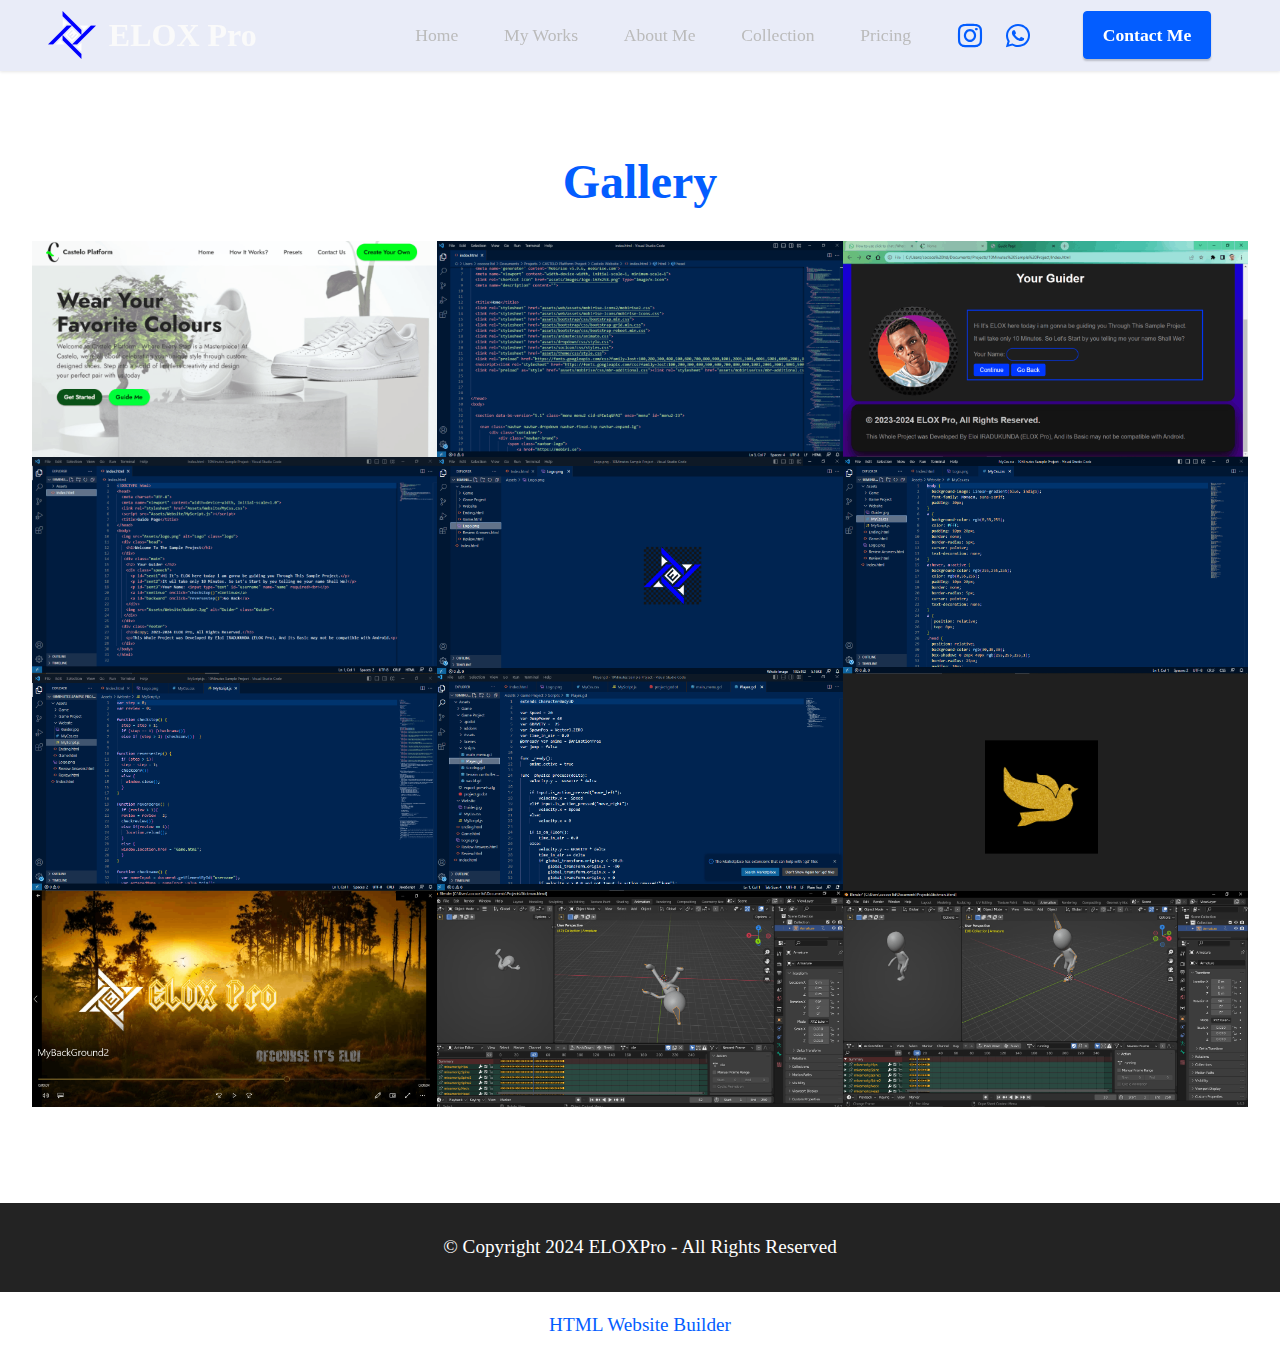
==== commit f128aad4: "Add files via upload" ====
--- a/Collections.html
+++ b/Collections.html
@@ -1,6 +1,7 @@
 <!DOCTYPE html>
 <html  >
 <head>
+  <!-- Site made with Mobirise Website Builder v5.9.6, https://mobirise.com -->
   <meta charset="UTF-8">
   <meta http-equiv="X-UA-Compatible" content="IE=edge">
   <meta name="generator" content="Mobirise v5.9.6, mobirise.com">
@@ -46,10 +47,10 @@
                 </div>
             </button>
             <div class="collapse navbar-collapse" id="navbarSupportedContent">
-                <ul class="navbar-nav nav-dropdown" data-app-modern-menu="true"><li class="nav-item"><a class="nav-link link text-white text-primary display-4" href="index.html">Home</a></li>
-                    <li class="nav-item"><a class="nav-link link text-white display-4" href="index.html#gallery5-3">My Works</a></li><li class="nav-item"><a class="nav-link link text-white display-4" href="index.html#image1-b">About Me</a></li><li class="nav-item"><a class="nav-link link text-white text-primary display-4" href="Collections.html">Collection</a>
+                <ul class="navbar-nav nav-dropdown" data-app-modern-menu="true"><li class="nav-item"><a class="nav-link link text-info display-4" href="index.html">Home</a></li>
+                    <li class="nav-item"><a class="nav-link link text-info display-4" href="index.html#gallery5-3">My Works</a></li><li class="nav-item"><a class="nav-link link text-info display-4" href="index.html#image1-b">About Me</a></li><li class="nav-item"><a class="nav-link link text-info display-4" href="Collections.html">Collection</a>
                     </li>
-                    <li class="nav-item"><a class="nav-link link text-white text-primary display-4" href="pricing.html">Pricing</a></li></ul>
+                    <li class="nav-item"><a class="nav-link link text-info display-4" href="pricing.html">Pricing</a></li></ul>
                 <div class="icons-menu">
                     <a class="iconfont-wrapper" href="https://ig.me/m/_e.l.o.x_" target="_blank">
                         <span class="p-2 mbr-iconfont socicon-instagram socicon"></span>
@@ -80,155 +81,155 @@
         </div>
         <div class="row mbr-gallery mt-4">
             <div class="col-12 col-md-6 col-lg-4 item gallery-image">
-                <div class="item-wrapper" data-toggle="modal" data-bs-toggle="modal" data-target="#tRFrqsxkJz-modal" data-bs-target="#tRFrqsxkJz-modal">
-                    <img class="w-100" src="assets/images/webdesign-609x292.png" alt="Gallery" data-slide-to="0" data-bs-slide-to="0" data-target="#lb-tRFrqsxkJz" data-bs-target="#lb-tRFrqsxkJz">
-                    <div class="icon-wrapper">
-                        <span class="mobi-mbri mobi-mbri-search mbr-iconfont mbr-iconfont-btn"></span>
-                    </div>
-                </div>
-                
-            </div>
-            <div class="col-12 col-md-6 col-lg-4 item gallery-image">
-                <div class="item-wrapper" data-toggle="modal" data-bs-toggle="modal" data-target="#tRFrqsxkJz-modal" data-bs-target="#tRFrqsxkJz-modal">
-                    <img class="w-100" src="assets/images/webdesign2-609x323.png" alt="Gallery" data-slide-to="1" data-bs-slide-to="1" data-target="#lb-tRFrqsxkJz" data-bs-target="#lb-tRFrqsxkJz">
-                    <div class="icon-wrapper">
-                        <span class="mobi-mbri mobi-mbri-search mbr-iconfont mbr-iconfont-btn"></span>
-                    </div>
-                </div>
-                
-            </div>
-            <div class="col-12 col-md-6 col-lg-4 item gallery-image">
-                <div class="item-wrapper" data-toggle="modal" data-bs-toggle="modal" data-target="#tRFrqsxkJz-modal" data-bs-target="#tRFrqsxkJz-modal">
-                    <img class="w-100" src="assets/images/webdesign3-609x325.png" alt="Gallery" data-slide-to="2" data-bs-slide-to="2" data-target="#lb-tRFrqsxkJz" data-bs-target="#lb-tRFrqsxkJz">
-                    <div class="icon-wrapper">
-                        <span class="mobi-mbri mobi-mbri-search mbr-iconfont mbr-iconfont-btn"></span>
-                    </div>
-                </div>
-                
-            </div>
-            <div class="col-12 col-md-6 col-lg-4 item gallery-image">
-                <div class="item-wrapper" data-toggle="modal" data-bs-toggle="modal" data-target="#tRFrqsxkJz-modal" data-bs-target="#tRFrqsxkJz-modal">
-                    <img class="w-100" src="assets/images/webdesign4-609x326.png" alt="Gallery" data-slide-to="3" data-bs-slide-to="3" data-target="#lb-tRFrqsxkJz" data-bs-target="#lb-tRFrqsxkJz">
-                    <div class="icon-wrapper">
-                        <span class="mobi-mbri mobi-mbri-search mbr-iconfont mbr-iconfont-btn"></span>
-                    </div>
-                </div>
-                
-            </div><div class="col-12 col-md-6 col-lg-4 item gallery-image">
-                <div class="item-wrapper" data-toggle="modal" data-bs-toggle="modal" data-target="#tRFrqsxkJz-modal" data-bs-target="#tRFrqsxkJz-modal">
-                    <img class="w-100" src="assets/images/webdesign5-1366x726.png" alt="Gallery" data-slide-to="4" data-bs-slide-to="4" data-target="#lb-tRFrqsxkJz" data-bs-target="#lb-tRFrqsxkJz">
-                    <div class="icon-wrapper">
-                        <span class="mobi-mbri mobi-mbri-search mbr-iconfont mbr-iconfont-btn"></span>
-                    </div>
-                </div>
-                
-            </div><div class="col-12 col-md-6 col-lg-4 item gallery-image">
-                <div class="item-wrapper" data-toggle="modal" data-bs-toggle="modal" data-target="#tRFrqsxkJz-modal" data-bs-target="#tRFrqsxkJz-modal">
-                    <img class="w-100" src="assets/images/webdesign6-1366x730.png" alt="Gallery" data-slide-to="5" data-bs-slide-to="5" data-target="#lb-tRFrqsxkJz" data-bs-target="#lb-tRFrqsxkJz">
-                    <div class="icon-wrapper">
-                        <span class="mobi-mbri mobi-mbri-search mbr-iconfont mbr-iconfont-btn"></span>
-                    </div>
-                </div>
-                
-            </div><div class="col-12 col-md-6 col-lg-4 item gallery-image">
-                <div class="item-wrapper" data-toggle="modal" data-bs-toggle="modal" data-target="#tRFrqsxkJz-modal" data-bs-target="#tRFrqsxkJz-modal">
-                    <img class="w-100" src="assets/images/webdesign7-1366x731.png" alt="Gallery" data-slide-to="6" data-bs-slide-to="6" data-target="#lb-tRFrqsxkJz" data-bs-target="#lb-tRFrqsxkJz">
-                    <div class="icon-wrapper">
-                        <span class="mobi-mbri mobi-mbri-search mbr-iconfont mbr-iconfont-btn"></span>
-                    </div>
-                </div>
-                
-            </div><div class="col-12 col-md-6 col-lg-4 item gallery-image">
-                <div class="item-wrapper" data-toggle="modal" data-bs-toggle="modal" data-target="#tRFrqsxkJz-modal" data-bs-target="#tRFrqsxkJz-modal">
-                    <img class="w-100" src="assets/images/webdesign8-1361x725.png" alt="Gallery" data-slide-to="7" data-bs-slide-to="7" data-target="#lb-tRFrqsxkJz" data-bs-target="#lb-tRFrqsxkJz">
-                    <div class="icon-wrapper">
-                        <span class="mobi-mbri mobi-mbri-search mbr-iconfont mbr-iconfont-btn"></span>
-                    </div>
-                </div>
-                
-            </div><div class="col-12 col-md-6 col-lg-4 item gallery-image">
-                <div class="item-wrapper" data-toggle="modal" data-bs-toggle="modal" data-target="#tRFrqsxkJz-modal" data-bs-target="#tRFrqsxkJz-modal">
-                    <img class="w-100" src="assets/images/webdesign9-1344x580.png" alt="Gallery" data-slide-to="8" data-bs-slide-to="8" data-target="#lb-tRFrqsxkJz" data-bs-target="#lb-tRFrqsxkJz">
-                    <div class="icon-wrapper">
-                        <span class="mobi-mbri mobi-mbri-search mbr-iconfont mbr-iconfont-btn"></span>
-                    </div>
-                </div>
-                
-            </div><div class="col-12 col-md-6 col-lg-4 item gallery-image">
-                <div class="item-wrapper" data-toggle="modal" data-bs-toggle="modal" data-target="#tRFrqsxkJz-modal" data-bs-target="#tRFrqsxkJz-modal">
-                    <img class="w-100" src="assets/images/webdesign10-1363x728.png" alt="Gallery" data-slide-to="9" data-bs-slide-to="9" data-target="#lb-tRFrqsxkJz" data-bs-target="#lb-tRFrqsxkJz">
-                    <div class="icon-wrapper">
-                        <span class="mobi-mbri mobi-mbri-search mbr-iconfont mbr-iconfont-btn"></span>
-                    </div>
-                </div>
-                
-            </div><div class="col-12 col-md-6 col-lg-4 item gallery-image">
-                <div class="item-wrapper" data-toggle="modal" data-bs-toggle="modal" data-target="#tRFrqsxkJz-modal" data-bs-target="#tRFrqsxkJz-modal">
-                    <img class="w-100" src="assets/images/webdesign11-1362x717.png" alt="Gallery" data-slide-to="10" data-bs-slide-to="10" data-target="#lb-tRFrqsxkJz" data-bs-target="#lb-tRFrqsxkJz">
-                    <div class="icon-wrapper">
-                        <span class="mobi-mbri mobi-mbri-search mbr-iconfont mbr-iconfont-btn"></span>
-                    </div>
-                </div>
-                
-            </div><div class="col-12 col-md-6 col-lg-4 item gallery-image">
-                <div class="item-wrapper" data-toggle="modal" data-bs-toggle="modal" data-target="#tRFrqsxkJz-modal" data-bs-target="#tRFrqsxkJz-modal">
-                    <img class="w-100" src="assets/images/webdesign12-1366x729.png" alt="Gallery" data-slide-to="11" data-bs-slide-to="11" data-target="#lb-tRFrqsxkJz" data-bs-target="#lb-tRFrqsxkJz">
-                    <div class="icon-wrapper">
-                        <span class="mobi-mbri mobi-mbri-search mbr-iconfont mbr-iconfont-btn"></span>
-                    </div>
-                </div>
-                
-            </div>
-        </div>
-
-        <div class="modal mbr-slider" tabindex="-1" role="dialog" aria-hidden="true" id="tRFrqsxkJz-modal">
+                <div class="item-wrapper" data-toggle="modal" data-bs-toggle="modal" data-target="#tRFBJiQRkD-modal" data-bs-target="#tRFBJiQRkD-modal">
+                    <img class="w-100" src="assets/images/webdesign-609x292.png" alt="Gallery" data-slide-to="0" data-bs-slide-to="0" data-target="#lb-tRFBJiQRkD" data-bs-target="#lb-tRFBJiQRkD">
+                    <div class="icon-wrapper">
+                        <span class="mobi-mbri mobi-mbri-search mbr-iconfont mbr-iconfont-btn"></span>
+                    </div>
+                </div>
+                
+            </div>
+            <div class="col-12 col-md-6 col-lg-4 item gallery-image">
+                <div class="item-wrapper" data-toggle="modal" data-bs-toggle="modal" data-target="#tRFBJiQRkD-modal" data-bs-target="#tRFBJiQRkD-modal">
+                    <img class="w-100" src="assets/images/webdesign2-609x323.png" alt="Gallery" data-slide-to="1" data-bs-slide-to="1" data-target="#lb-tRFBJiQRkD" data-bs-target="#lb-tRFBJiQRkD">
+                    <div class="icon-wrapper">
+                        <span class="mobi-mbri mobi-mbri-search mbr-iconfont mbr-iconfont-btn"></span>
+                    </div>
+                </div>
+                
+            </div>
+            <div class="col-12 col-md-6 col-lg-4 item gallery-image">
+                <div class="item-wrapper" data-toggle="modal" data-bs-toggle="modal" data-target="#tRFBJiQRkD-modal" data-bs-target="#tRFBJiQRkD-modal">
+                    <img class="w-100" src="assets/images/webdesign3-609x325.png" alt="Gallery" data-slide-to="2" data-bs-slide-to="2" data-target="#lb-tRFBJiQRkD" data-bs-target="#lb-tRFBJiQRkD">
+                    <div class="icon-wrapper">
+                        <span class="mobi-mbri mobi-mbri-search mbr-iconfont mbr-iconfont-btn"></span>
+                    </div>
+                </div>
+                
+            </div>
+            <div class="col-12 col-md-6 col-lg-4 item gallery-image">
+                <div class="item-wrapper" data-toggle="modal" data-bs-toggle="modal" data-target="#tRFBJiQRkD-modal" data-bs-target="#tRFBJiQRkD-modal">
+                    <img class="w-100" src="assets/images/webdesign4-609x326.png" alt="Gallery" data-slide-to="3" data-bs-slide-to="3" data-target="#lb-tRFBJiQRkD" data-bs-target="#lb-tRFBJiQRkD">
+                    <div class="icon-wrapper">
+                        <span class="mobi-mbri mobi-mbri-search mbr-iconfont mbr-iconfont-btn"></span>
+                    </div>
+                </div>
+                
+            </div><div class="col-12 col-md-6 col-lg-4 item gallery-image">
+                <div class="item-wrapper" data-toggle="modal" data-bs-toggle="modal" data-target="#tRFBJiQRkD-modal" data-bs-target="#tRFBJiQRkD-modal">
+                    <img class="w-100" src="assets/images/webdesign5-1366x726.png" alt="Gallery" data-slide-to="4" data-bs-slide-to="4" data-target="#lb-tRFBJiQRkD" data-bs-target="#lb-tRFBJiQRkD">
+                    <div class="icon-wrapper">
+                        <span class="mobi-mbri mobi-mbri-search mbr-iconfont mbr-iconfont-btn"></span>
+                    </div>
+                </div>
+                
+            </div><div class="col-12 col-md-6 col-lg-4 item gallery-image">
+                <div class="item-wrapper" data-toggle="modal" data-bs-toggle="modal" data-target="#tRFBJiQRkD-modal" data-bs-target="#tRFBJiQRkD-modal">
+                    <img class="w-100" src="assets/images/webdesign6-1366x730.png" alt="Gallery" data-slide-to="5" data-bs-slide-to="5" data-target="#lb-tRFBJiQRkD" data-bs-target="#lb-tRFBJiQRkD">
+                    <div class="icon-wrapper">
+                        <span class="mobi-mbri mobi-mbri-search mbr-iconfont mbr-iconfont-btn"></span>
+                    </div>
+                </div>
+                
+            </div><div class="col-12 col-md-6 col-lg-4 item gallery-image">
+                <div class="item-wrapper" data-toggle="modal" data-bs-toggle="modal" data-target="#tRFBJiQRkD-modal" data-bs-target="#tRFBJiQRkD-modal">
+                    <img class="w-100" src="assets/images/webdesign7-1366x731.png" alt="Gallery" data-slide-to="6" data-bs-slide-to="6" data-target="#lb-tRFBJiQRkD" data-bs-target="#lb-tRFBJiQRkD">
+                    <div class="icon-wrapper">
+                        <span class="mobi-mbri mobi-mbri-search mbr-iconfont mbr-iconfont-btn"></span>
+                    </div>
+                </div>
+                
+            </div><div class="col-12 col-md-6 col-lg-4 item gallery-image">
+                <div class="item-wrapper" data-toggle="modal" data-bs-toggle="modal" data-target="#tRFBJiQRkD-modal" data-bs-target="#tRFBJiQRkD-modal">
+                    <img class="w-100" src="assets/images/webdesign8-1361x725.png" alt="Gallery" data-slide-to="7" data-bs-slide-to="7" data-target="#lb-tRFBJiQRkD" data-bs-target="#lb-tRFBJiQRkD">
+                    <div class="icon-wrapper">
+                        <span class="mobi-mbri mobi-mbri-search mbr-iconfont mbr-iconfont-btn"></span>
+                    </div>
+                </div>
+                
+            </div><div class="col-12 col-md-6 col-lg-4 item gallery-image">
+                <div class="item-wrapper" data-toggle="modal" data-bs-toggle="modal" data-target="#tRFBJiQRkD-modal" data-bs-target="#tRFBJiQRkD-modal">
+                    <img class="w-100" src="assets/images/webdesign9-1344x580.png" alt="Gallery" data-slide-to="8" data-bs-slide-to="8" data-target="#lb-tRFBJiQRkD" data-bs-target="#lb-tRFBJiQRkD">
+                    <div class="icon-wrapper">
+                        <span class="mobi-mbri mobi-mbri-search mbr-iconfont mbr-iconfont-btn"></span>
+                    </div>
+                </div>
+                
+            </div><div class="col-12 col-md-6 col-lg-4 item gallery-image">
+                <div class="item-wrapper" data-toggle="modal" data-bs-toggle="modal" data-target="#tRFBJiQRkD-modal" data-bs-target="#tRFBJiQRkD-modal">
+                    <img class="w-100" src="assets/images/webdesign10-1363x728.png" alt="Gallery" data-slide-to="9" data-bs-slide-to="9" data-target="#lb-tRFBJiQRkD" data-bs-target="#lb-tRFBJiQRkD">
+                    <div class="icon-wrapper">
+                        <span class="mobi-mbri mobi-mbri-search mbr-iconfont mbr-iconfont-btn"></span>
+                    </div>
+                </div>
+                
+            </div><div class="col-12 col-md-6 col-lg-4 item gallery-image">
+                <div class="item-wrapper" data-toggle="modal" data-bs-toggle="modal" data-target="#tRFBJiQRkD-modal" data-bs-target="#tRFBJiQRkD-modal">
+                    <img class="w-100" src="assets/images/webdesign11-1362x717.png" alt="Gallery" data-slide-to="10" data-bs-slide-to="10" data-target="#lb-tRFBJiQRkD" data-bs-target="#lb-tRFBJiQRkD">
+                    <div class="icon-wrapper">
+                        <span class="mobi-mbri mobi-mbri-search mbr-iconfont mbr-iconfont-btn"></span>
+                    </div>
+                </div>
+                
+            </div><div class="col-12 col-md-6 col-lg-4 item gallery-image">
+                <div class="item-wrapper" data-toggle="modal" data-bs-toggle="modal" data-target="#tRFBJiQRkD-modal" data-bs-target="#tRFBJiQRkD-modal">
+                    <img class="w-100" src="assets/images/webdesign12-1366x729.png" alt="Gallery" data-slide-to="11" data-bs-slide-to="11" data-target="#lb-tRFBJiQRkD" data-bs-target="#lb-tRFBJiQRkD">
+                    <div class="icon-wrapper">
+                        <span class="mobi-mbri mobi-mbri-search mbr-iconfont mbr-iconfont-btn"></span>
+                    </div>
+                </div>
+                
+            </div>
+        </div>
+
+        <div class="modal mbr-slider" tabindex="-1" role="dialog" aria-hidden="true" id="tRFBJiQRkD-modal">
             <div class="modal-dialog" role="document">
                 <div class="modal-content">
                     <div class="modal-body">
-                        <div class="carousel slide" id="lb-tRFrqsxkJz" data-interval="5000" data-bs-interval="5000">
+                        <div class="carousel slide" id="lb-tRFBJiQRkD" data-interval="5000" data-bs-interval="5000">
                             <div class="carousel-inner">
                                 <div class="carousel-item active">
-                                    <img class="d-block w-100" src="assets/images/webdesign-609x292.png" alt="Services">
+                                    <img class="d-block w-100" src="assets/images/webdesign-609x292.png" alt="Mobirise Website Builder">
                                 </div>
                                 <div class="carousel-item">
-                                    <img class="d-block w-100" src="assets/images/webdesign2-609x323.png" alt="Services">
+                                    <img class="d-block w-100" src="assets/images/webdesign2-609x323.png" alt="Mobirise Website Builder">
                                 </div>
                                 <div class="carousel-item">
-                                    <img class="d-block w-100" src="assets/images/webdesign3-609x325.png" alt="Services">
+                                    <img class="d-block w-100" src="assets/images/webdesign3-609x325.png" alt="Mobirise Website Builder">
                                 </div>
                                 <div class="carousel-item">
-                                    <img class="d-block w-100" src="assets/images/webdesign4-609x326.png" alt="Services">
-                                </div><div class="carousel-item">
-                                    <img class="d-block w-100" src="assets/images/webdesign5-1366x726.png" alt="Services">
-                                </div><div class="carousel-item">
-                                    <img class="d-block w-100" src="assets/images/webdesign6-1366x730.png" alt="Services">
-                                </div><div class="carousel-item">
-                                    <img class="d-block w-100" src="assets/images/webdesign7-1366x731.png" alt="Services">
-                                </div><div class="carousel-item">
-                                    <img class="d-block w-100" src="assets/images/webdesign8-1361x725.png" alt="Services">
-                                </div><div class="carousel-item">
-                                    <img class="d-block w-100" src="assets/images/webdesign9-1344x580.png" alt="Services">
-                                </div><div class="carousel-item">
-                                    <img class="d-block w-100" src="assets/images/webdesign10-1363x728.png" alt="Services">
-                                </div><div class="carousel-item">
-                                    <img class="d-block w-100" src="assets/images/webdesign11-1362x717.png" alt="Services">
-                                </div><div class="carousel-item">
-                                    <img class="d-block w-100" src="assets/images/webdesign12-1366x729.png" alt="Services">
+                                    <img class="d-block w-100" src="assets/images/webdesign4-609x326.png" alt="Mobirise Website Builder">
+                                </div><div class="carousel-item">
+                                    <img class="d-block w-100" src="assets/images/webdesign5-1366x726.png" alt="Mobirise Website Builder">
+                                </div><div class="carousel-item">
+                                    <img class="d-block w-100" src="assets/images/webdesign6-1366x730.png" alt="Mobirise Website Builder">
+                                </div><div class="carousel-item">
+                                    <img class="d-block w-100" src="assets/images/webdesign7-1366x731.png" alt="Mobirise Website Builder">
+                                </div><div class="carousel-item">
+                                    <img class="d-block w-100" src="assets/images/webdesign8-1361x725.png" alt="Mobirise Website Builder">
+                                </div><div class="carousel-item">
+                                    <img class="d-block w-100" src="assets/images/webdesign9-1344x580.png" alt="Mobirise Website Builder">
+                                </div><div class="carousel-item">
+                                    <img class="d-block w-100" src="assets/images/webdesign10-1363x728.png" alt="Mobirise Website Builder">
+                                </div><div class="carousel-item">
+                                    <img class="d-block w-100" src="assets/images/webdesign11-1362x717.png" alt="Mobirise Website Builder">
+                                </div><div class="carousel-item">
+                                    <img class="d-block w-100" src="assets/images/webdesign12-1366x729.png" alt="Mobirise Website Builder">
                                 </div>
                             </div>
                             <ol class="carousel-indicators">
-                                <li data-slide-to="0" data-bs-slide-to="0" class="active" data-target="#lb-tRFrqsxkJz" data-bs-target="#lb-tRFrqsxkJz"></li>
-                                <li data-slide-to="1" data-bs-slide-to="1" data-target="#lb-tRFrqsxkJz" data-bs-target="#lb-tRFrqsxkJz"></li>
-                                <li data-slide-to="2" data-bs-slide-to="2" data-target="#lb-tRFrqsxkJz" data-bs-target="#lb-tRFrqsxkJz"></li>
-                                <li data-slide-to="3" data-bs-slide-to="3" data-target="#lb-tRFrqsxkJz" data-bs-target="#lb-tRFrqsxkJz"></li><li data-slide-to="4" data-bs-slide-to="4" data-target="#lb-tRFrqsxkJz" data-bs-target="#lb-tRFrqsxkJz"></li><li data-slide-to="5" data-bs-slide-to="5" data-target="#lb-tRFrqsxkJz" data-bs-target="#lb-tRFrqsxkJz"></li><li data-slide-to="6" data-bs-slide-to="6" data-target="#lb-tRFrqsxkJz" data-bs-target="#lb-tRFrqsxkJz"></li><li data-slide-to="7" data-bs-slide-to="7" data-target="#lb-tRFrqsxkJz" data-bs-target="#lb-tRFrqsxkJz"></li><li data-slide-to="8" data-bs-slide-to="8" data-target="#lb-tRFrqsxkJz" data-bs-target="#lb-tRFrqsxkJz"></li><li data-slide-to="9" data-bs-slide-to="9" data-target="#lb-tRFrqsxkJz" data-bs-target="#lb-tRFrqsxkJz"></li><li data-slide-to="10" data-bs-slide-to="10" data-target="#lb-tRFrqsxkJz" data-bs-target="#lb-tRFrqsxkJz"></li><li data-slide-to="11" data-bs-slide-to="11" data-target="#lb-tRFrqsxkJz" data-bs-target="#lb-tRFrqsxkJz"></li>
+                                <li data-slide-to="0" data-bs-slide-to="0" class="active" data-target="#lb-tRFBJiQRkD" data-bs-target="#lb-tRFBJiQRkD"></li>
+                                <li data-slide-to="1" data-bs-slide-to="1" data-target="#lb-tRFBJiQRkD" data-bs-target="#lb-tRFBJiQRkD"></li>
+                                <li data-slide-to="2" data-bs-slide-to="2" data-target="#lb-tRFBJiQRkD" data-bs-target="#lb-tRFBJiQRkD"></li>
+                                <li data-slide-to="3" data-bs-slide-to="3" data-target="#lb-tRFBJiQRkD" data-bs-target="#lb-tRFBJiQRkD"></li><li data-slide-to="4" data-bs-slide-to="4" data-target="#lb-tRFBJiQRkD" data-bs-target="#lb-tRFBJiQRkD"></li><li data-slide-to="5" data-bs-slide-to="5" data-target="#lb-tRFBJiQRkD" data-bs-target="#lb-tRFBJiQRkD"></li><li data-slide-to="6" data-bs-slide-to="6" data-target="#lb-tRFBJiQRkD" data-bs-target="#lb-tRFBJiQRkD"></li><li data-slide-to="7" data-bs-slide-to="7" data-target="#lb-tRFBJiQRkD" data-bs-target="#lb-tRFBJiQRkD"></li><li data-slide-to="8" data-bs-slide-to="8" data-target="#lb-tRFBJiQRkD" data-bs-target="#lb-tRFBJiQRkD"></li><li data-slide-to="9" data-bs-slide-to="9" data-target="#lb-tRFBJiQRkD" data-bs-target="#lb-tRFBJiQRkD"></li><li data-slide-to="10" data-bs-slide-to="10" data-target="#lb-tRFBJiQRkD" data-bs-target="#lb-tRFBJiQRkD"></li><li data-slide-to="11" data-bs-slide-to="11" data-target="#lb-tRFBJiQRkD" data-bs-target="#lb-tRFBJiQRkD"></li>
                             </ol>
                             <a role="button" href="" class="close" data-dismiss="modal" data-bs-dismiss="modal" aria-label="Close">
                             </a>
-                            <a class="carousel-control-prev carousel-control" role="button" data-slide="prev" data-bs-slide="prev" href="#lb-tRFrqsxkJz">
+                            <a class="carousel-control-prev carousel-control" role="button" data-slide="prev" data-bs-slide="prev" href="#lb-tRFBJiQRkD">
                                 <span class="mobi-mbri mobi-mbri-arrow-prev" aria-hidden="true"></span>
                                 <span class="sr-only visually-hidden">Previous</span>
                             </a>
-                            <a class="carousel-control-next carousel-control" role="button" data-slide="next" data-bs-slide="next" href="#lb-tRFrqsxkJz">
+                            <a class="carousel-control-next carousel-control" role="button" data-slide="next" data-bs-slide="next" href="#lb-tRFBJiQRkD">
                                 <span class="mobi-mbri mobi-mbri-arrow-next" aria-hidden="true"></span>
                                 <span class="sr-only visually-hidden">Next</span>
                             </a>
@@ -255,7 +256,7 @@
             </div>
         </div>
     </div>
-</section><script src="assets/bootstrap/js/bootstrap.bundle.min.js"></script>  <script src="assets/smoothscroll/smooth-scroll.js"></script>  <script src="assets/ytplayer/index.js"></script>  <script src="assets/dropdown/js/navbar-dropdown.js"></script>  <script src="assets/theme/js/script.js"></script>  
+</section><section class="display-7" style="padding: 0;align-items: center;justify-content: center;flex-wrap: wrap;    align-content: center;display: flex;position: relative;height: 4rem;"><a href="https://mobiri.se/1919015" style="flex: 1 1;height: 4rem;position: absolute;width: 100%;z-index: 1;"><img alt="" style="height: 4rem;" src="[data-uri]"></a><p style="margin: 0;text-align: center;" class="display-7">&#8204;</p><a style="z-index:1" href="https://mobirise.com/html-builder.html">HTML Website Builder</a></section><script src="assets/bootstrap/js/bootstrap.bundle.min.js"></script>  <script src="assets/smoothscroll/smooth-scroll.js"></script>  <script src="assets/ytplayer/index.js"></script>  <script src="assets/dropdown/js/navbar-dropdown.js"></script>  <script src="assets/theme/js/script.js"></script>  
   
   
 </body>
--- a/assets/mobirise/css/mbr-additional.css
+++ b/assets/mobirise/css/mbr-additional.css
@@ -752,7 +752,7 @@
 }
 .cid-sFF0ciwnEL .dropdown-menu,
 .cid-sFF0ciwnEL .navbar.opened {
-  background: #000000 !important;
+  background: #e9ecf8 !important;
 }
 .cid-sFF0ciwnEL .nav-item:focus,
 .cid-sFF0ciwnEL .nav-link:focus {
@@ -787,7 +787,7 @@
   transition: all 0.3s;
   border-bottom: 1px solid transparent;
   box-shadow: 0 1px 3px 0 rgba(0, 0, 0, 0.1);
-  background: #000000;
+  background: #e9ecf8;
 }
 .cid-sFF0ciwnEL .navbar.opened {
   transition: all 0.3s;
@@ -932,7 +932,7 @@
   padding: 0.667em 1.667em;
 }
 .cid-sFF0ciwnEL .navbar.navbar-expand-lg .dropdown .dropdown-menu {
-  background: #000000;
+  background: #e9ecf8;
 }
 .cid-sFF0ciwnEL .navbar.navbar-expand-lg .dropdown .dropdown-menu .dropdown-submenu {
   margin: 0;
@@ -963,7 +963,7 @@
   width: 30px;
   height: 2px;
   border-right: 5px;
-  background-color: #000000;
+  background-color: #ffffff;
 }
 .cid-sFF0ciwnEL button.navbar-toggler .hamburger span:nth-child(1) {
   top: 0;
@@ -1499,7 +1499,7 @@
 }
 .cid-sFF0ciwnEL .dropdown-menu,
 .cid-sFF0ciwnEL .navbar.opened {
-  background: #000000 !important;
+  background: #e9ecf8 !important;
 }
 .cid-sFF0ciwnEL .nav-item:focus,
 .cid-sFF0ciwnEL .nav-link:focus {
@@ -1534,7 +1534,7 @@
   transition: all 0.3s;
   border-bottom: 1px solid transparent;
   box-shadow: 0 1px 3px 0 rgba(0, 0, 0, 0.1);
-  background: #000000;
+  background: #e9ecf8;
 }
 .cid-sFF0ciwnEL .navbar.opened {
   transition: all 0.3s;
@@ -1679,7 +1679,7 @@
   padding: 0.667em 1.667em;
 }
 .cid-sFF0ciwnEL .navbar.navbar-expand-lg .dropdown .dropdown-menu {
-  background: #000000;
+  background: #e9ecf8;
 }
 .cid-sFF0ciwnEL .navbar.navbar-expand-lg .dropdown .dropdown-menu .dropdown-submenu {
   margin: 0;
@@ -1710,7 +1710,7 @@
   width: 30px;
   height: 2px;
   border-right: 5px;
-  background-color: #000000;
+  background-color: #ffffff;
 }
 .cid-sFF0ciwnEL button.navbar-toggler .hamburger span:nth-child(1) {
   top: 0;
@@ -2133,7 +2133,7 @@
 }
 .cid-sFF0ciwnEL .dropdown-menu,
 .cid-sFF0ciwnEL .navbar.opened {
-  background: #000000 !important;
+  background: #e9ecf8 !important;
 }
 .cid-sFF0ciwnEL .nav-item:focus,
 .cid-sFF0ciwnEL .nav-link:focus {
@@ -2168,7 +2168,7 @@
   transition: all 0.3s;
   border-bottom: 1px solid transparent;
   box-shadow: 0 1px 3px 0 rgba(0, 0, 0, 0.1);
-  background: #000000;
+  background: #e9ecf8;
 }
 .cid-sFF0ciwnEL .navbar.opened {
   transition: all 0.3s;
@@ -2313,7 +2313,7 @@
   padding: 0.667em 1.667em;
 }
 .cid-sFF0ciwnEL .navbar.navbar-expand-lg .dropdown .dropdown-menu {
-  background: #000000;
+  background: #e9ecf8;
 }
 .cid-sFF0ciwnEL .navbar.navbar-expand-lg .dropdown .dropdown-menu .dropdown-submenu {
   margin: 0;
@@ -2344,7 +2344,7 @@
   width: 30px;
   height: 2px;
   border-right: 5px;
-  background-color: #000000;
+  background-color: #ffffff;
 }
 .cid-sFF0ciwnEL button.navbar-toggler .hamburger span:nth-child(1) {
   top: 0;
--- a/assets/mobirise/css/mbr-additional.css
+++ b/assets/mobirise/css/mbr-additional.css
@@ -752,7 +752,7 @@
 }
 .cid-sFF0ciwnEL .dropdown-menu,
 .cid-sFF0ciwnEL .navbar.opened {
-  background: #000000 !important;
+  background: #e9ecf8 !important;
 }
 .cid-sFF0ciwnEL .nav-item:focus,
 .cid-sFF0ciwnEL .nav-link:focus {
@@ -787,7 +787,7 @@
   transition: all 0.3s;
   border-bottom: 1px solid transparent;
   box-shadow: 0 1px 3px 0 rgba(0, 0, 0, 0.1);
-  background: #000000;
+  background: #e9ecf8;
 }
 .cid-sFF0ciwnEL .navbar.opened {
   transition: all 0.3s;
@@ -932,7 +932,7 @@
   padding: 0.667em 1.667em;
 }
 .cid-sFF0ciwnEL .navbar.navbar-expand-lg .dropdown .dropdown-menu {
-  background: #000000;
+  background: #e9ecf8;
 }
 .cid-sFF0ciwnEL .navbar.navbar-expand-lg .dropdown .dropdown-menu .dropdown-submenu {
   margin: 0;
@@ -963,7 +963,7 @@
   width: 30px;
   height: 2px;
   border-right: 5px;
-  background-color: #000000;
+  background-color: #ffffff;
 }
 .cid-sFF0ciwnEL button.navbar-toggler .hamburger span:nth-child(1) {
   top: 0;
@@ -1499,7 +1499,7 @@
 }
 .cid-sFF0ciwnEL .dropdown-menu,
 .cid-sFF0ciwnEL .navbar.opened {
-  background: #000000 !important;
+  background: #e9ecf8 !important;
 }
 .cid-sFF0ciwnEL .nav-item:focus,
 .cid-sFF0ciwnEL .nav-link:focus {
@@ -1534,7 +1534,7 @@
   transition: all 0.3s;
   border-bottom: 1px solid transparent;
   box-shadow: 0 1px 3px 0 rgba(0, 0, 0, 0.1);
-  background: #000000;
+  background: #e9ecf8;
 }
 .cid-sFF0ciwnEL .navbar.opened {
   transition: all 0.3s;
@@ -1679,7 +1679,7 @@
   padding: 0.667em 1.667em;
 }
 .cid-sFF0ciwnEL .navbar.navbar-expand-lg .dropdown .dropdown-menu {
-  background: #000000;
+  background: #e9ecf8;
 }
 .cid-sFF0ciwnEL .navbar.navbar-expand-lg .dropdown .dropdown-menu .dropdown-submenu {
   margin: 0;
@@ -1710,7 +1710,7 @@
   width: 30px;
   height: 2px;
   border-right: 5px;
-  background-color: #000000;
+  background-color: #ffffff;
 }
 .cid-sFF0ciwnEL button.navbar-toggler .hamburger span:nth-child(1) {
   top: 0;
@@ -2133,7 +2133,7 @@
 }
 .cid-sFF0ciwnEL .dropdown-menu,
 .cid-sFF0ciwnEL .navbar.opened {
-  background: #000000 !important;
+  background: #e9ecf8 !important;
 }
 .cid-sFF0ciwnEL .nav-item:focus,
 .cid-sFF0ciwnEL .nav-link:focus {
@@ -2168,7 +2168,7 @@
   transition: all 0.3s;
   border-bottom: 1px solid transparent;
   box-shadow: 0 1px 3px 0 rgba(0, 0, 0, 0.1);
-  background: #000000;
+  background: #e9ecf8;
 }
 .cid-sFF0ciwnEL .navbar.opened {
   transition: all 0.3s;
@@ -2313,7 +2313,7 @@
   padding: 0.667em 1.667em;
 }
 .cid-sFF0ciwnEL .navbar.navbar-expand-lg .dropdown .dropdown-menu {
-  background: #000000;
+  background: #e9ecf8;
 }
 .cid-sFF0ciwnEL .navbar.navbar-expand-lg .dropdown .dropdown-menu .dropdown-submenu {
   margin: 0;
@@ -2344,7 +2344,7 @@
   width: 30px;
   height: 2px;
   border-right: 5px;
-  background-color: #000000;
+  background-color: #ffffff;
 }
 .cid-sFF0ciwnEL button.navbar-toggler .hamburger span:nth-child(1) {
   top: 0;
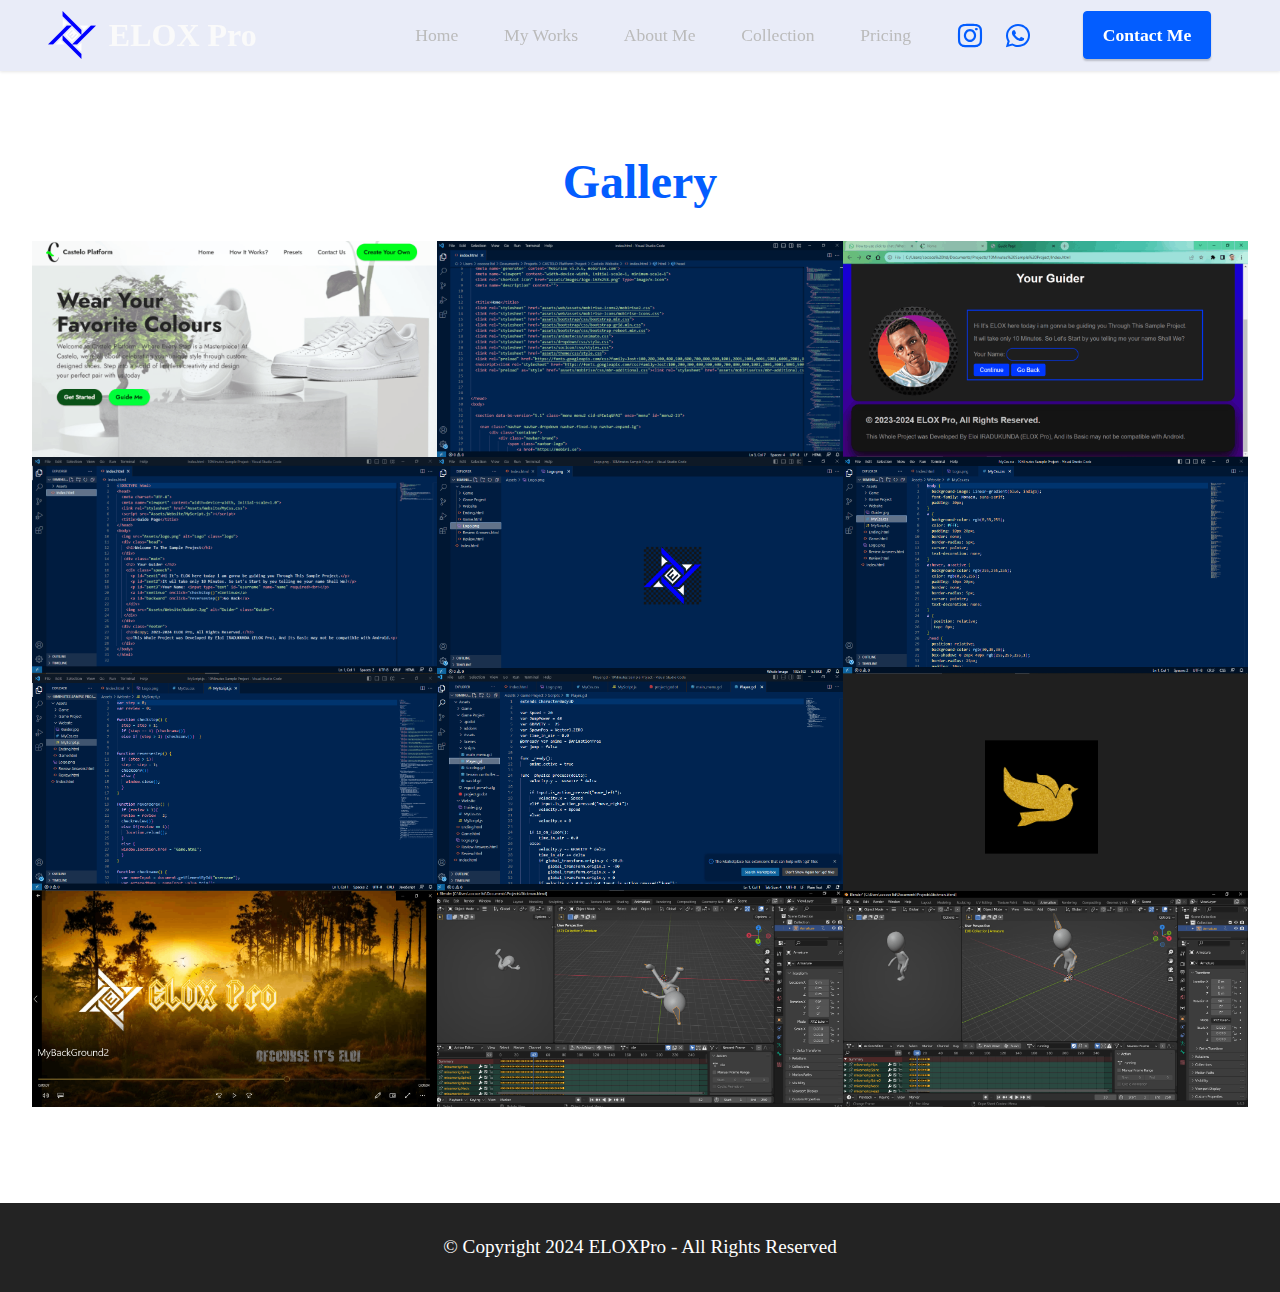
==== commit 5e54299e: "Collections.html" ====
--- a/Collections.html
+++ b/Collections.html
@@ -1,7 +1,6 @@
 <!DOCTYPE html>
 <html  >
 <head>
-  <!-- Site made with Mobirise Website Builder v5.9.6, https://mobirise.com -->
   <meta charset="UTF-8">
   <meta http-equiv="X-UA-Compatible" content="IE=edge">
   <meta name="generator" content="Mobirise v5.9.6, mobirise.com">
@@ -189,32 +188,32 @@
                         <div class="carousel slide" id="lb-tRFBJiQRkD" data-interval="5000" data-bs-interval="5000">
                             <div class="carousel-inner">
                                 <div class="carousel-item active">
-                                    <img class="d-block w-100" src="assets/images/webdesign-609x292.png" alt="Mobirise Website Builder">
+                                    <img class="d-block w-100" src="assets/images/webdesign-609x292.png" alt="Gallery">
                                 </div>
                                 <div class="carousel-item">
-                                    <img class="d-block w-100" src="assets/images/webdesign2-609x323.png" alt="Mobirise Website Builder">
+                                    <img class="d-block w-100" src="assets/images/webdesign2-609x323.png" alt="Gallery">
                                 </div>
                                 <div class="carousel-item">
-                                    <img class="d-block w-100" src="assets/images/webdesign3-609x325.png" alt="Mobirise Website Builder">
+                                    <img class="d-block w-100" src="assets/images/webdesign3-609x325.png" alt="Gallery">
                                 </div>
                                 <div class="carousel-item">
-                                    <img class="d-block w-100" src="assets/images/webdesign4-609x326.png" alt="Mobirise Website Builder">
-                                </div><div class="carousel-item">
-                                    <img class="d-block w-100" src="assets/images/webdesign5-1366x726.png" alt="Mobirise Website Builder">
-                                </div><div class="carousel-item">
-                                    <img class="d-block w-100" src="assets/images/webdesign6-1366x730.png" alt="Mobirise Website Builder">
-                                </div><div class="carousel-item">
-                                    <img class="d-block w-100" src="assets/images/webdesign7-1366x731.png" alt="Mobirise Website Builder">
-                                </div><div class="carousel-item">
-                                    <img class="d-block w-100" src="assets/images/webdesign8-1361x725.png" alt="Mobirise Website Builder">
-                                </div><div class="carousel-item">
-                                    <img class="d-block w-100" src="assets/images/webdesign9-1344x580.png" alt="Mobirise Website Builder">
-                                </div><div class="carousel-item">
-                                    <img class="d-block w-100" src="assets/images/webdesign10-1363x728.png" alt="Mobirise Website Builder">
-                                </div><div class="carousel-item">
-                                    <img class="d-block w-100" src="assets/images/webdesign11-1362x717.png" alt="Mobirise Website Builder">
-                                </div><div class="carousel-item">
-                                    <img class="d-block w-100" src="assets/images/webdesign12-1366x729.png" alt="Mobirise Website Builder">
+                                    <img class="d-block w-100" src="assets/images/webdesign4-609x326.png" alt="Gallery">
+                                </div><div class="carousel-item">
+                                    <img class="d-block w-100" src="assets/images/webdesign5-1366x726.png" alt="Gallery">
+                                </div><div class="carousel-item">
+                                    <img class="d-block w-100" src="assets/images/webdesign6-1366x730.png" alt="Gallery">
+                                </div><div class="carousel-item">
+                                    <img class="d-block w-100" src="assets/images/webdesign7-1366x731.png" alt="Gallery">
+                                </div><div class="carousel-item">
+                                    <img class="d-block w-100" src="assets/images/webdesign8-1361x725.png" alt="Gallery">
+                                </div><div class="carousel-item">
+                                    <img class="d-block w-100" src="assets/images/webdesign9-1344x580.png" alt="Gallery">
+                                </div><div class="carousel-item">
+                                    <img class="d-block w-100" src="assets/images/webdesign10-1363x728.png" alt="Gallery">
+                                </div><div class="carousel-item">
+                                    <img class="d-block w-100" src="assets/images/webdesign11-1362x717.png" alt="Gallery">
+                                </div><div class="carousel-item">
+                                    <img class="d-block w-100" src="assets/images/webdesign12-1366x729.png" alt="Gallery">
                                 </div>
                             </div>
                             <ol class="carousel-indicators">
@@ -256,8 +255,8 @@
             </div>
         </div>
     </div>
-</section><section class="display-7" style="padding: 0;align-items: center;justify-content: center;flex-wrap: wrap;    align-content: center;display: flex;position: relative;height: 4rem;"><a href="https://mobiri.se/1919015" style="flex: 1 1;height: 4rem;position: absolute;width: 100%;z-index: 1;"><img alt="" style="height: 4rem;" src="[data-uri]"></a><p style="margin: 0;text-align: center;" class="display-7">&#8204;</p><a style="z-index:1" href="https://mobirise.com/html-builder.html">HTML Website Builder</a></section><script src="assets/bootstrap/js/bootstrap.bundle.min.js"></script>  <script src="assets/smoothscroll/smooth-scroll.js"></script>  <script src="assets/ytplayer/index.js"></script>  <script src="assets/dropdown/js/navbar-dropdown.js"></script>  <script src="assets/theme/js/script.js"></script>  
+</section><script src="assets/bootstrap/js/bootstrap.bundle.min.js"></script>  <script src="assets/smoothscroll/smooth-scroll.js"></script>  <script src="assets/ytplayer/index.js"></script>  <script src="assets/dropdown/js/navbar-dropdown.js"></script>  <script src="assets/theme/js/script.js"></script>  
   
   
 </body>
-</html>+</html>
